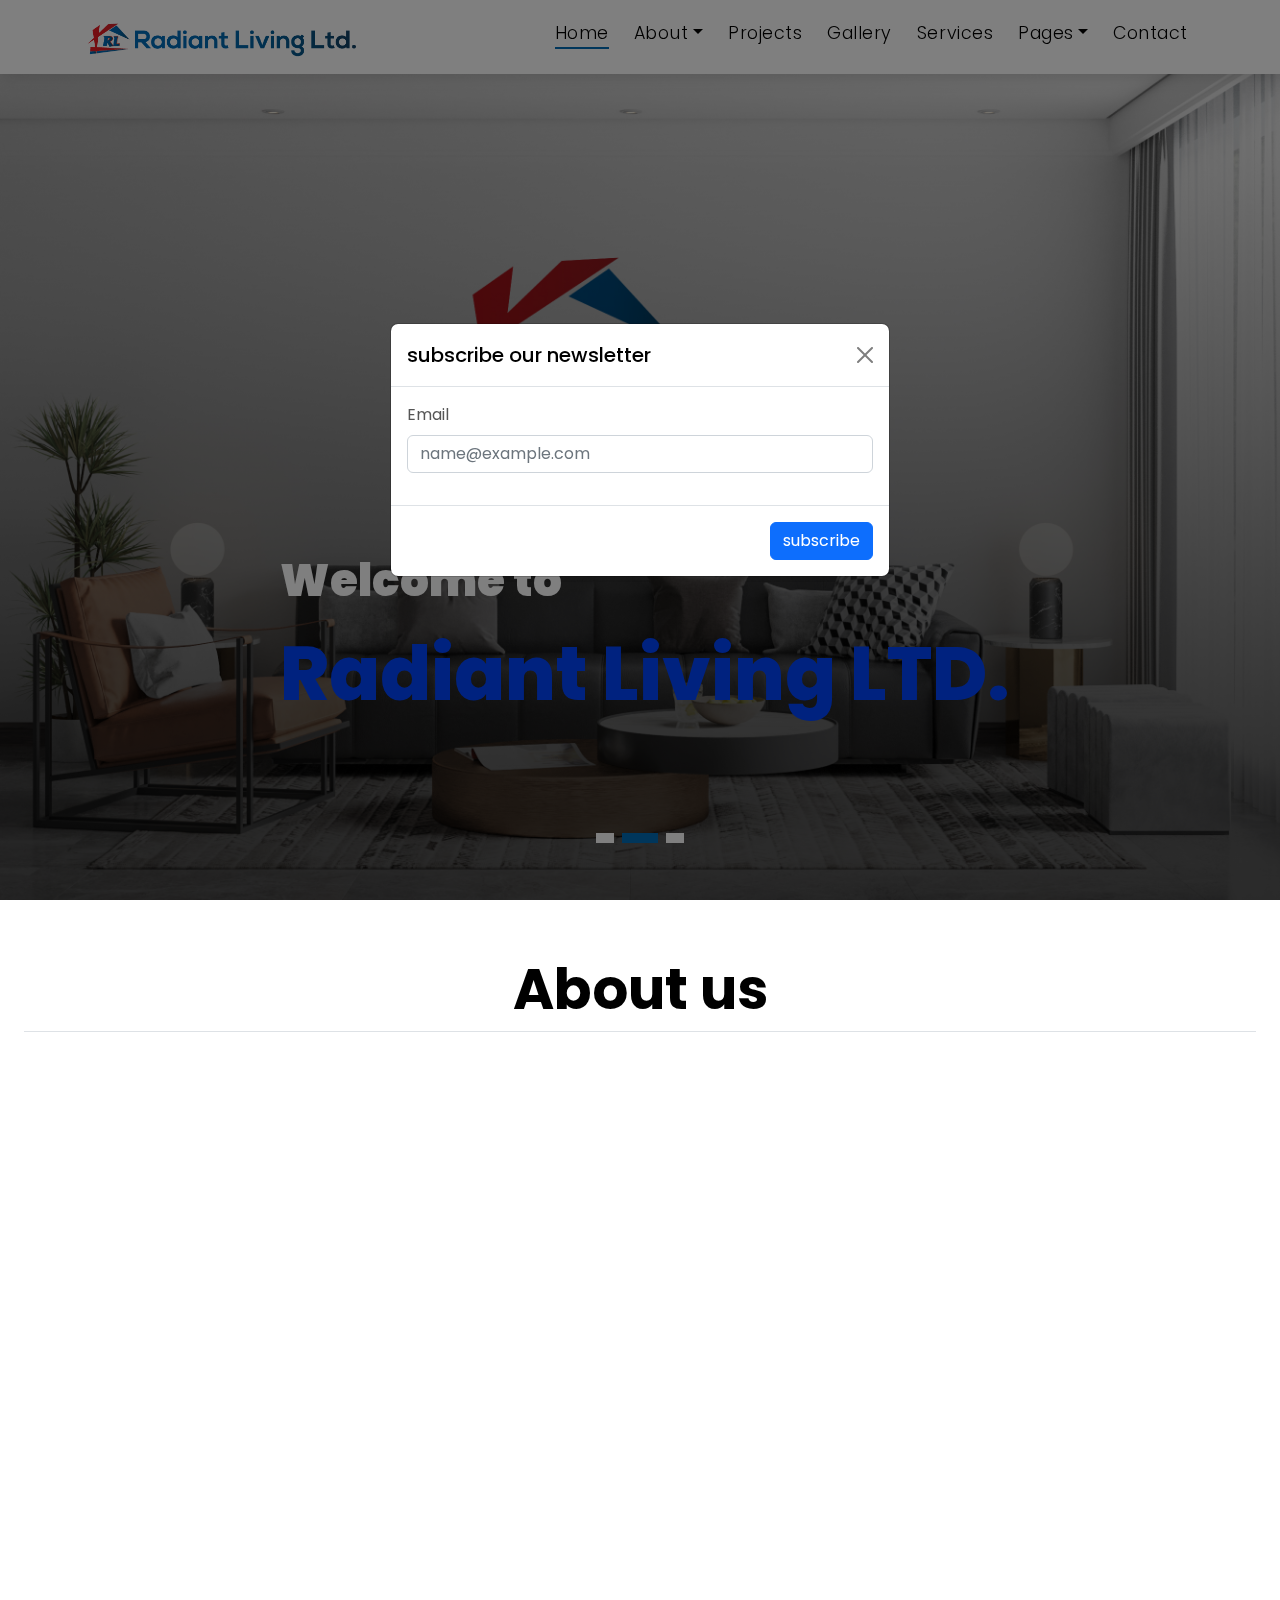
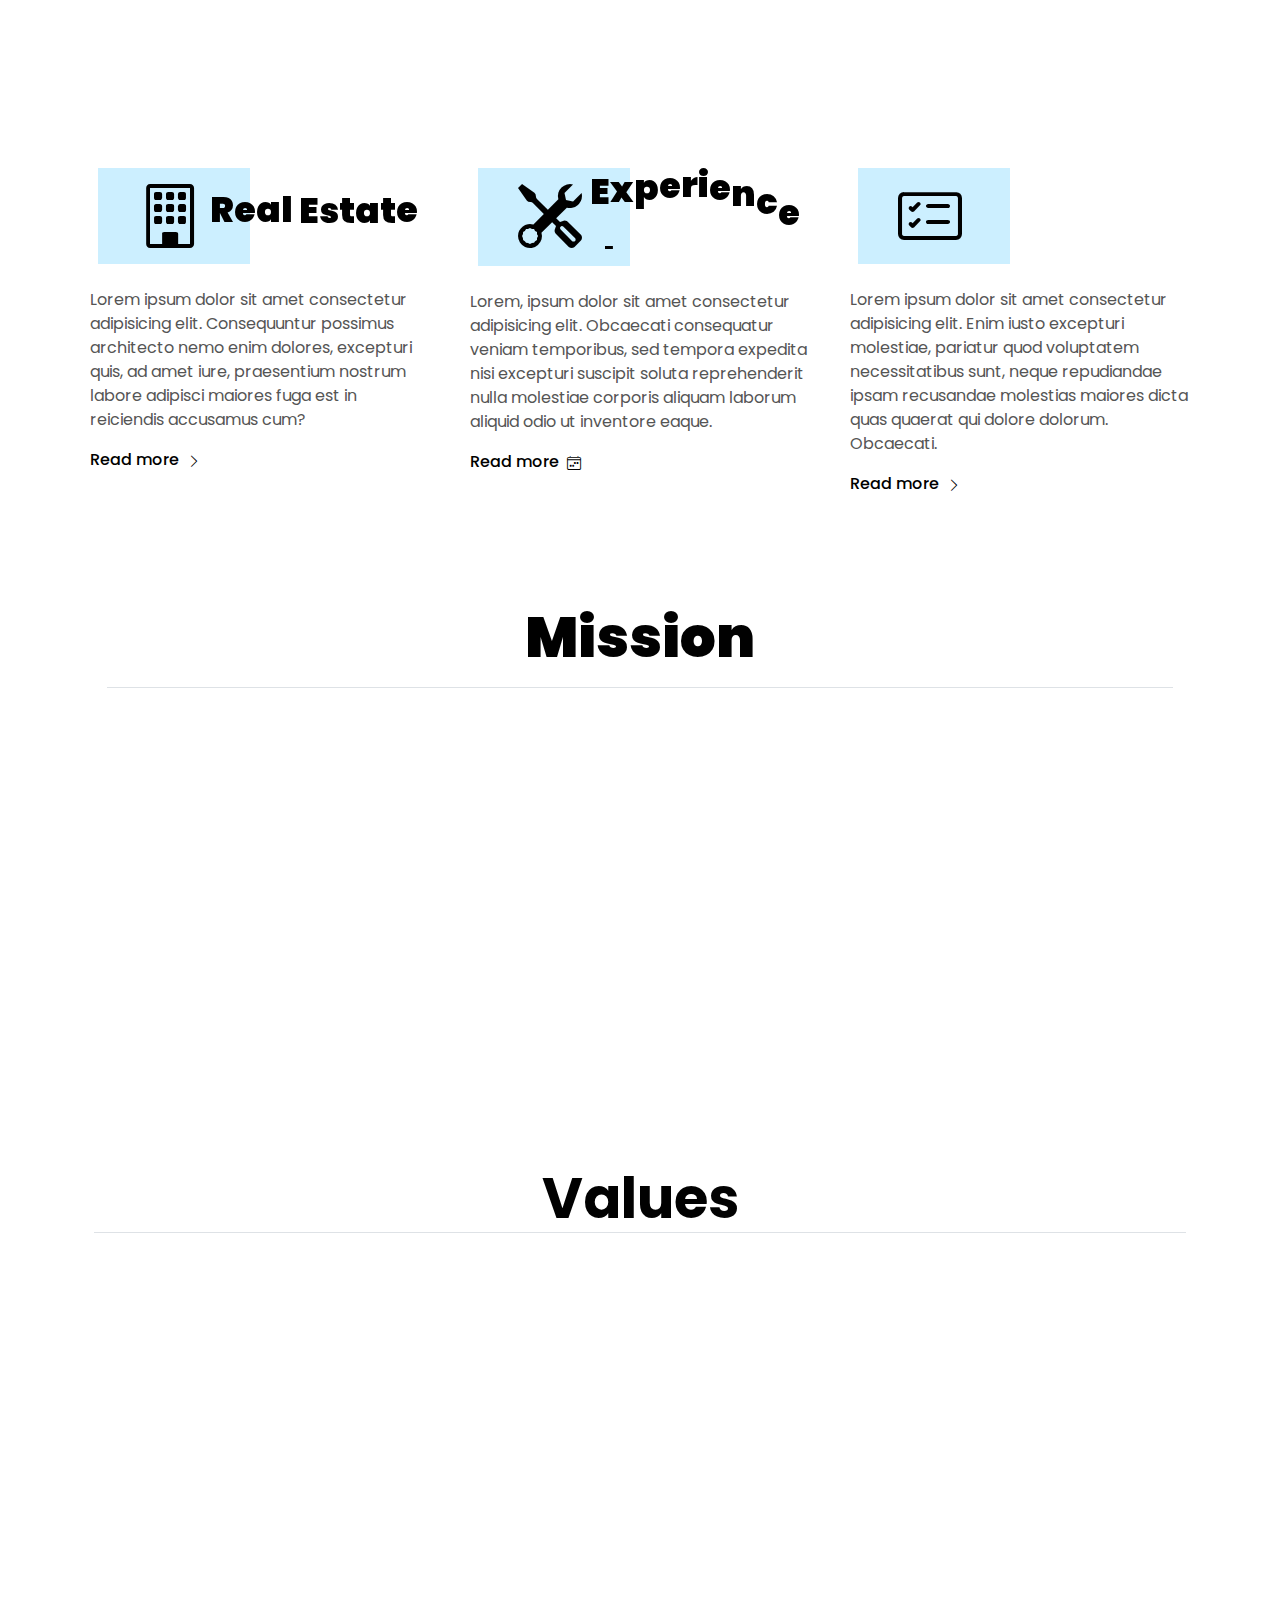
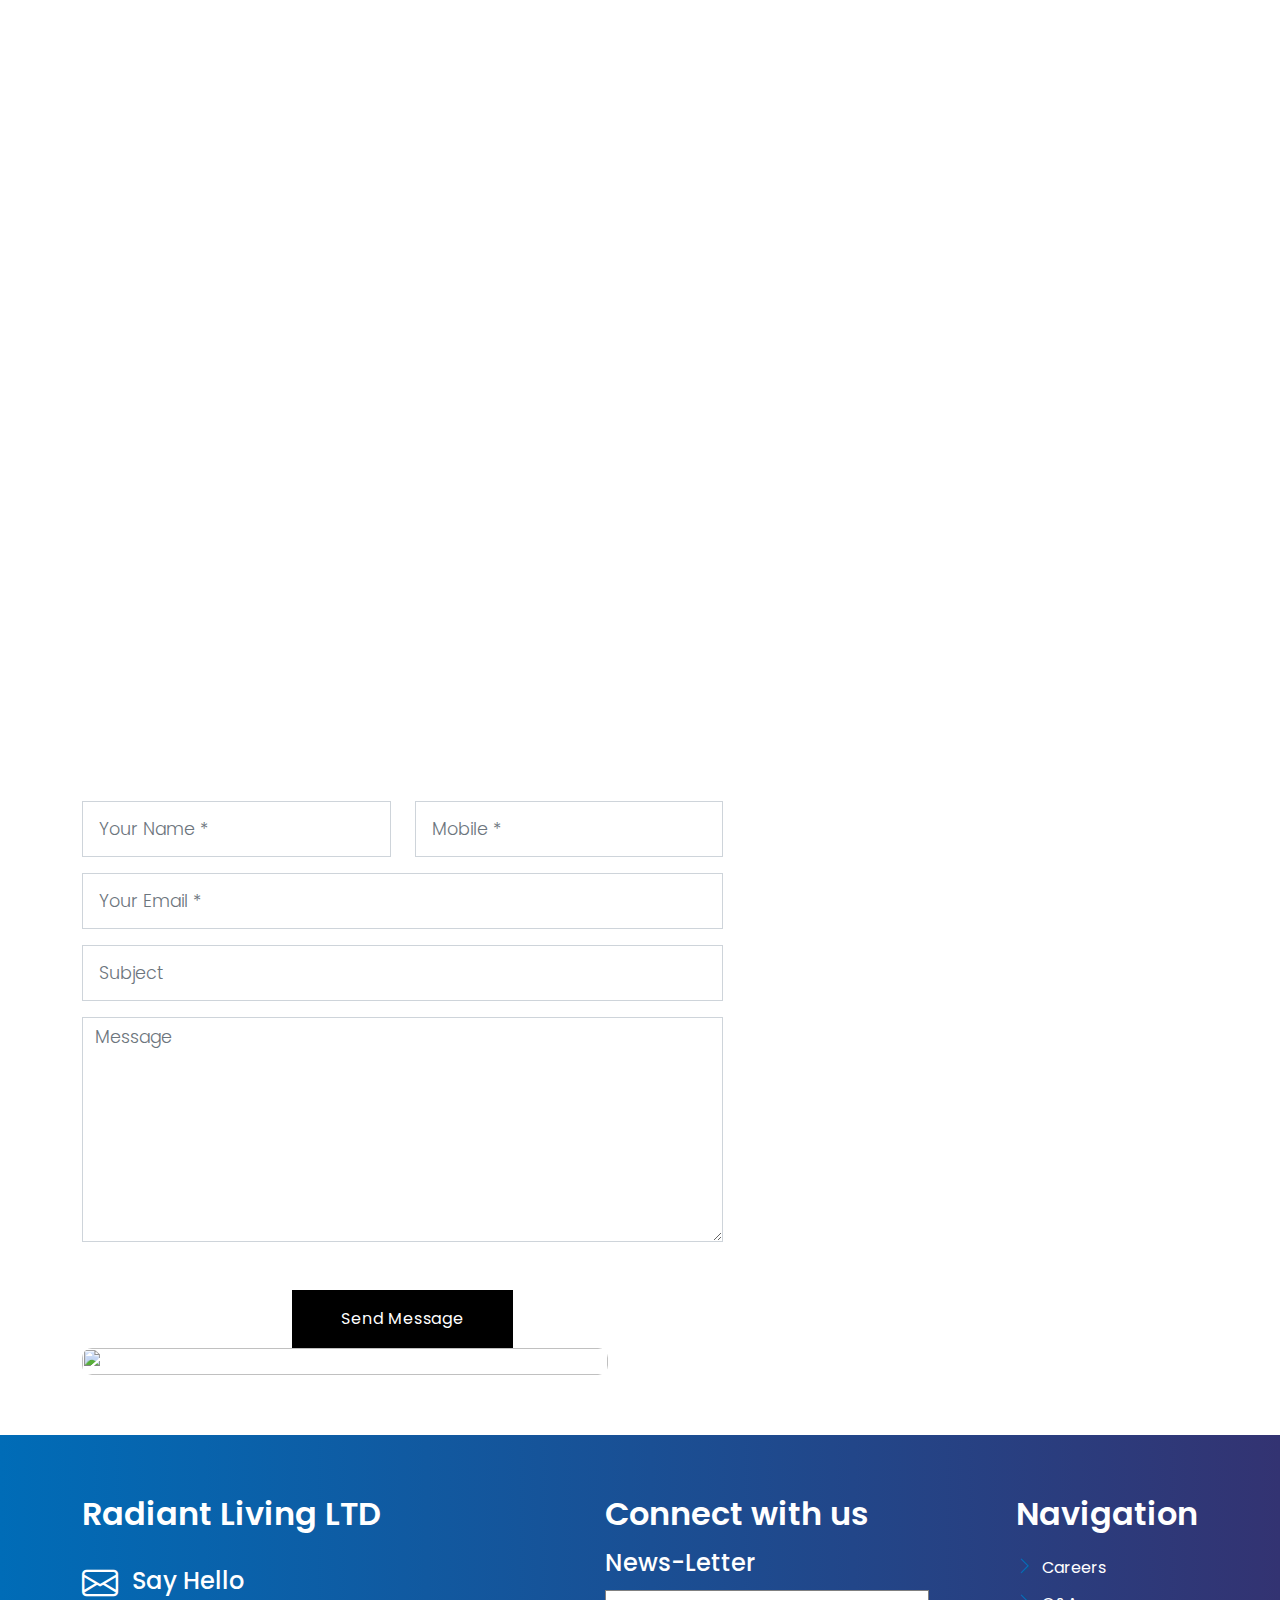
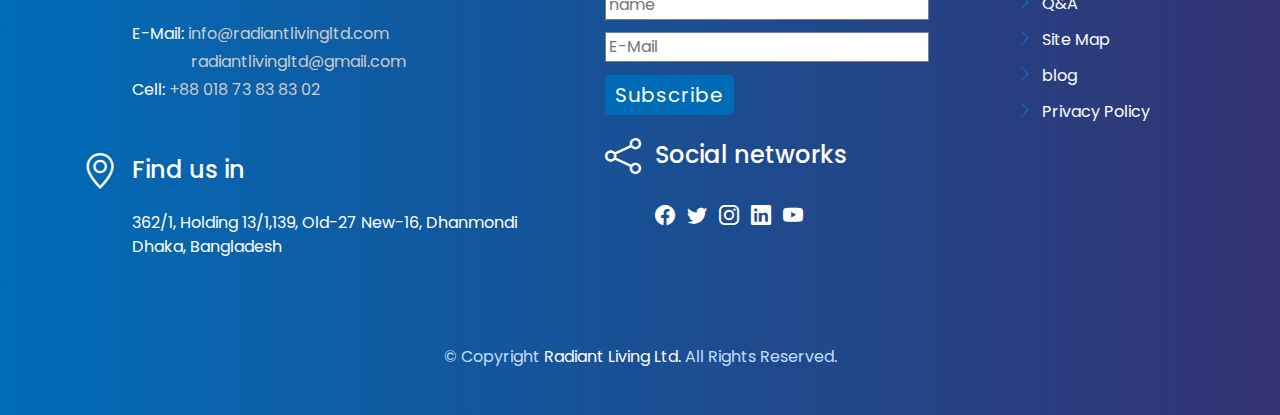
==== index.html @ 693e2603 "add for test" ====
<!DOCTYPE html>
<html lang="en">
  <head>
    <meta charset="utf-8" />
    <meta content="width=device-width, initial-scale=1.0" name="viewport" />

    <title>Radiant Living Ltd</title>
    <meta content="" name="description" />
    <meta content="" name="keywords" />

    <!-- Favicons -->
    <link href="assets/img/logo/Radiant-Logo_PNG_2.png" rel="icon" />
    <link href="assets/img/Radiant-Logo_PNG_2.png" rel="apple-touch-icon" />

    <!-- Google Fonts -->
    <link
      href="https://fonts.googleapis.com/css?family=Poppins:300,400,500,600,700"
      rel="stylesheet"
    />

    <!-- Vendor CSS Files -->
    <link href="assets/vendor/animate.css/animate.min.css" rel="stylesheet" />
    <link
      href="assets/vendor/bootstrap/css/bootstrap.min.css"
      rel="stylesheet"
    />

    <link href="https://unpkg.com/aos@2.3.1/dist/aos.css" rel="stylesheet" />
    <link
      href="assets/vendor/bootstrap-icons/bootstrap-icons.css"
      rel="stylesheet"
    />
    <link href="assets/vendor/swiper/swiper-bundle.min.css" rel="stylesheet" />

    <!-- Template Main CSS File -->
    <link href="assets/css/style.css" rel="stylesheet" />
  </head>

  <body>
    <!-- modul  -->
    <!-- Button trigger modal -->
    <!-- Messenger Chat plugin Code -->
    <!-- Messenger Chat Plugin Code -->
    <div id="fb-root"></div>

    <!-- Your Chat Plugin code -->
    <div id="fb-customer-chat" class="fb-customerchat"></div>

    <script>
      var chatbox = document.getElementById("fb-customer-chat");
      chatbox.setAttribute("page_id", "110182125174076");
      chatbox.setAttribute("attribution", "biz_inbox");
    </script>

    <!-- Your SDK code -->
    <script>
      window.fbAsyncInit = function () {
        FB.init({
          xfbml: true,
          version: "v16.0",
        });
      };

      (function (d, s, id) {
        var js,
          fjs = d.getElementsByTagName(s)[0];
        if (d.getElementById(id)) return;
        js = d.createElement(s);
        js.id = id;
        js.src = "https://connect.facebook.net/en_US/sdk/xfbml.customerchat.js";
        fjs.parentNode.insertBefore(js, fjs);
      })(document, "script", "facebook-jssdk");
    </script>
    <!-- masssanger cahat -->

    <!-- Modal -->
    <div
      class="modal fade"
      id="exampleModal"
      tabindex="-1"
      aria-labelledby="exampleModalLabel"
      aria-hidden="true"
    >
      <div class="modal-dialog modal-dialog-centered">
        <div class="modal-content">
          <form method="post" autocomplete="off" name="google-sheet">
            <div class="modal-header">
              <h1 class="modal-title fs-5" id="exampleModalLabel">
                subscribe our newsletter
              </h1>
              <button
                type="button"
                class="btn-close"
                data-bs-dismiss="modal"
                aria-label="Close"
              ></button>
            </div>
            <div class="modal-body">
              <div class="mb-3">
                <label for="exampleFormControlInput1" class="form-label"
                  >Email</label
                >
                <input
                  type="email"
                  name="email"
                  class="form-control"
                  id="exampleFormControlInput1"
                  placeholder="name@example.com"
                />
              </div>
            </div>
            <div class="modal-footer">
              <button type="submit" class="btn btn-primary">subscribe</button>
            </div>
          </form>
        </div>
      </div>
    </div>

    <!-- ======= Header/Navbar ======= -->
    <nav
      class="navbar navbar-default navbar-trans navbar-expand-lg fixed-top py-2"
    >
      <div class="container">
        <button
          class="navbar-toggler collapsed"
          type="button"
          data-bs-toggle="collapse"
          data-bs-target="#navbarDefault"
          aria-controls="navbarDefault"
          aria-expanded="false"
          aria-label="Toggle navigation"
        >
          <span></span>
          <span></span>
          <span></span>
        </button>
        <a class="navbar-brand text-brand" href="index.html"
          ><img
            class="llogo"
            src="./assets/img/logo/Radiant-Logo_PNG-3.png"
            alt=""
        /></a>
        <button
          type="button"
          class="btn btn-primary"
          data-bs-toggle="modal"
          data-bs-target="#exampleModal"
          id="modbtn1"
          style="opacity: 0"
        ></button>
        <div
          class="navbar-collapse collapse justify-content-end"
          id="navbarDefault"
        >
          <ul class="navbar-nav">
            <li class="nav-item">
              <a
                class="nav-link active"
                style="font-weight: 300"
                href="index.html"
                >Home</a
              >
            </li>

            <li class="nav-item dropdown">
              <a
                class="nav-link dropdown-toggle"
                href="#"
                id="navbarDropdown"
                role="button"
                data-bs-toggle="dropdown"
                aria-haspopup="true"
                aria-expanded="false"
                style="font-weight: 300"
                >About</a
              >
              <div class="dropdown-menu">
                <a class="dropdown-item" href="./about.html">About us</a>
                <a class="dropdown-item" href="#mission">Mission and Valus</a>
                <a class="dropdown-item" href="agents-grid.html"
                  >Managing Director Message</a
                >
                <a class="dropdown-item" href="agent-single.html"
                  >Agent Single</a
                >
              </div>
            </li>

            <li class="nav-item">
              <a
                class="nav-link"
                style="font-weight: 300"
                href="property-grid.html"
                >Projects</a
              >
            </li>

            <li class="nav-item">
              <a class="nav-link" style="font-weight: 300" href="blog-grid.html"
                >Gallery</a
              >
            </li>
            <li class="nav-item">
              <a class="nav-link" style="font-weight: 300" href="blog-grid.html"
                >Services</a
              >
            </li>

            <li class="nav-item dropdown">
              <a
                class="nav-link dropdown-toggle"
                href="#"
                id="navbarDropdown"
                role="button"
                data-bs-toggle="dropdown"
                aria-haspopup="true"
                aria-expanded="false"
                style="font-weight: 300"
                >Pages</a
              >
              <div class="dropdown-menu">
                <a class="dropdown-item" href="property-single.html">blog</a>
                <a class="dropdown-item" href="blog-single.html">Blog Single</a>
                <a class="dropdown-item" href="agents-grid.html">Agents Grid</a>
                <a class="dropdown-item" href="agent-single.html"
                  >Agent Single</a
                >
              </div>
            </li>
            <li class="nav-item">
              <a class="nav-link" style="font-weight: 300" href="contact.html"
                >Contact</a
              >
            </li>
          </ul>
        </div>
      </div>
    </nav>
    <!-- End Header/Navbar -->

    <!-- ======= Intro Section ======= -->
    <div class="intro intro-carousel swiper position-relative">
      <div class="overlaynh">
        <div class="cc">
          <div class="upnh ml7">
            <span class="text-wrapper">
              <span class="letters">Welcome to</span>
            </span>
          </div>
          <div class="upnhtext">Radiant Living LTD.</div>
        </div>
      </div>
      <div class="swiper-wrapper" speed="5000">
        <div
          class="swiper-slide carousel-item-a intro-item bg-image"
          style="background-image: url(assets/img/logo/Logo_mockup_1.jpg)"
        >
          <div class="overlay overlay-a"></div>
          <div class="intro-content display-table">
            <div class="table-cell">
              <div class="container">
                <div class="row">
                  <div class="col-lg-8">
                    <div class="intro-body">
                      <!-- <h1
                        class="intro-title"
                        style="font-size: 35px; top: 170px; position: relative"
                      >
                        <span class="color-b">our</span> mission is to provide
                        the highest quality real estate services to our clients
                      </h1> -->
                      <p class="intro-subtitle intro-price"></p>
                    </div>
                  </div>
                </div>
              </div>
            </div>
          </div>
        </div>
        <div
          class="swiper-slide carousel-item-a intro-item bg-image"
          style="background-image: url(assets/img/logo/Logo_mockup_3.jpg)"
        >
          <div class="overlay overlay-a"></div>
          <div class="intro-content display-table">
            <div class="table-cell">
              <div class="container">
                <div class="row">
                  <div class="col-lg-8">
                    <div class="intro-body">
                      <!-- <h1
                        class="intro-title"
                        style="font-size: 35px; top: 170px; position: relative"
                      >
                        We invite you to experience the
                        <span class="color-b">Radiant Living Ltd.</span>
                      </h1> -->
                      <p class="intro-subtitle intro-price"></p>
                    </div>
                  </div>
                </div>
              </div>
            </div>
          </div>
        </div>
        <div
          class="swiper-slide carousel-item-a intro-item bg-image"
          style="background-image: url(assets/img/logo/Logo_mockup_2.jpg)"
        >
          <div class="overlay overlay-a"></div>
          <div class="intro-content display-table">
            <div class="table-cell">
              <div class="container">
                <div class="row">
                  <div class="col-lg-8">
                    <div class="intro-body">
                      <!-- <h1
                        class="intro-title"
                        style="font-size: 35px; top: 170px; position: relative"
                      >
                        <span class="color-b">Radiant Living Ltd.</span> is a
                        new and exciting real estate company based in Bangladesh
                      </h1> -->
                      <p class="intro-subtitle intro-price"></p>
                    </div>
                  </div>
                </div>
              </div>
            </div>
          </div>
        </div>
      </div>
      <div class="swiper-pagination"></div>
    </div>
    <!-- End Intro Section -->

    <main id="main">
      <!-- invite  -->
      <div class="px-4 my-5 text-center" style="object-fit: cover">
        <h1 class="display-5 fw-bold mlwellcome border-bottom py-2">
          About us
        </h1>
        <div class="col-lg-10 mx-auto" data-aos="fade-up">
          <p style="text-align: justify; max-width: 1400px; margin: auto">
            Radiant Living Ltd. is a new and exciting real estate company based
            in Bangladesh, founded to meet the growing demand for housing and
            commercial space in the country. We are dedicated to providing
            high-end service quality to our clients and making the process of
            finding the right accommodation or commercial space as stress-free
            as possible.
            <br />
            <br />
            Our team of experienced professionals is passionate about the real
            estate industry and committed to delivering the best possible
            results. We believe that every client is unique, and that's why we
            take a personalized approach to each and every project, ensuring
            that we fully understand our clients' needs and requirements.
            <br />
            <br />
            At Radiant Living Ltd., we stand out from other real estate
            companies by placing a strong emphasis on our clients' needs and
            providing quality services. Our goal is to provide a complete and
            comprehensive real estate solution that exceeds your expectations,
            from start to finish. We are committed to delivering the highest
            standards of work quality, ensuring that you receive the best
            possible service from our team.
            <br />
            <br />
            We offer a wide range of real estate services, including the search
            and acquisition of residential and commercial properties, property
            management, and investment opportunities. Whether you are a
            first-time home buyer, a seasoned investor, or a business owner
            looking for a new commercial space, we are here to help you find the
            perfect solution that meets your needs and exceeds your
            expectations.
            <br />
            <br />
            We invite you to experience the Radiant Living Ltd. difference and
            discover why we are the best choice for your real estate needs.
            Contact us today to learn more about our services and how we can
            help you find your dream home or commercial space.
          </p>
          <div class="d-grid gap-2 d-sm-flex justify-content-sm-center"></div>
        </div>
      </div>
      <!-- ======= Services Section ======= -->
      <section id="about" class="section-services section-t8">
        <div class="container">
          <div class="row">
            <div class="col-md-12">
              <div class="title-wrap d-flex justify-content-between">
                <div class="title-box">
                  <h2 class="title-a"></h2>
                </div>
              </div>
            </div>
          </div>
          <div class="row">
            <div class="col-md-4">
              <div class="card-box-c foo">
                <div class="card-header-c d-flex">
                  <div class="card-box-ico">
                    <span class="bi bi-building"></span>
                    <!-- <span class="bi bi-cart"></span> -->
                  </div>
                  <div class="card-title-c align-self-center">
                    <h2 class="title-c ml6">
                      <span class="text-wrapper">
                        <span class="letters">Real Estate</span>
                      </span>
                    </h2>
                  </div>
                </div>
                <div class="card-body-c">
                  <p class="content-c">
                    Lorem ipsum dolor sit amet consectetur adipisicing elit.
                    Consequuntur possimus architecto nemo enim dolores,
                    excepturi quis, ad amet iure, praesentium nostrum labore
                    adipisci maiores fuga est in reiciendis accusamus cum?
                  </p>
                </div>
                <div class="card-footer-c">
                  <a href="#" class="link-c link-icon"
                    >Read more
                    <span class="bi bi-chevron-right"></span>
                  </a>
                </div>
              </div>
            </div>
            <div class="col-md-4">
              <div class="card-box-c foo">
                <div class="card-header-c d-flex">
                  <div class="card-box-ico">
                    <span class="bi bi-tools"></span>
                  </div>
                  <div class="card-title-c align-self-center">
                    <h2 class="title-c ml6">
                      <span class="text-wrapper">
                        <span class="letters">Experienced</span>
                      </span>
                    </h2>
                  </div>
                </div>
                <div class="card-body-c">
                  <p class="content-c">
                    Lorem, ipsum dolor sit amet consectetur adipisicing elit.
                    Obcaecati consequatur veniam temporibus, sed tempora
                    expedita nisi excepturi suscipit soluta reprehenderit nulla
                    molestiae corporis aliquam laborum aliquid odio ut inventore
                    eaque.
                  </p>
                </div>
                <div class="card-footer-c">
                  <a href="#" class="link-c link-icon"
                    >Read more
                    <span class="bi bi-calendar4-week"></span>
                  </a>
                </div>
              </div>
            </div>
            <div class="col-md-4">
              <div class="card-box-c foo">
                <div class="card-header-c d-flex">
                  <div class="card-box-ico">
                    <span class="bi bi-card-checklist"></span>
                  </div>
                  <div class="card-title-c align-self-center">
                    <div class="card-title-c align-self-center">
                      <h2 class="title-c ml6">
                        <span class="text-wrapper">
                          <span class="letters">Services</span>
                        </span>
                      </h2>
                    </div>
                  </div>
                </div>
                <div class="card-body-c">
                  <p class="content-c">
                    Lorem ipsum dolor sit amet consectetur adipisicing elit.
                    Enim iusto excepturi molestiae, pariatur quod voluptatem
                    necessitatibus sunt, neque repudiandae ipsam recusandae
                    molestias maiores dicta quas quaerat qui dolore dolorum.
                    Obcaecati.
                  </p>
                </div>
                <div class="card-footer-c">
                  <a href="#" class="link-c link-icon"
                    >Read more
                    <span class="bi bi-chevron-right"></span>
                  </a>
                </div>
              </div>
            </div>
          </div>
        </div>
      </section>
      <div class="navtomission"></div>
      <!-- End Services Section -->
      <div style="height: 50px" id="mission"></div>
      <div class="misso border-bottom py-2 container col-lg-10">
        <h1 class="ml2">Mission</h1>
      </div>
      <div class="px-4 my-5 nhboxsec center" style="object-fit: cover">
        <div class="imgbox" data-aos="fade-down-right">
          <img
            src="./assets/img/logo/Logo_mockup_2.jpg"
            alt="radiantlivingltd"
          />
        </div>
        <div class="textbox" data-aos="fade-up-left">
          <p class="lead mb-4">
            At Radiant Living Ltd., our mission is to provide the highest
            quality real estate services to our clients, while creating a
            positive and lasting impact in the communities we serve. We strive
            to make the process of finding the right home or commercial space as
            seamless and stress-free as possible, and to deliver exceptional
            results that exceed our clients' expectations.
          </p>
        </div>
      </div>
      <!-- invite  -->

      <!-- ======= Latest Properties Section ======= -->

      <!-- End Latest Properties Section -->

      <!-- ======= Agents Section ======= -->

      <!-- End Agents Section -->

      <!-- ======= Latest News Section ======= -->

      <!-- End Latest News Section -->

      <!-- ======= Testimonials Section ======= -->

      <!-- //value //list stRT  -->
      <div class="container px-4 py-5" id="icon-grid">
        <h1 class="display-5 centernh fw-bold ml2 border-bottom">Values</h1>
        <!-- <h2 class="pb-2  border-bottom"></h2> -->

        <div
          class="row row-cols-1 row-cols-sm-2 row-cols-md-3 row-cols-lg-3 g-4 py-5"
        >
          <div
            class="col d-flex align-items-start"
            data-aos="flip-right"
            data-aos-duration="1500"
          >
            <div class="iconv">
              <i class="bi bi-file-person"></i>
            </div>
            <div>
              <h3 class="fw-bold mb-0 fs-4">Customer Focus</h3>
              <p>
                Our top priority is always the satisfaction of our clients, and
                we go above and beyond to meet their needs and exceed their
                expectatio.
              </p>
            </div>
          </div>
          <div
            class="col d-flex align-items-start"
            data-aos="flip-right"
            data-aos-duration="1500"
          >
            <div class="iconv">
              <i class="bi bi-award-fill"></i>
            </div>

            <div>
              <h3 class="fw-bold mb-0 fs-4">Quality Service</h3>
              <p>
                We are committed to delivering high-end service quality and
                ensuring the highest standards of work quality in everything we
                do.
              </p>
            </div>
          </div>
          <div
            class="col d-flex align-items-start"
            data-aos="flip-right"
            data-aos-duration="1500"
          >
            <div class="iconv">
              <i class="bi bi-vector-pen"></i>
            </div>
            <div>
              <h3 class="fw-bold mb-0 fs-4">Professionalism</h3>
              <p>
                Our team of experienced professionals is dedicated to conducting
                business with integrity, transparency, and professionalism at
                all times.
              </p>
            </div>
          </div>
          <div
            class="col d-flex align-items-start"
            data-aos="flip-right"
            data-aos-duration="1500"
          >
            <div class="iconv">
              <i class="bi bi-person-hearts"></i>
            </div>
            <div>
              <h3 class="fw-bold mb-0 fs-4">Personalized Approach</h3>
              <p>
                We understand that every client is unique, and that's why we
                take a personalized approach to each and every project, ensuring
                that we fully understand our clients' needs and requirements.
              </p>
            </div>
          </div>
          <div
            class="col d-flex align-items-start"
            data-aos="flip-right"
            data-aos-duration="1500"
          >
            <div class="iconv">
              <i class="bi bi-binoculars-fill"></i>
            </div>
            <div>
              <h3 class="fw-bold mb-0 fs-4">Innovation</h3>
              <p>
                We are dedicated to staying at the forefront of the real estate
                industry and continuously exploring new and innovative solutions
                to provide the best possible results for our clients.
              </p>
            </div>
          </div>
          <div
            class="col d-flex align-items-start"
            data-aos="flip-right"
            data-aos-duration="1500"
          >
            <div class="iconv">
              <i class="bi bi-people-fill"></i>
            </div>
            <div>
              <h3 class="fw-bold mb-0 fs-4">Community Involvement</h3>
              <p>
                We believe in giving back to the communities we serve and are
                committed to creating a positive and lasting impact through our
                actions and initiatives.
              </p>
            </div>
          </div>
        </div>
      </div>
      <!-- //value //list stRT  -->

      <!-- End Testimonials Section -->
    </main>
    <!-- End #main -->

    <!-- ======= Contact Single ======= -->
    <section class="contact">
      <div class="container">
        <div class="row">
          <div class="col-sm-12">
            <div class="contact-map box">
              <div id="map" class="contact-map">
                <iframe
                  src="https://www.google.com/maps/embed?pb=!1m14!1m12!1m3!1d4191.7096643163295!2d90.37258325147928!3d23.756113190828124!2m3!1f0!2f0!3f0!3m2!1i1024!2i768!4f13.1!5e0!3m2!1sbn!2sbd!4v1676731752852!5m2!1sbn!2sbd"
                  width="100%"
                  height="450"
                  frameborder="0"
                  style="border: 0"
                  allowfullscreen
                ></iframe>
              </div>
            </div>
          </div>
          <div class="col-sm-12 section-t8">
            <div class="row">
              <div class="col-md-7">
                <form
                  action="forms/contact.php"
                  method="post"
                  role="form"
                  class="php-email-form"
                >
                  <div class="row">
                    <div class="col-md-6 mb-3">
                      <div class="form-group">
                        <input
                          type="text"
                          name="name"
                          class="form-control form-control-lg form-control-a"
                          placeholder="Your Name *"
                          required
                        />
                      </div>
                    </div>
                    <div class="col-md-6 mb-3">
                      <div class="form-group">
                        <input
                          name="phone"
                          type="text"
                          class="form-control form-control-lg form-control-a"
                          placeholder="Mobile *"
                          required
                        />
                      </div>
                    </div>
                    <div class="col-md-12 mb-3">
                      <div class="form-group">
                        <input
                          type="email"
                          name="email"
                          class="form-control form-control-lg form-control-a"
                          placeholder="Your Email *"
                          required
                        />
                      </div>
                    </div>
                    <div class="col-md-12 mb-3">
                      <div class="form-group">
                        <input
                          type="text"
                          name="subject"
                          class="form-control form-control-lg form-control-a"
                          placeholder="Subject"
                          required
                        />
                      </div>
                    </div>
                    <div class="col-md-12">
                      <div class="form-group">
                        <textarea
                          name="message"
                          class="form-control"
                          name="message"
                          cols="45"
                          rows="8"
                          placeholder="Message"
                          required
                        ></textarea>
                      </div>
                    </div>
                    <div class="col-md-12 my-3">
                      <div class="mb-3">
                        <div class="loading">Loading</div>
                        <div class="error-message"></div>
                        <div class="sent-message">
                          Your message has been sent. Thank you!
                        </div>
                      </div>
                    </div>

                    <div class="col-md-12 text-center">
                      <button type="submit" class="btn btn-a">
                        Send Message
                      </button>
                    </div>
                  </div>
                </form>
              </div>
              <!-- right / -->
              <div class="contactimg">
                <img
                  src="./assets/img/rand/Radiant Contact Image_1.jpg"
                  alt=""
                />
              </div>
            </div>
          </div>
        </div>
      </div>
    </section>

    <!-- //calto cection  -->

    <!-- section cal to action  -->
    <section class="section-footer">
      <div class="container">
        <div class="row nh">
          <div class="col-sm-12 col-md-4">
            <div class="widget-a">
              <div class="w-header-a">
                <h3 class="w-title-a text-brand">Radiant Living LTD</h3>
              </div>
              <!-- say hello  -->
              <div class="icon-box section-b2">
                <div class="icon-box-icon">
                  <span class="bi bi-envelope"></span>
                </div>
                <div class="icon-box-content table-cell">
                  <div class="icon-box-title">
                    <h4 class="icon-title">Say Hello</h4>
                  </div>
                  <div class="icon-box-content">
                    <p class="mb-1">
                      E-Mail:
                      <span class="color-a">info@radiantlivingltd.com</span>
                    </p>
                    <p class="mb-1 spa">
                      <span class="color-a">radiantlivingltd@gmail.com</span>
                    </p>
                    <p class="mb-1">
                      Cell:
                      <span class="color-a">+88 018 73 83 83 02</span>
                    </p>
                  </div>
                </div>
              </div>
              <!-- address  -->
              <div class="icon-box section-b2">
                <div class="icon-box-icon">
                  <span class="bi bi-geo-alt"></span>
                </div>
                <div class="icon-box-content table-cell">
                  <div class="icon-box-title">
                    <h4 class="icon-title">Find us in</h4>
                  </div>
                  <div class="icon-box-content">
                    <p class="mb-1">
                      362/1, Holding 13/1,139, Old-27 New-16, Dhanmondi
                      <br />
                      Dhaka, Bangladesh
                    </p>
                  </div>
                </div>
              </div>
            </div>
          </div>
          <!-- middel  -->
          <!-- //// -->
          <div class="col-sm-12 col-md-4 section-md-t3">
            <div class="widget-a">
              <div class="w-header-a">
                <h3 class="w-title-a text-brand">Connect with us</h3>
              </div>
              <div class="w-body-a mb-2">
                <div>
                  <h4>News-Letter</h4>
                </div>
                <div class="py-1 my-1 newsinpfo">
                  <input type="text" placeholder="name" required />
                </div>
                <div class="py-1 my-1 newsinpfo">
                  <input type="email" placeholder="E-Mail" required />
                </div>
                <div class="newsinpfo">
                  <button type="submit">Subscribe</button>
                </div>
              </div>
              <div class="w-body-a">
                <div style="max-width: auto" class="icon-box">
                  <div class="icon-box-icon">
                    <span class="bi bi-share"></span>
                  </div>

                  <div class="icon-box-content table-cell">
                    <div class="icon-box-title">
                      <h4 class="icon-title">Social networks</h4>
                    </div>
                    <div class="icon-box-content">
                      <div class="socials-footer">
                        <ul class="list-inline">
                          <li class="list-inline-item">
                            <a
                              target="_blank"
                              href="https://www.facebook.com/radiantlivingltd"
                              class="link-one"
                            >
                              <i class="bi bi-facebook" aria-hidden="true"></i>
                            </a>
                          </li>
                          <li class="list-inline-item">
                            <a
                              target="_blank"
                              href="https://www.facebook.com/radiantlivingltd"
                              class="link-one"
                            >
                              <i class="bi bi-twitter" aria-hidden="true"></i>
                            </a>
                          </li>
                          <li class="list-inline-item">
                            <a
                              target="_blank"
                              href="https://www.facebook.com/radiantlivingltd"
                              class="link-one"
                            >
                              <i class="bi bi-instagram" aria-hidden="true"></i>
                            </a>
                          </li>
                          <li class="list-inline-item">
                            <a
                              target="_blank"
                              href="https://www.facebook.com/radiantlivingltd"
                              class="link-one"
                            >
                              <i class="bi bi-linkedin" aria-hidden="true"></i>
                            </a>
                          </li>
                          <li class="list-inline-item">
                            <a
                              target="_blank"
                              href="https://www.facebook.com/radiantlivingltd"
                              class="link-one"
                            >
                              <i class="bi bi-youtube" aria-hidden="true"></i>
                            </a>
                          </li>
                        </ul>
                      </div>
                    </div>
                  </div>
                </div>
              </div>
            </div>
          </div>
          <!-- ////test  -->

          <!-- middel end -->
          <div class="col-sm-12 col-md-4 section-md-t3">
            <div class="widget-a">
              <div class="w-header-a">
                <h3 class="w-title-a text-brand">Navigation</h3>
              </div>
              <div class="w-body-a">
                <div class="w-body-a">
                  <ul class="list-unstyled">
                    <li class="item-list-a">
                      <i class="bi bi-chevron-right"></i>
                      <a href="#">Careers</a>
                    </li>
                    <li class="item-list-a">
                      <i class="bi bi-chevron-right"></i> <a href="#">Q&A</a>
                    </li>
                    <li class="item-list-a">
                      <i class="bi bi-chevron-right"></i>
                      <a href="#">Site Map</a>
                    </li>

                    <li class="item-list-a">
                      <i class="bi bi-chevron-right"></i>
                      <a href="#">blog</a>
                    </li>
                    <li class="item-list-a">
                      <i class="bi bi-chevron-right"></i>
                      <a href="#">Privacy Policy</a>
                    </li>
                  </ul>
                </div>
              </div>
            </div>
          </div>
        </div>
      </div>
    </section>
    <footer>
      <div class="container">
        <div class="row">
          <div class="col-md-12">
            <div class="copyright-footer">
              <p class="copyright color-text-a">
                &copy; Copyright
                <span class="color-a">Radiant Living Ltd.</span> All Rights
                Reserved.
              </p>
            </div>
          </div>
        </div>
      </div>
    </footer>
    <!-- End  Footer -->

    <div id="preloader"></div>
    <a
      href="#"
      class="back-to-top d-flex align-items-center justify-content-center"
      ><i class="bi bi-arrow-up-short"></i
    ></a>

    <!-- Vendor JS Files -->

    <script src="assets/vendor/bootstrap/js/bootstrap.bundle.min.js"></script>
    <script src="assets/vendor/swiper/swiper-bundle.min.js"></script>
    <script src="assets/vendor/php-email-form/validate.js"></script>
    <script src="./assets/js/anime.min.js"></script>
    <script src="https://unpkg.com/aos@2.3.1/dist/aos.js"></script>

    <!-- Template Main JS File -->
    <script src="assets/js/main.js"></script>
    <script>
      AOS.init();
    </script>
  </body>
</html>
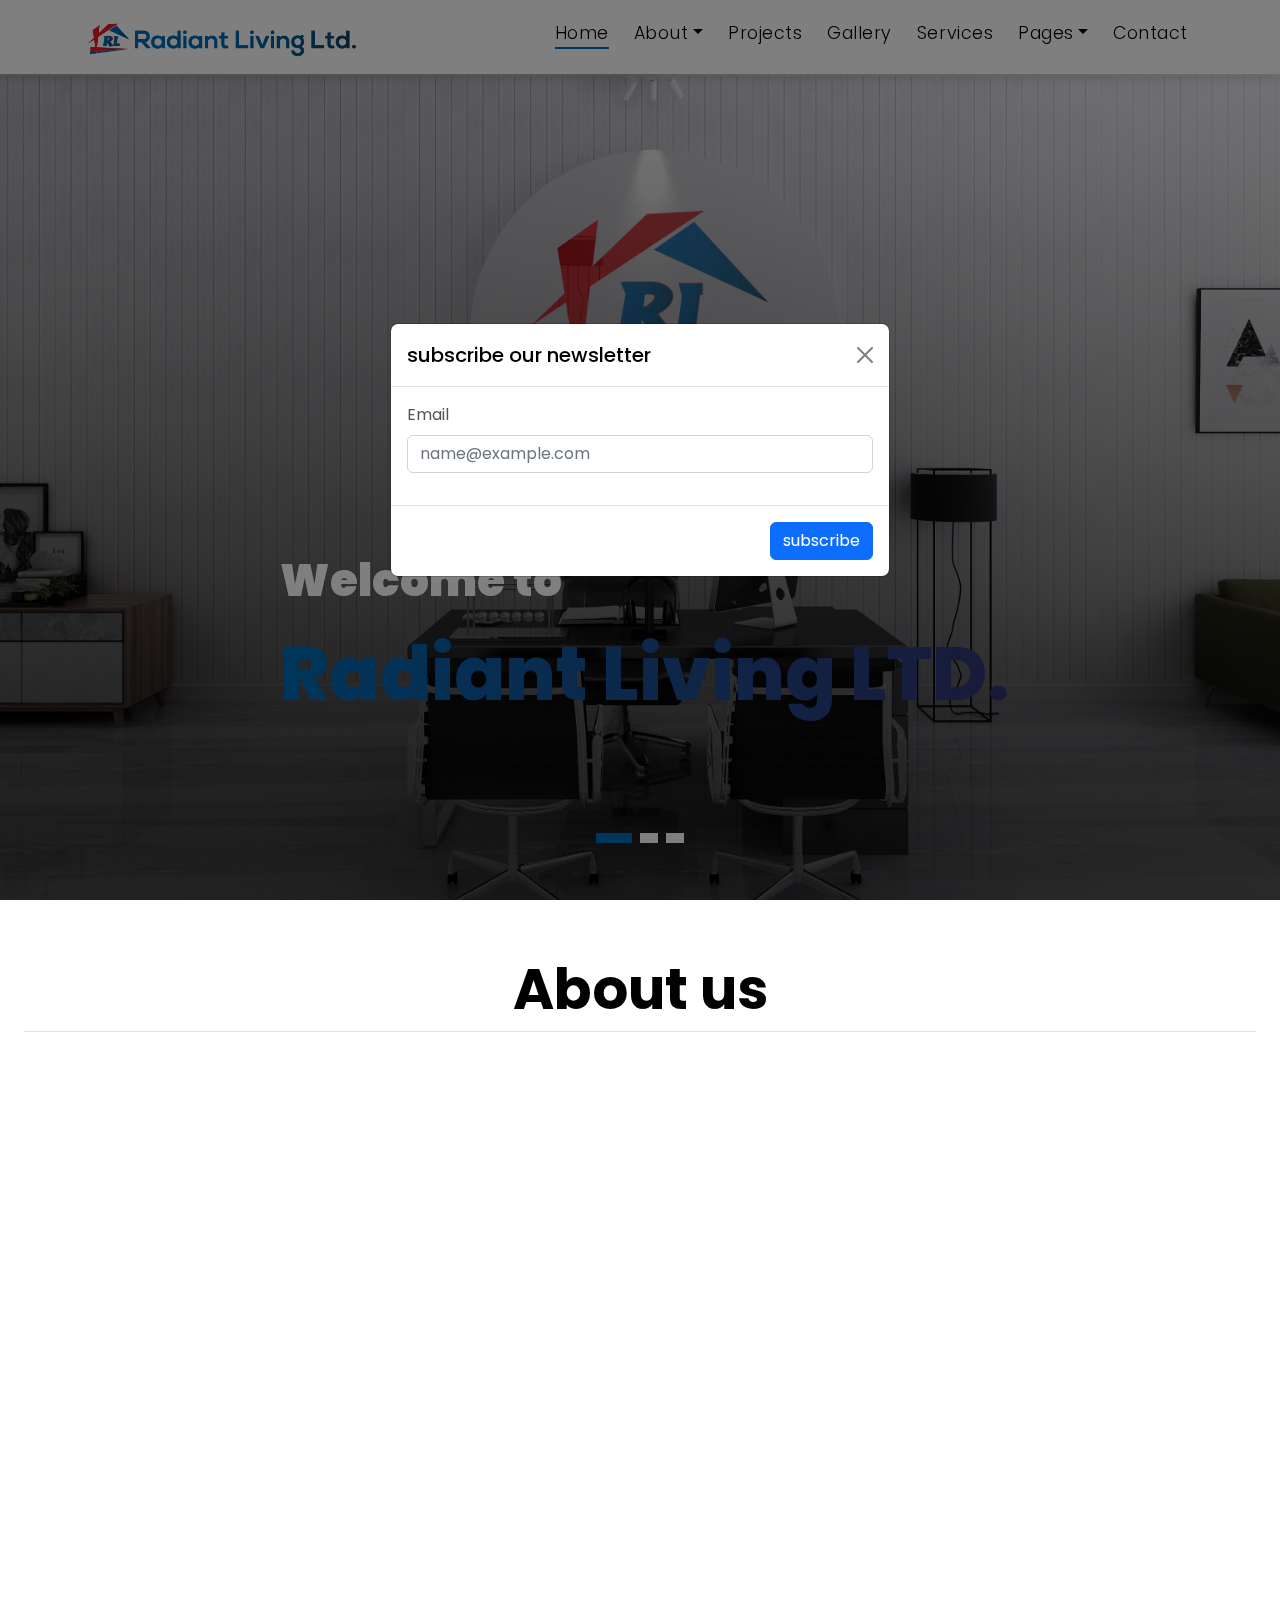
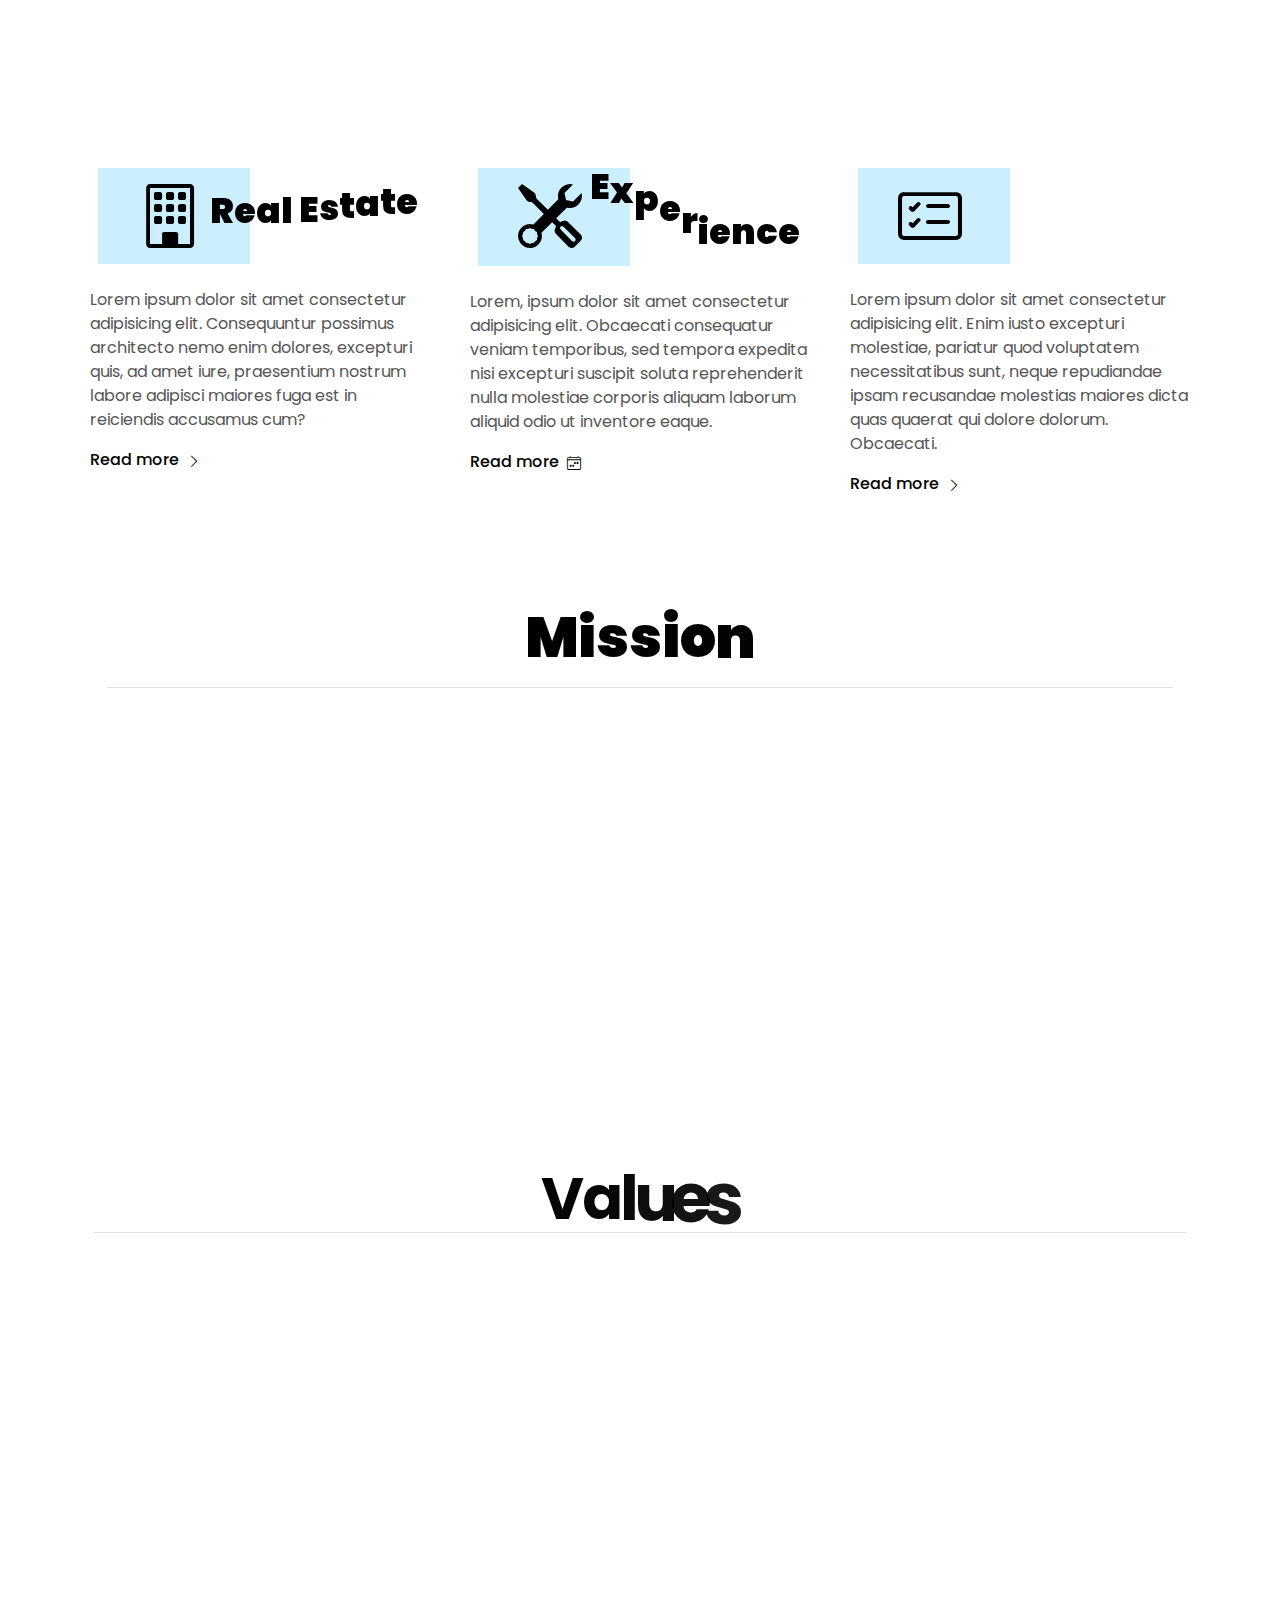
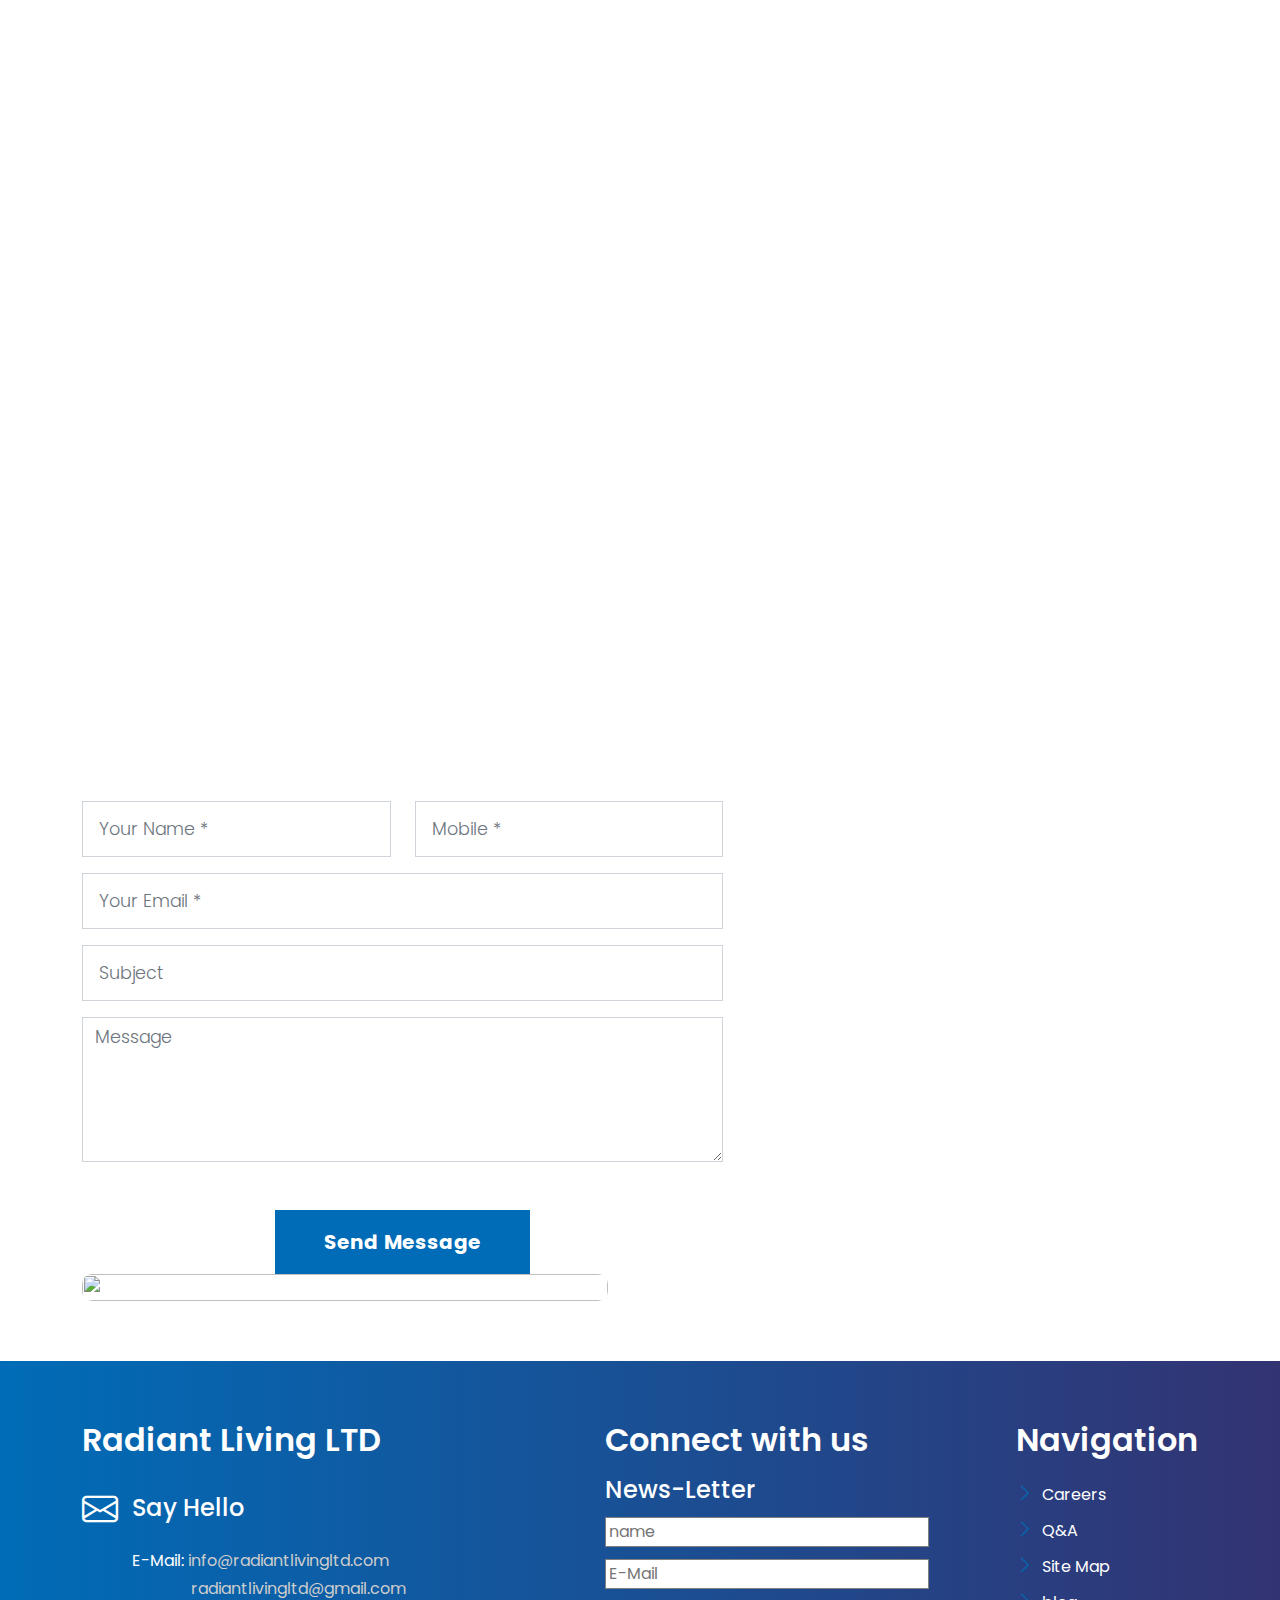
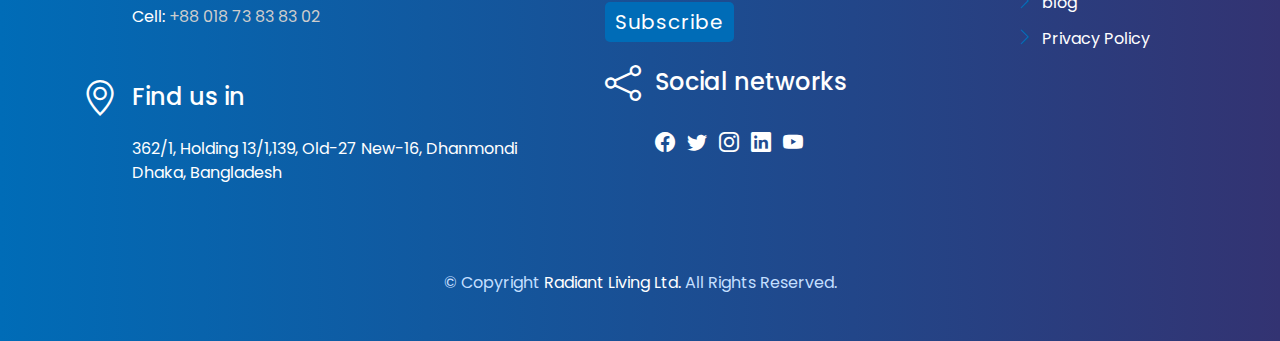
==== commit ec44c5ad: "add new updaet for pich" ====
--- a/index.html
+++ b/index.html
@@ -178,12 +178,10 @@
               <div class="dropdown-menu">
                 <a class="dropdown-item" href="./about.html">About us</a>
                 <a class="dropdown-item" href="#mission">Mission and Valus</a>
-                <a class="dropdown-item" href="agents-grid.html"
+                <a class="dropdown-item" href="./ondev.html"
                   >Managing Director Message</a
                 >
-                <a class="dropdown-item" href="agent-single.html"
-                  >Agent Single</a
-                >
+                <a class="dropdown-item" href="./ondev.html">Our Team</a>
               </div>
             </li>
 
@@ -191,18 +189,18 @@
               <a
                 class="nav-link"
                 style="font-weight: 300"
-                href="property-grid.html"
+                href="./property-grid copy.html"
                 >Projects</a
               >
             </li>
 
             <li class="nav-item">
-              <a class="nav-link" style="font-weight: 300" href="blog-grid.html"
+              <a class="nav-link" style="font-weight: 300" href="./ondev.html"
                 >Gallery</a
               >
             </li>
             <li class="nav-item">
-              <a class="nav-link" style="font-weight: 300" href="blog-grid.html"
+              <a class="nav-link" style="font-weight: 300" href="./service.html"
                 >Services</a
               >
             </li>
@@ -220,16 +218,14 @@
                 >Pages</a
               >
               <div class="dropdown-menu">
-                <a class="dropdown-item" href="property-single.html">blog</a>
-                <a class="dropdown-item" href="blog-single.html">Blog Single</a>
-                <a class="dropdown-item" href="agents-grid.html">Agents Grid</a>
-                <a class="dropdown-item" href="agent-single.html"
-                  >Agent Single</a
-                >
+                <a class="dropdown-item" href="./ondev.html">blog</a>
+                <a class="dropdown-item" href="./ondev.html">Blog Single</a>
+                <a class="dropdown-item" href="./ondev.html">Agents Grid</a>
+                <a class="dropdown-item" href="./ondev.html">Agent Single</a>
               </div>
             </li>
             <li class="nav-item">
-              <a class="nav-link" style="font-weight: 300" href="contact.html"
+              <a class="nav-link" style="font-weight: 300" href="./ondev.html"
                 >Contact</a
               >
             </li>
@@ -733,7 +729,7 @@
                           class="form-control"
                           name="message"
                           cols="45"
-                          rows="8"
+                          rows="5"
                           placeholder="Message"
                           required
                         ></textarea>
@@ -750,7 +746,7 @@
                     </div>
 
                     <div class="col-md-12 text-center">
-                      <button type="submit" class="btn btn-a">
+                      <button type="submit" class="btn btn-a" id="btnsub">
                         Send Message
                       </button>
                     </div>
@@ -759,10 +755,7 @@
               </div>
               <!-- right / -->
               <div class="contactimg">
-                <img
-                  src="./assets/img/rand/Radiant Contact Image_1.jpg"
-                  alt=""
-                />
+                <img src="./assets/img/rand/Radiant Contact Image.jpg" alt="" />
               </div>
             </div>
           </div>
--- a/assets/css/style.css
+++ b/assets/css/style.css
@@ -2239,7 +2239,10 @@
 }
 .overlaynh .cc .upnhtext {
   font-size: 75px;
-  color: rgb(0, 68, 255);
+  color: transparent;
+  background: linear-gradient(90deg, #006cb7 0%, rgba(51, 51, 114, 1) 100%);
+  -webkit-background-clip: text;
+  background-clip: text;
   font-weight: 800;
   position: relative;
   top: -20px;
@@ -2279,7 +2282,6 @@
   }
   .overlaynh .cc .upnhtext {
     font-size: 40px;
-    color: blue;
     font-weight: 800;
     position: relative;
     top: -10px;
@@ -2399,8 +2401,16 @@
 .contactimg img {
   width: 100%;
   height: 100%;
+  background-position: 200px 0px;
+  background-size: 100%;
   object-fit: cover;
   border-radius: 10px;
+}
+
+@media (max-width: 450px) {
+  .contactimg img {
+    display: none;
+  }
 }
 
 .newsinpfo input {
@@ -2481,3 +2491,47 @@
   position: relative;
   top: -200px;
 }
+
+#btnsub {
+  background-color: #006cb7;
+  font-weight: 700;
+  font-size: 20px;
+}
+
+#btnsub:hover {
+  background-color: #d2ecff;
+  color: #002036;
+  box-shadow: 0px 10px 20px -10px black;
+}
+
+.serviceban {
+  background: url(../img/logo/Logo_mockup_2.jpg);
+}
+.headBen {
+  width: 100%;
+  height: 500px;
+  display: flex;
+  justify-content: center;
+  align-items: center;
+  background-attachment: fixed;
+  position: relative;
+  background-size: cover;
+  background-repeat: no-repeat;
+}
+.headBen .tt {
+  padding: 50px 100px;
+  position: relative;
+  top: 50px;
+  border: 1px solid #ffffff27;
+  border-radius: 9px;
+  background: rgba(250, 250, 250, 0.137);
+  backdrop-filter: blur(4px);
+}
+.headBen h1 {
+  font-size: 40px;
+  font-weight: 800;
+  background: linear-gradient(90deg, #006cb7 0%, rgba(51, 51, 114, 1) 100%);
+  color: transparent;
+  background-clip: text;
+  -webkit-background-clip: text;
+}
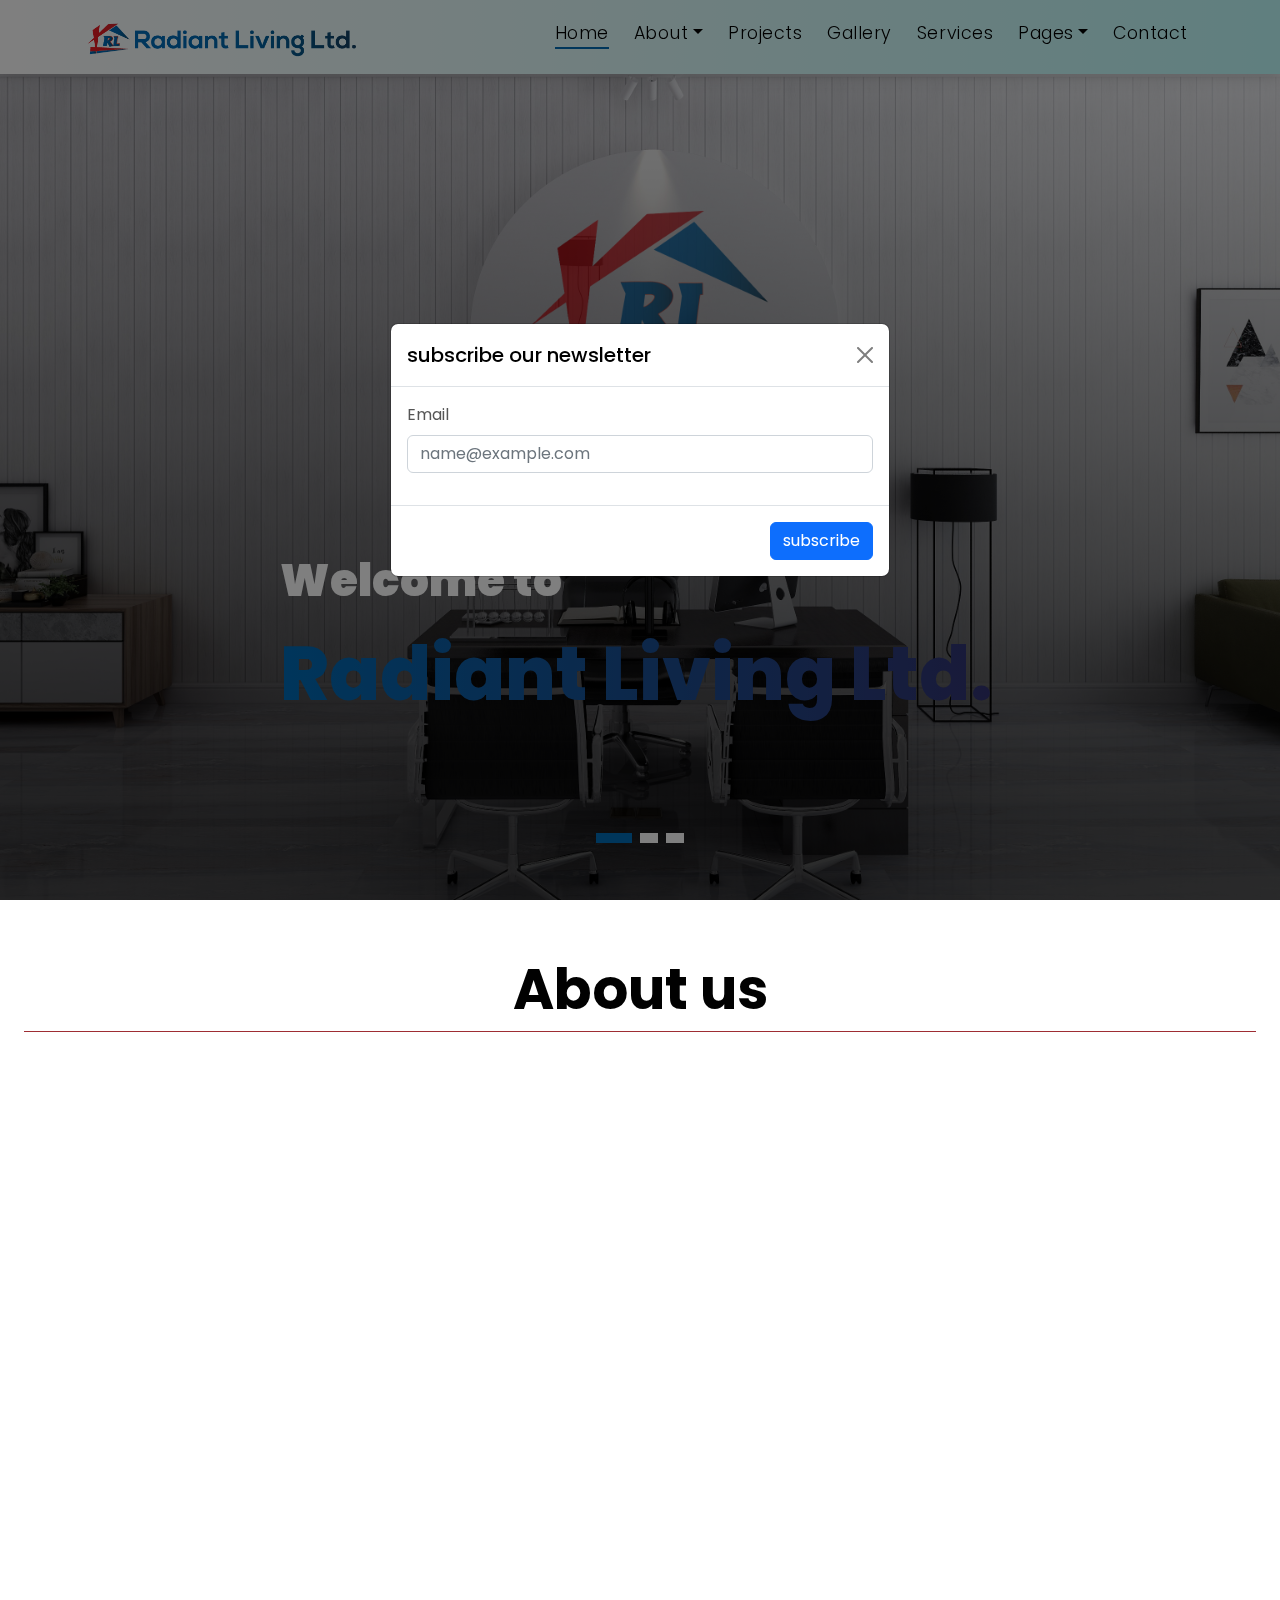
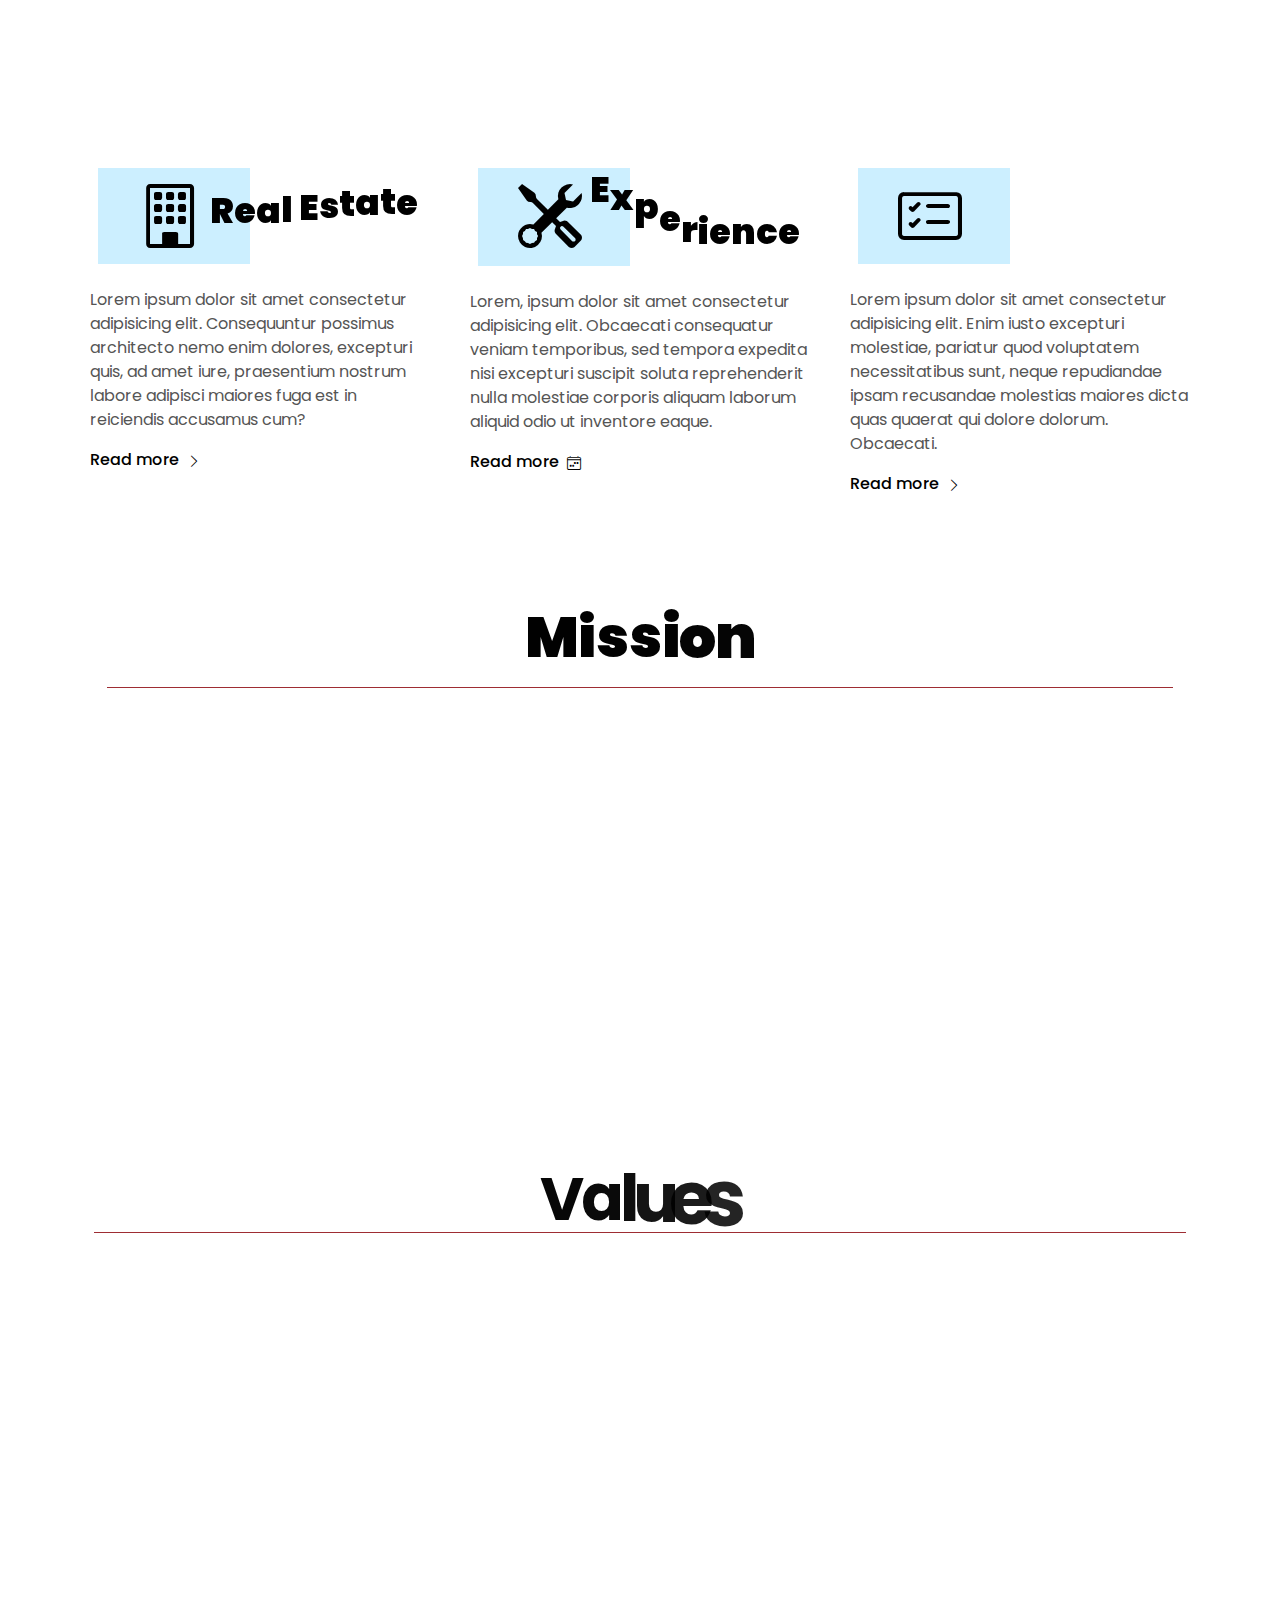
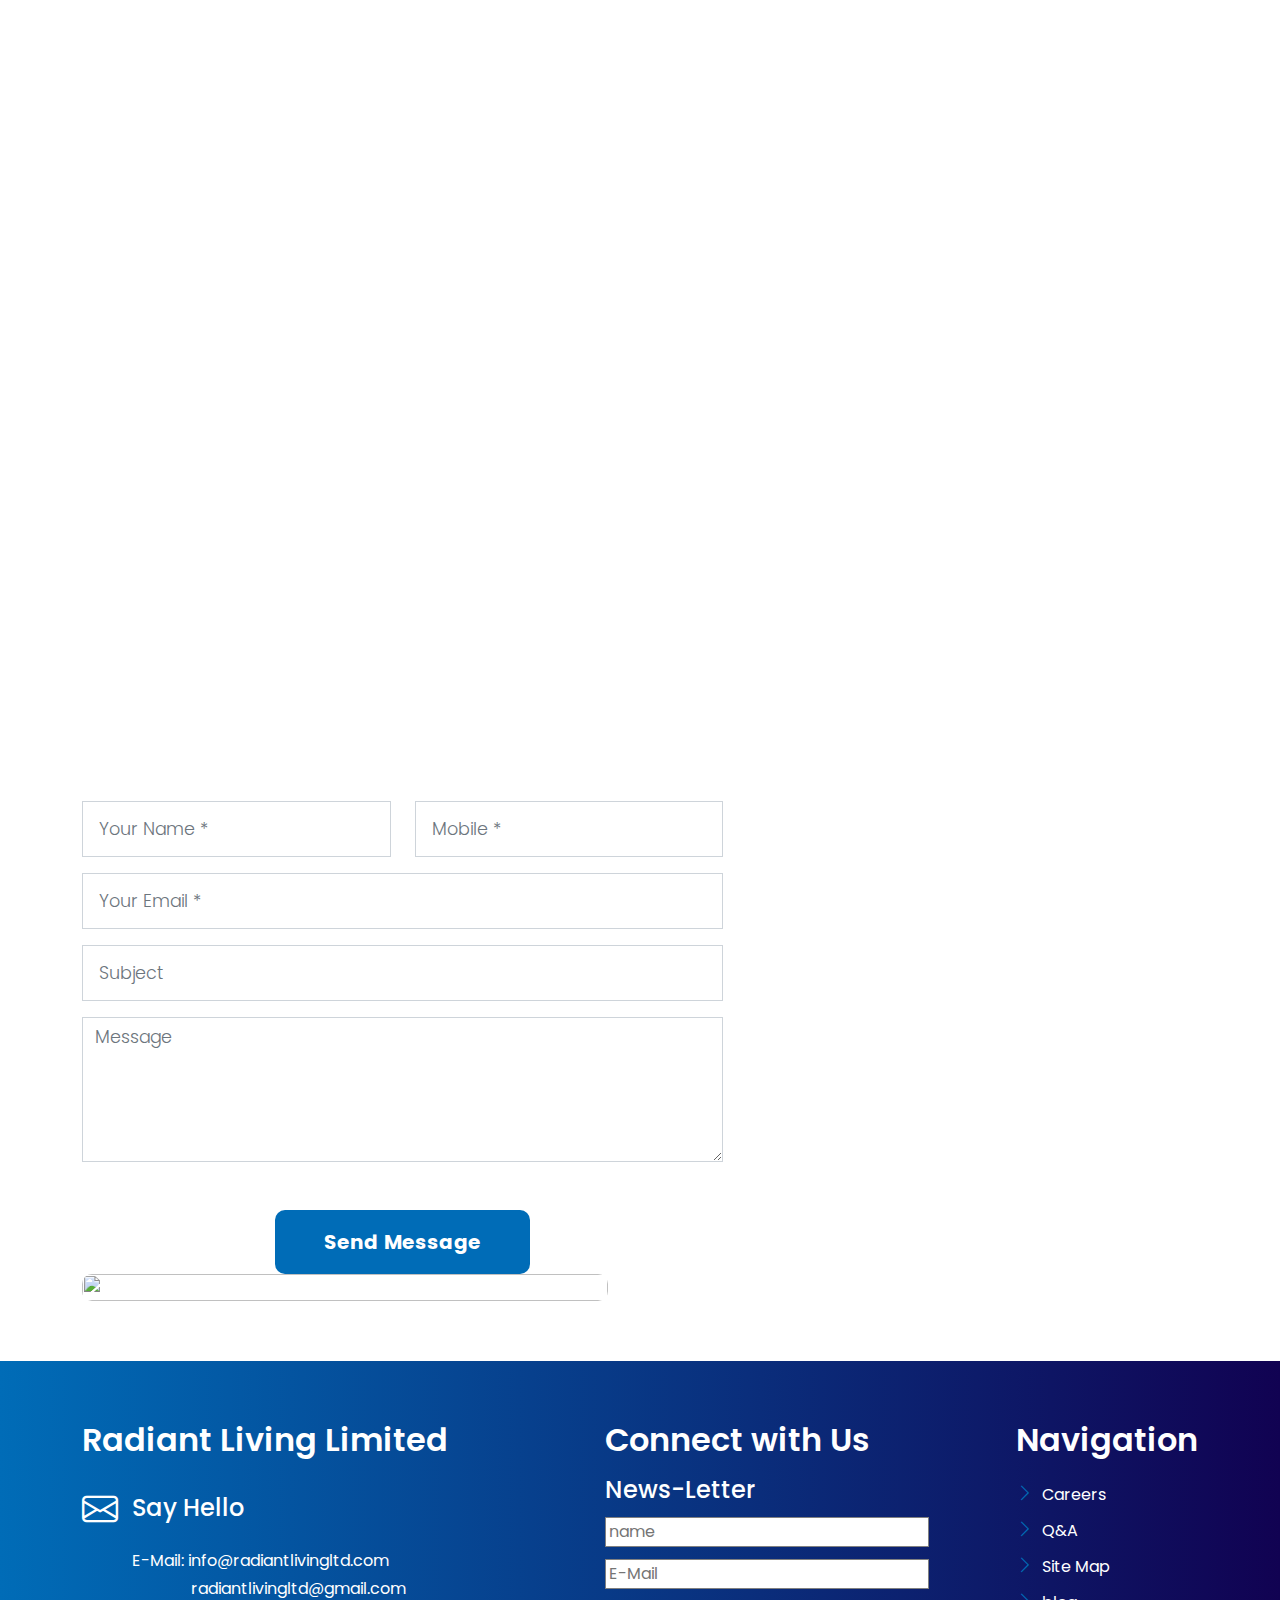
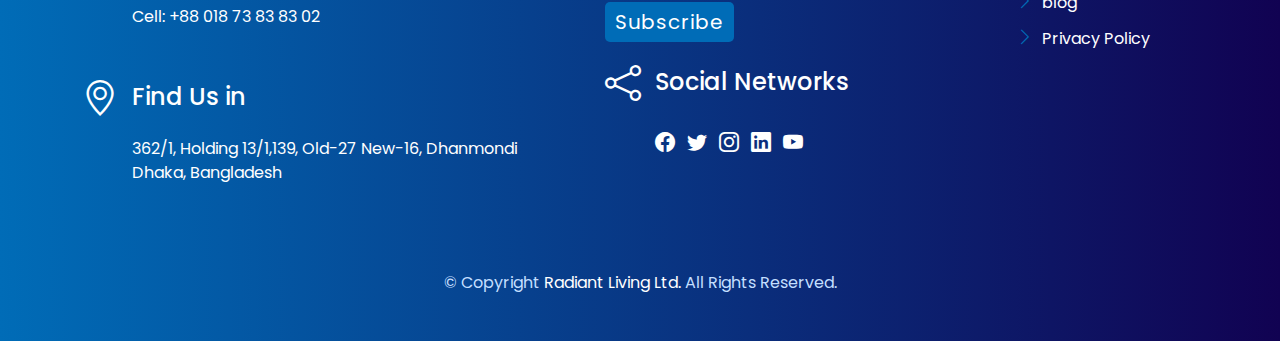
==== commit 2697a9ec: "addd new update" ====
--- a/index.html
+++ b/index.html
@@ -244,7 +244,7 @@
               <span class="letters">Welcome to</span>
             </span>
           </div>
-          <div class="upnhtext">Radiant Living LTD.</div>
+          <div class="upnhtext">Radiant Living Ltd.</div>
         </div>
       </div>
       <div class="swiper-wrapper" speed="5000">
@@ -334,7 +334,7 @@
     <main id="main">
       <!-- invite  -->
       <div class="px-4 my-5 text-center" style="object-fit: cover">
-        <h1 class="display-5 fw-bold mlwellcome border-bottom py-2">
+        <h1 class="display-5 fw-bold mlwellcome border-bottomnh py-2">
           About us
         </h1>
         <div class="col-lg-10 mx-auto" data-aos="fade-up">
@@ -494,7 +494,7 @@
       <div class="navtomission"></div>
       <!-- End Services Section -->
       <div style="height: 50px" id="mission"></div>
-      <div class="misso border-bottom py-2 container col-lg-10">
+      <div class="misso border-bottomnh py-2 container col-lg-10">
         <h1 class="ml2">Mission</h1>
       </div>
       <div class="px-4 my-5 nhboxsec center" style="object-fit: cover">
@@ -533,8 +533,8 @@
 
       <!-- //value //list stRT  -->
       <div class="container px-4 py-5" id="icon-grid">
-        <h1 class="display-5 centernh fw-bold ml2 border-bottom">Values</h1>
-        <!-- <h2 class="pb-2  border-bottom"></h2> -->
+        <h1 class="display-5 centernh fw-bold ml2 border-bottomnh">Values</h1>
+        <!-- <h2 class="pb-2  border-bottomnh"></h2> -->
 
         <div
           class="row row-cols-1 row-cols-sm-2 row-cols-md-3 row-cols-lg-3 g-4 py-5"
@@ -772,7 +772,7 @@
           <div class="col-sm-12 col-md-4">
             <div class="widget-a">
               <div class="w-header-a">
-                <h3 class="w-title-a text-brand">Radiant Living LTD</h3>
+                <h3 class="w-title-a text-brand">Radiant Living Limited</h3>
               </div>
               <!-- say hello  -->
               <div class="icon-box section-b2">
@@ -805,7 +805,7 @@
                 </div>
                 <div class="icon-box-content table-cell">
                   <div class="icon-box-title">
-                    <h4 class="icon-title">Find us in</h4>
+                    <h4 class="icon-title">Find Us in</h4>
                   </div>
                   <div class="icon-box-content">
                     <p class="mb-1">
@@ -823,7 +823,7 @@
           <div class="col-sm-12 col-md-4 section-md-t3">
             <div class="widget-a">
               <div class="w-header-a">
-                <h3 class="w-title-a text-brand">Connect with us</h3>
+                <h3 class="w-title-a text-brand">Connect with Us</h3>
               </div>
               <div class="w-body-a mb-2">
                 <div>
@@ -847,7 +847,7 @@
 
                   <div class="icon-box-content table-cell">
                     <div class="icon-box-title">
-                      <h4 class="icon-title">Social networks</h4>
+                      <h4 class="icon-title">Social Networks</h4>
                     </div>
                     <div class="icon-box-content">
                       <div class="socials-footer">
--- a/assets/css/style.css
+++ b/assets/css/style.css
@@ -623,7 +623,8 @@
 --------------------------------------------------------------*/
 .navbar-default {
   transition: all 0.5s ease-in-out;
-  background-color: #ffffff;
+  /* background-color: #ffffff; */
+  background: linear-gradient(-90deg, #c0ffff, #fff);
   padding-top: 28px;
   padding-bottom: 28px;
   -webkit-backface-visibility: hidden;
@@ -2443,7 +2444,7 @@
 .section-footer,
 footer {
   background: rgb(0, 108, 183);
-  background: linear-gradient(90deg, #006cb7 0%, rgba(51, 51, 114, 1) 100%);
+  background: linear-gradient(90deg, #006cb7 0%, #110252 100%);
   color: #fff;
 }
 
@@ -2457,7 +2458,7 @@
 }
 
 .section-footer .color-a {
-  color: #cdcdcd;
+  color: #ffffff;
 }
 .section-footer h4 {
   color: #fff;
@@ -2496,6 +2497,7 @@
   background-color: #006cb7;
   font-weight: 700;
   font-size: 20px;
+  border-radius: 10px;
 }
 
 #btnsub:hover {
@@ -2535,3 +2537,64 @@
   background-clip: text;
   -webkit-background-clip: text;
 }
+
+.serviceSC {
+  width: 100%;
+  display: flex;
+  justify-content: center;
+  margin: 70px 0;
+}
+.rev {
+  flex-direction: row-reverse;
+}
+.serviceSC .left {
+  flex: 4;
+  position: relative;
+  width: 100%;
+}
+.serviceSC .left img {
+  width: 100%;
+  height: 300px;
+  object-fit: cover;
+  margin-right: 20px;
+  border-radius: 20px;
+  transition: all 0.6s ease;
+}
+.serviceSC .left img:hover {
+  transform: scale(103%) rotate(10deg);
+  box-shadow: 2px 50px 30px -25px #0000004f;
+}
+.serviceSC .right {
+  flex: 7;
+  position: relative;
+  margin-left: 20px;
+  margin-top: 20px;
+}
+
+.serviceSC .right h1 {
+  font-size: 45px;
+  font-weight: 700;
+}
+
+@media (max-width: 550px) {
+  .serviceSC {
+    flex-direction: column;
+  }
+  .rev {
+    flex-direction: column;
+  }
+  .serviceSC .right {
+    flex: 1;
+    margin: 10px;
+  }
+
+  .serviceSC .right h1 {
+    font-size: 30px;
+    margin-bottom: 10px;
+  }
+}
+
+.border-bottomnh {
+  /* border-color: #b02a30; */
+  border-bottom: 1px solid #9e2d33;
+}
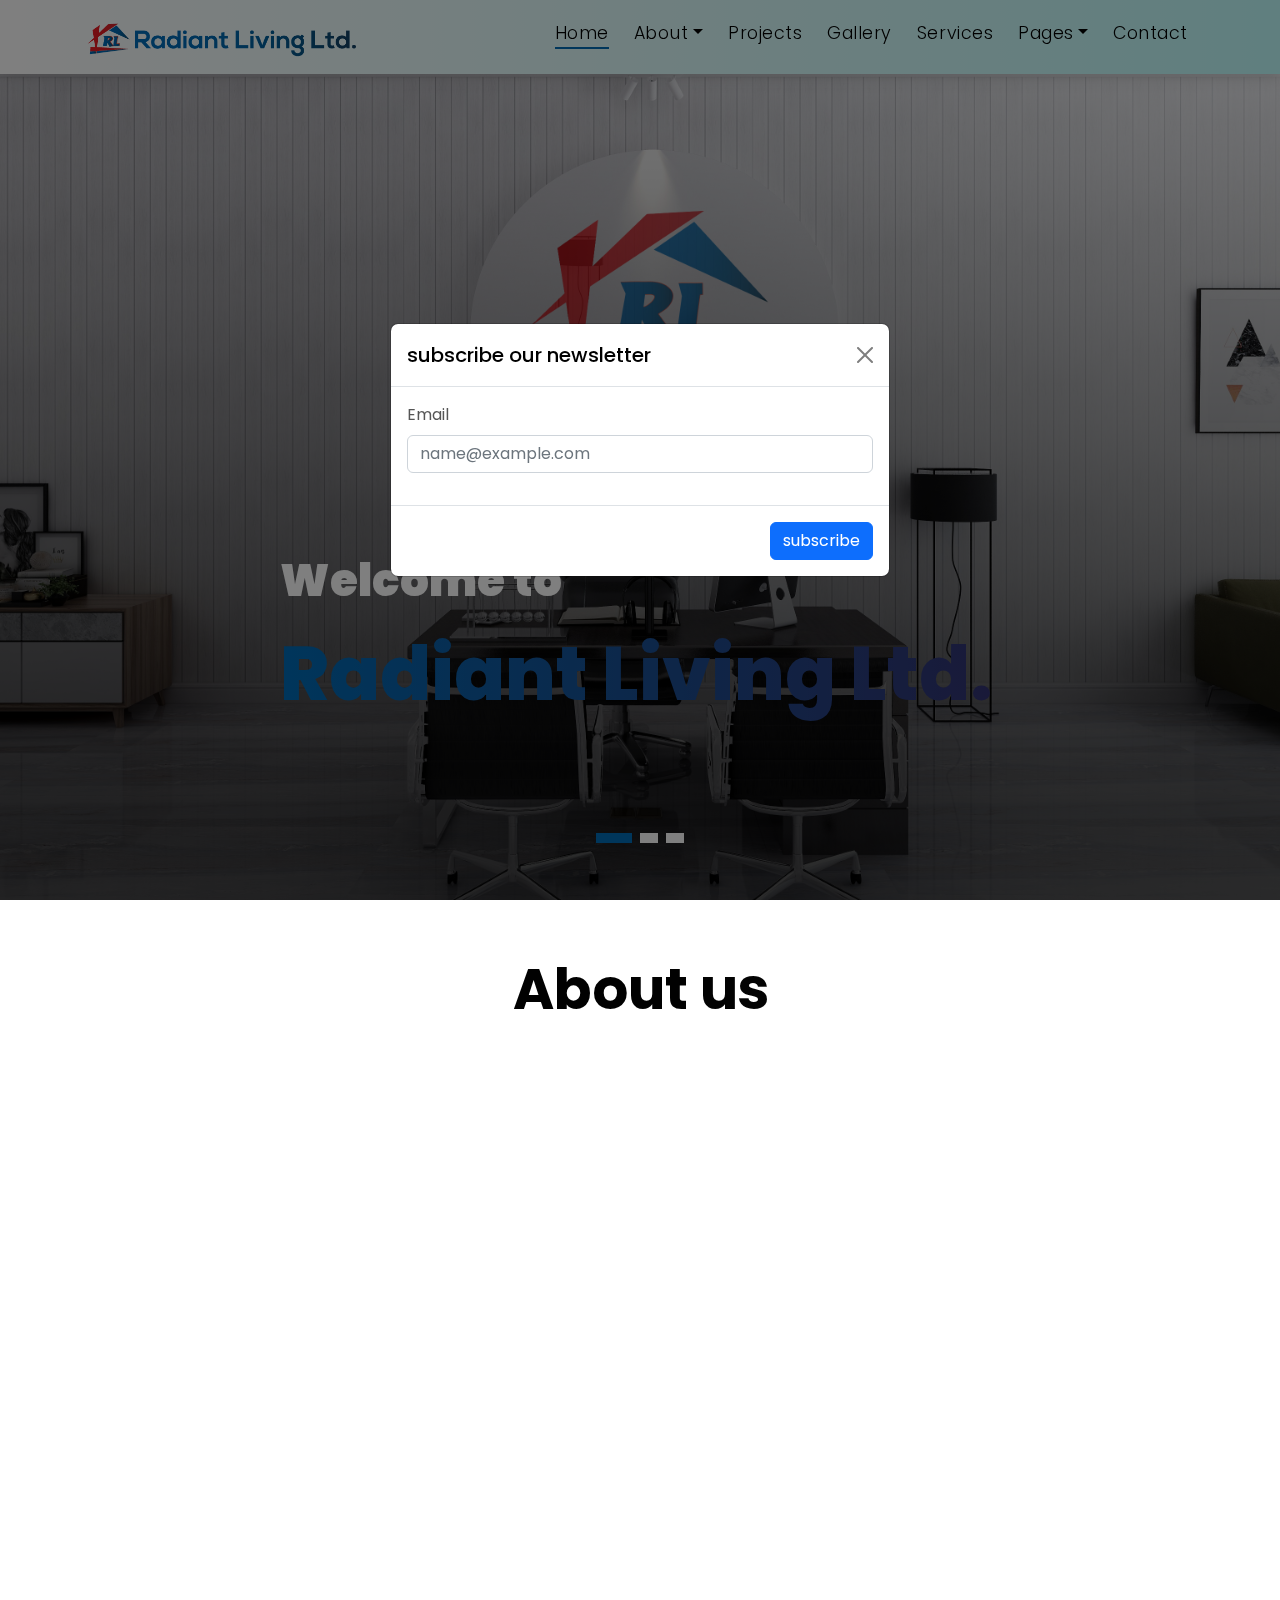
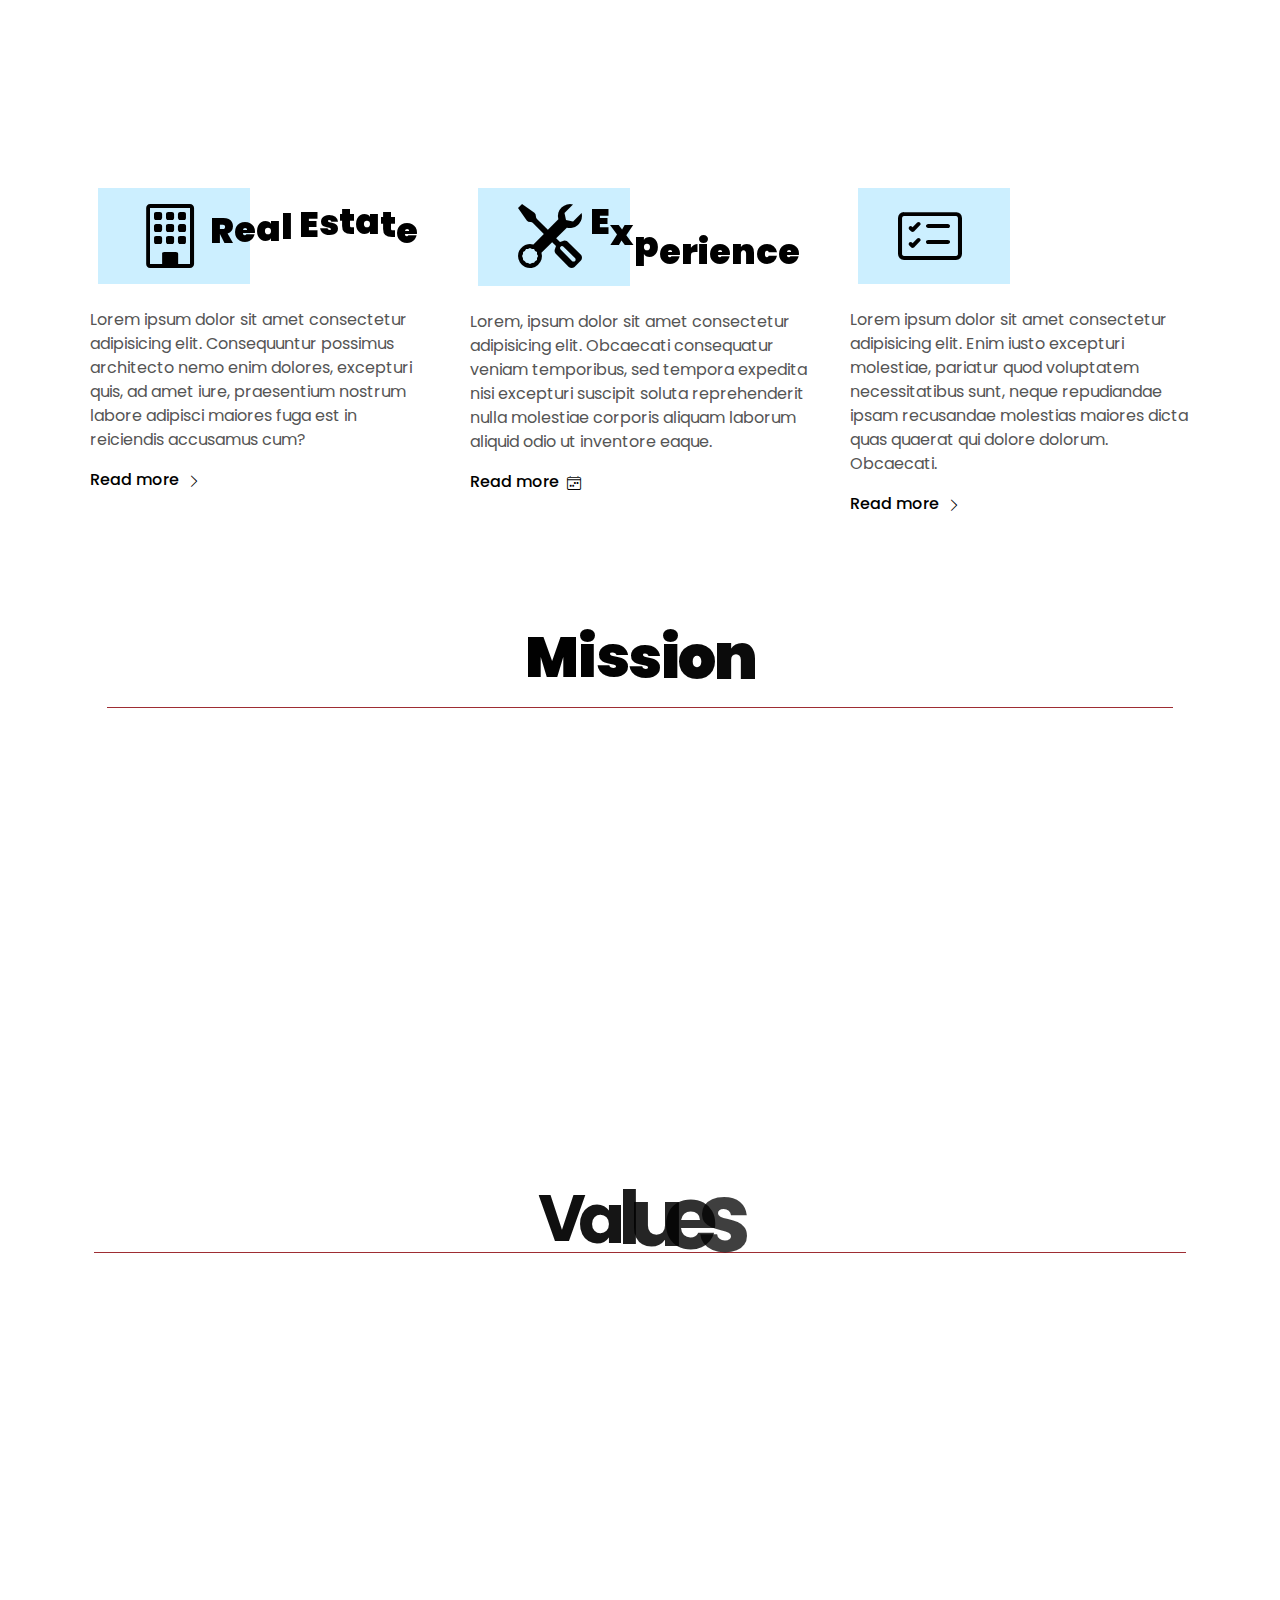
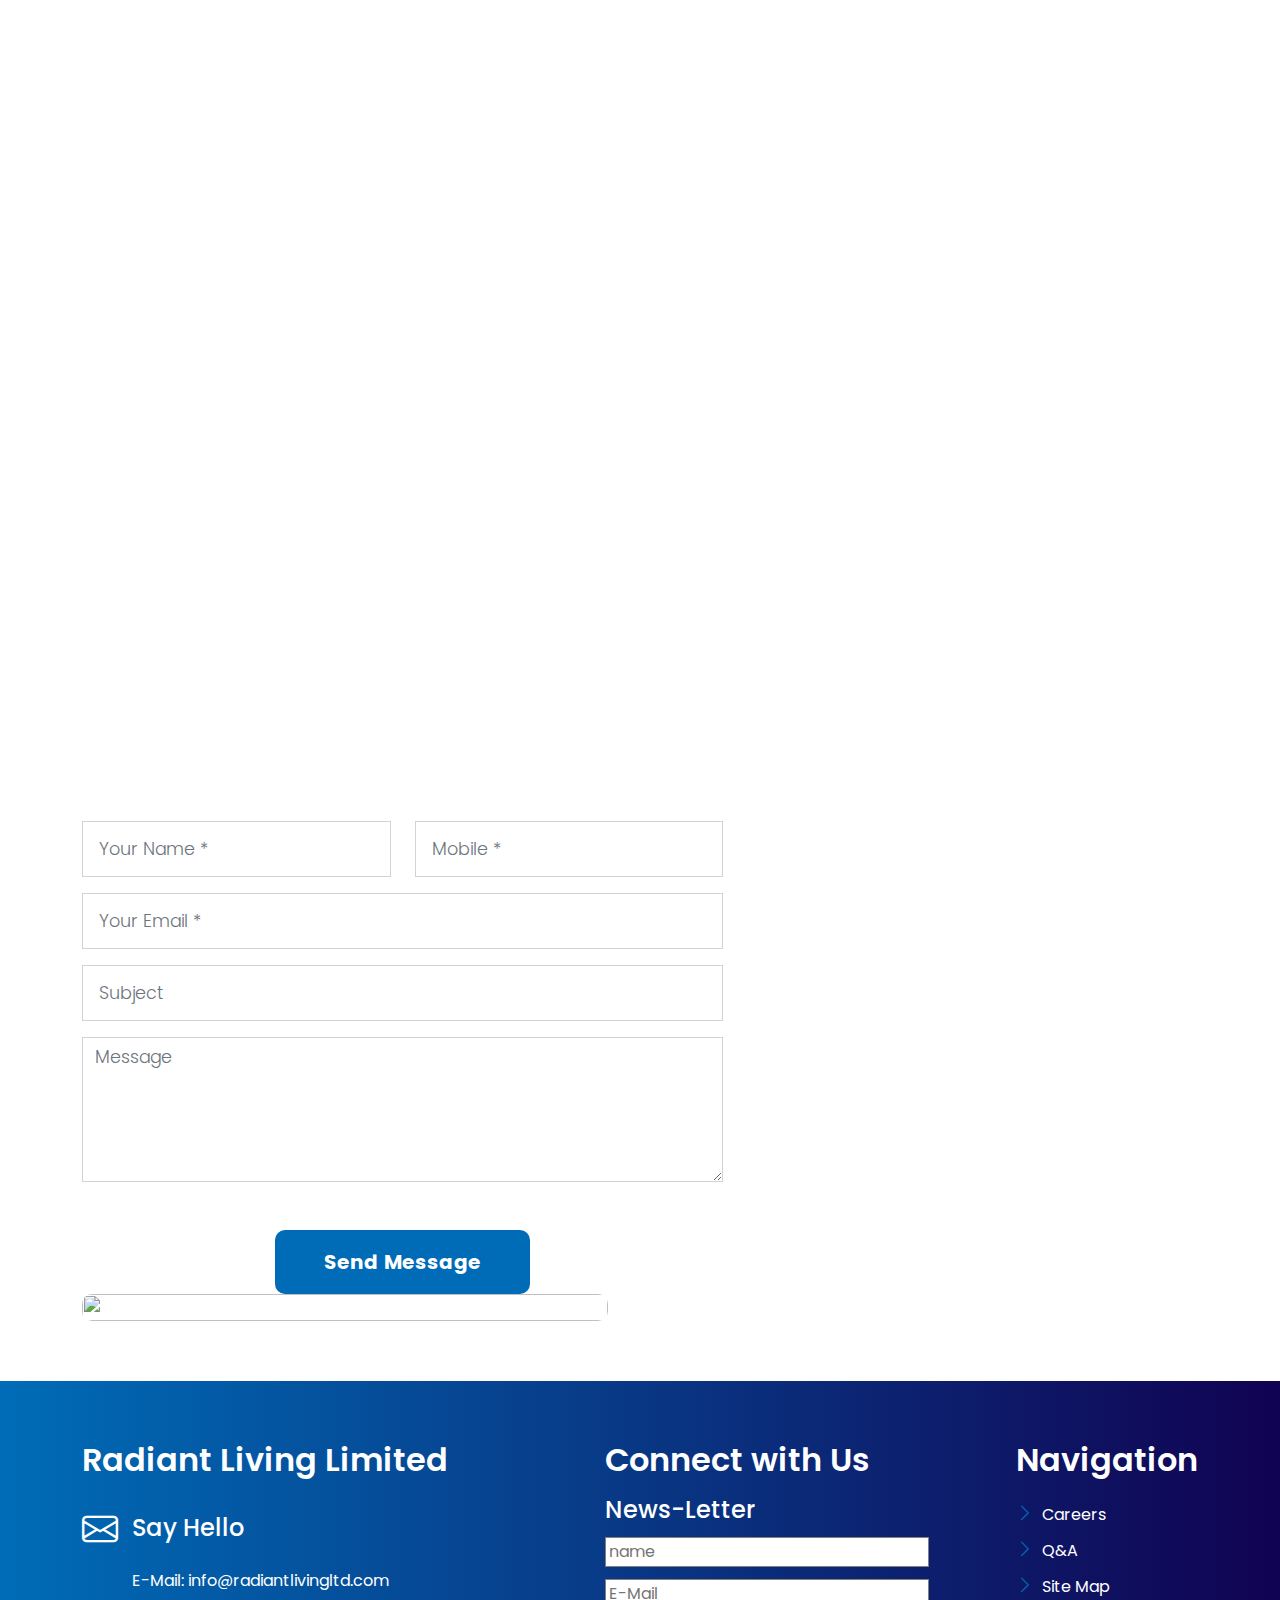
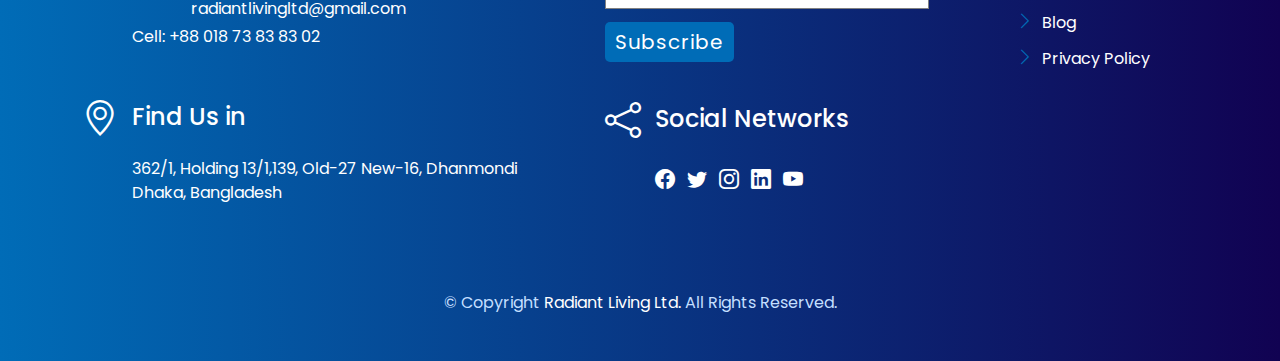
==== commit 4b121643: "add new galary page" ====
--- a/index.html
+++ b/index.html
@@ -177,11 +177,14 @@
               >
               <div class="dropdown-menu">
                 <a class="dropdown-item" href="./about.html">About us</a>
-                <a class="dropdown-item" href="#mission">Mission and Valus</a>
                 <a class="dropdown-item" href="./ondev.html"
                   >Managing Director Message</a
                 >
-                <a class="dropdown-item" href="./ondev.html">Our Team</a>
+                <a class="dropdown-item" href="./ondev.html">Valuable Team</a>
+
+                <a class="dropdown-item" href="./about.html#mission">
+                  Vision ,Mission & Valus</a
+                >
               </div>
             </li>
 
@@ -334,9 +337,13 @@
     <main id="main">
       <!-- invite  -->
       <div class="px-4 my-5 text-center" style="object-fit: cover">
-        <h1 class="display-5 fw-bold mlwellcome border-bottomnh py-2">
-          About us
-        </h1>
+        <h1 class="display-5 fw-bold mlwellcome py-2">About us</h1>
+        <div
+          data-aos="zoom-in"
+          data-aos-duration="2500"
+          style="margin-bottom: 20px"
+          class="border-bottomnh container col-lg-10"
+        ></div>
         <div class="col-lg-10 mx-auto" data-aos="fade-up">
           <p style="text-align: justify; max-width: 1400px; margin: auto">
             Radiant Living Ltd. is a new and exciting real estate company based
@@ -493,6 +500,8 @@
       </section>
       <div class="navtomission"></div>
       <!-- End Services Section -->
+
+      <!-- mission and values  -->
       <div style="height: 50px" id="mission"></div>
       <div class="misso border-bottomnh py-2 container col-lg-10">
         <h1 class="ml2">Mission</h1>
@@ -839,7 +848,8 @@
                   <button type="submit">Subscribe</button>
                 </div>
               </div>
-              <div class="w-body-a">
+              <!-- social link  -->
+              <div style="margin-top: 25px" class="w-body-a">
                 <div style="max-width: auto" class="icon-box">
                   <div class="icon-box-icon">
                     <span class="bi bi-share"></span>
@@ -930,7 +940,7 @@
 
                     <li class="item-list-a">
                       <i class="bi bi-chevron-right"></i>
-                      <a href="#">blog</a>
+                      <a href="#">Blog</a>
                     </li>
                     <li class="item-list-a">
                       <i class="bi bi-chevron-right"></i>
--- a/assets/css/style.css
+++ b/assets/css/style.css
@@ -2241,12 +2241,14 @@
 .overlaynh .cc .upnhtext {
   font-size: 75px;
   color: transparent;
-  background: linear-gradient(90deg, #006cb7 0%, rgba(51, 51, 114, 1) 100%);
+  background: linear-gradient(90deg, #006cb7 0%, rgba(51, 51, 114, 1), #006cb7);
   -webkit-background-clip: text;
+  background-size: 200%;
   background-clip: text;
   font-weight: 800;
   position: relative;
   top: -20px;
+  animation: anim 8s linear infinite;
 }
 .llogo {
   width: 280px;
@@ -2532,10 +2534,33 @@
 .headBen h1 {
   font-size: 40px;
   font-weight: 800;
-  background: linear-gradient(90deg, #006cb7 0%, rgba(51, 51, 114, 1) 100%);
+  background: linear-gradient(90deg, #006cb7, rgba(51, 51, 114, 1), #006cb7);
   color: transparent;
   background-clip: text;
   -webkit-background-clip: text;
+  background-size: 200%;
+  animation: anim 3s linear infinite;
+}
+
+.animegr {
+  background: linear-gradient(90deg, #006cb7, rgba(51, 51, 114, 1), #006cb7);
+  color: transparent;
+  background-clip: text;
+  -webkit-background-clip: text;
+  background-size: 200%;
+  animation: anim 3s linear infinite;
+}
+
+@keyframes anim {
+  0% {
+    background-position: 100%;
+  }
+  50% {
+    background-position: 200%;
+  }
+  100% {
+    background-position: 100%;
+  }
 }
 
 .serviceSC {
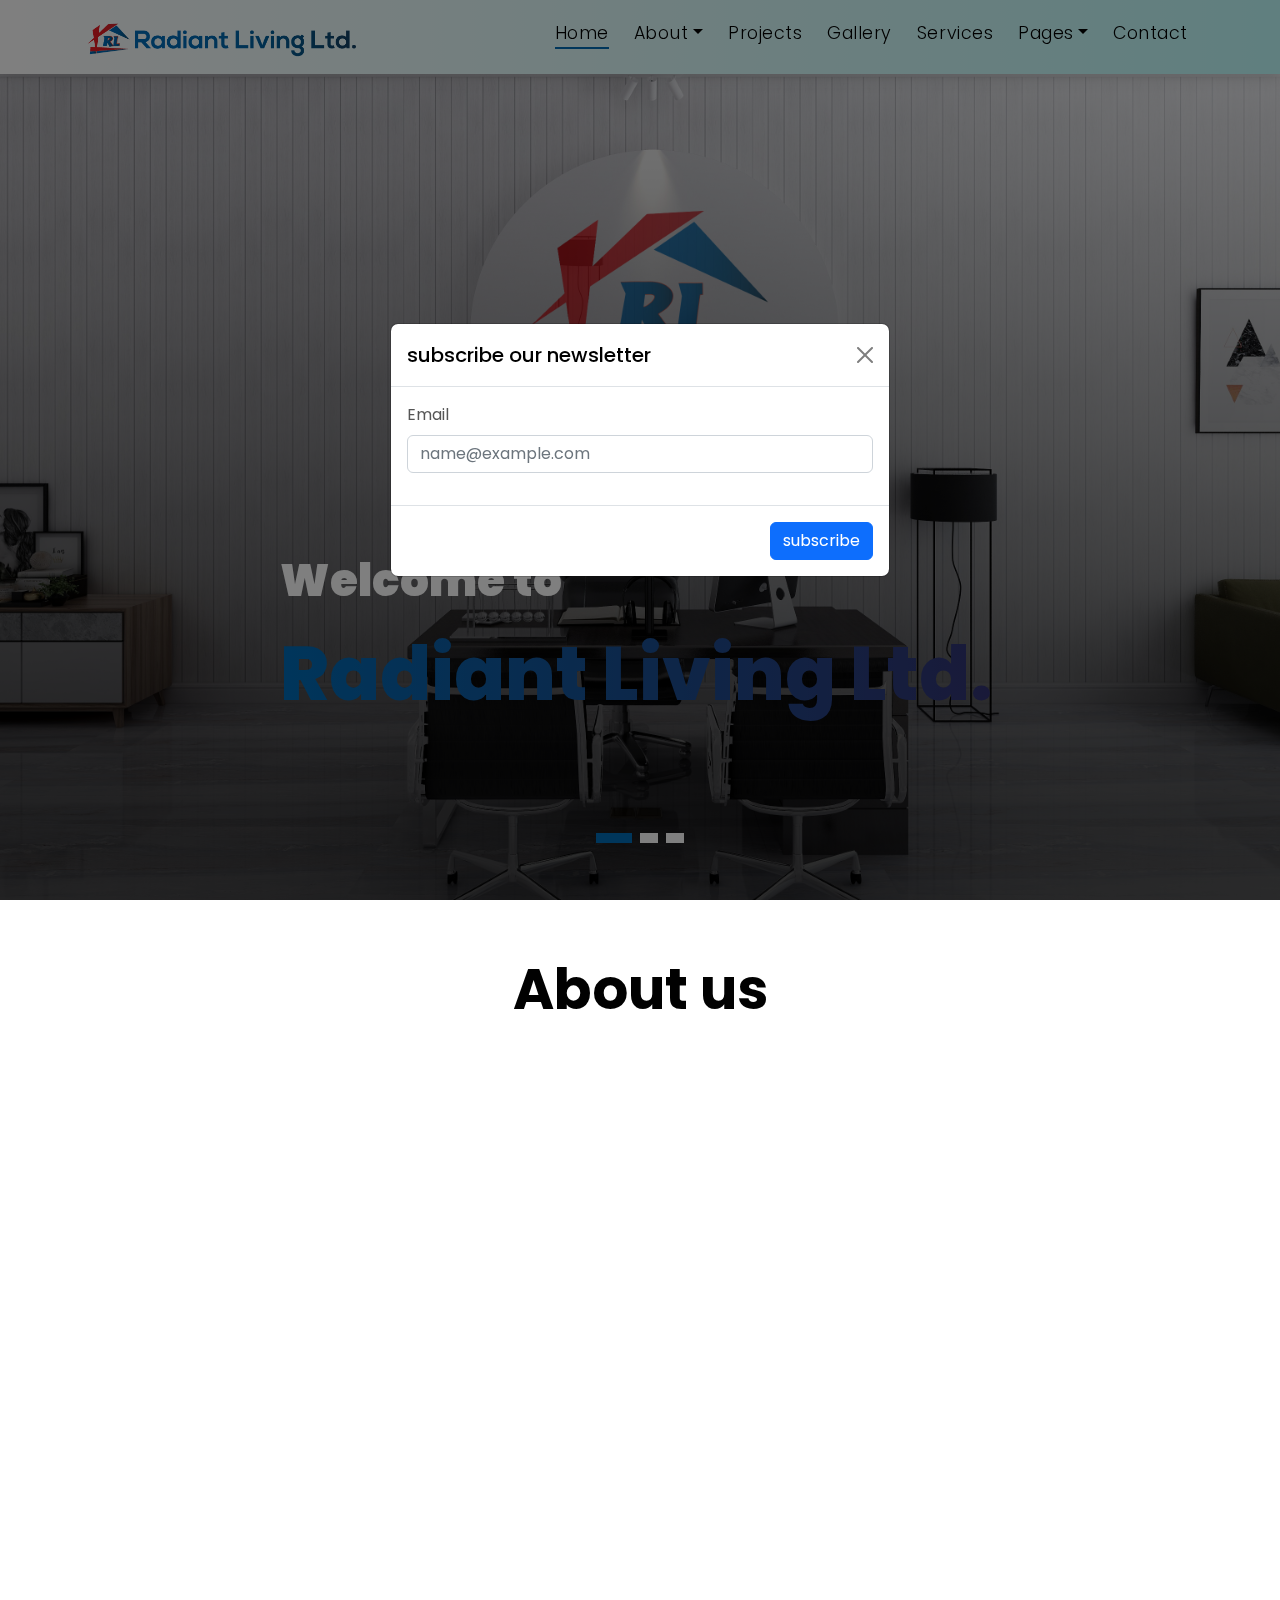
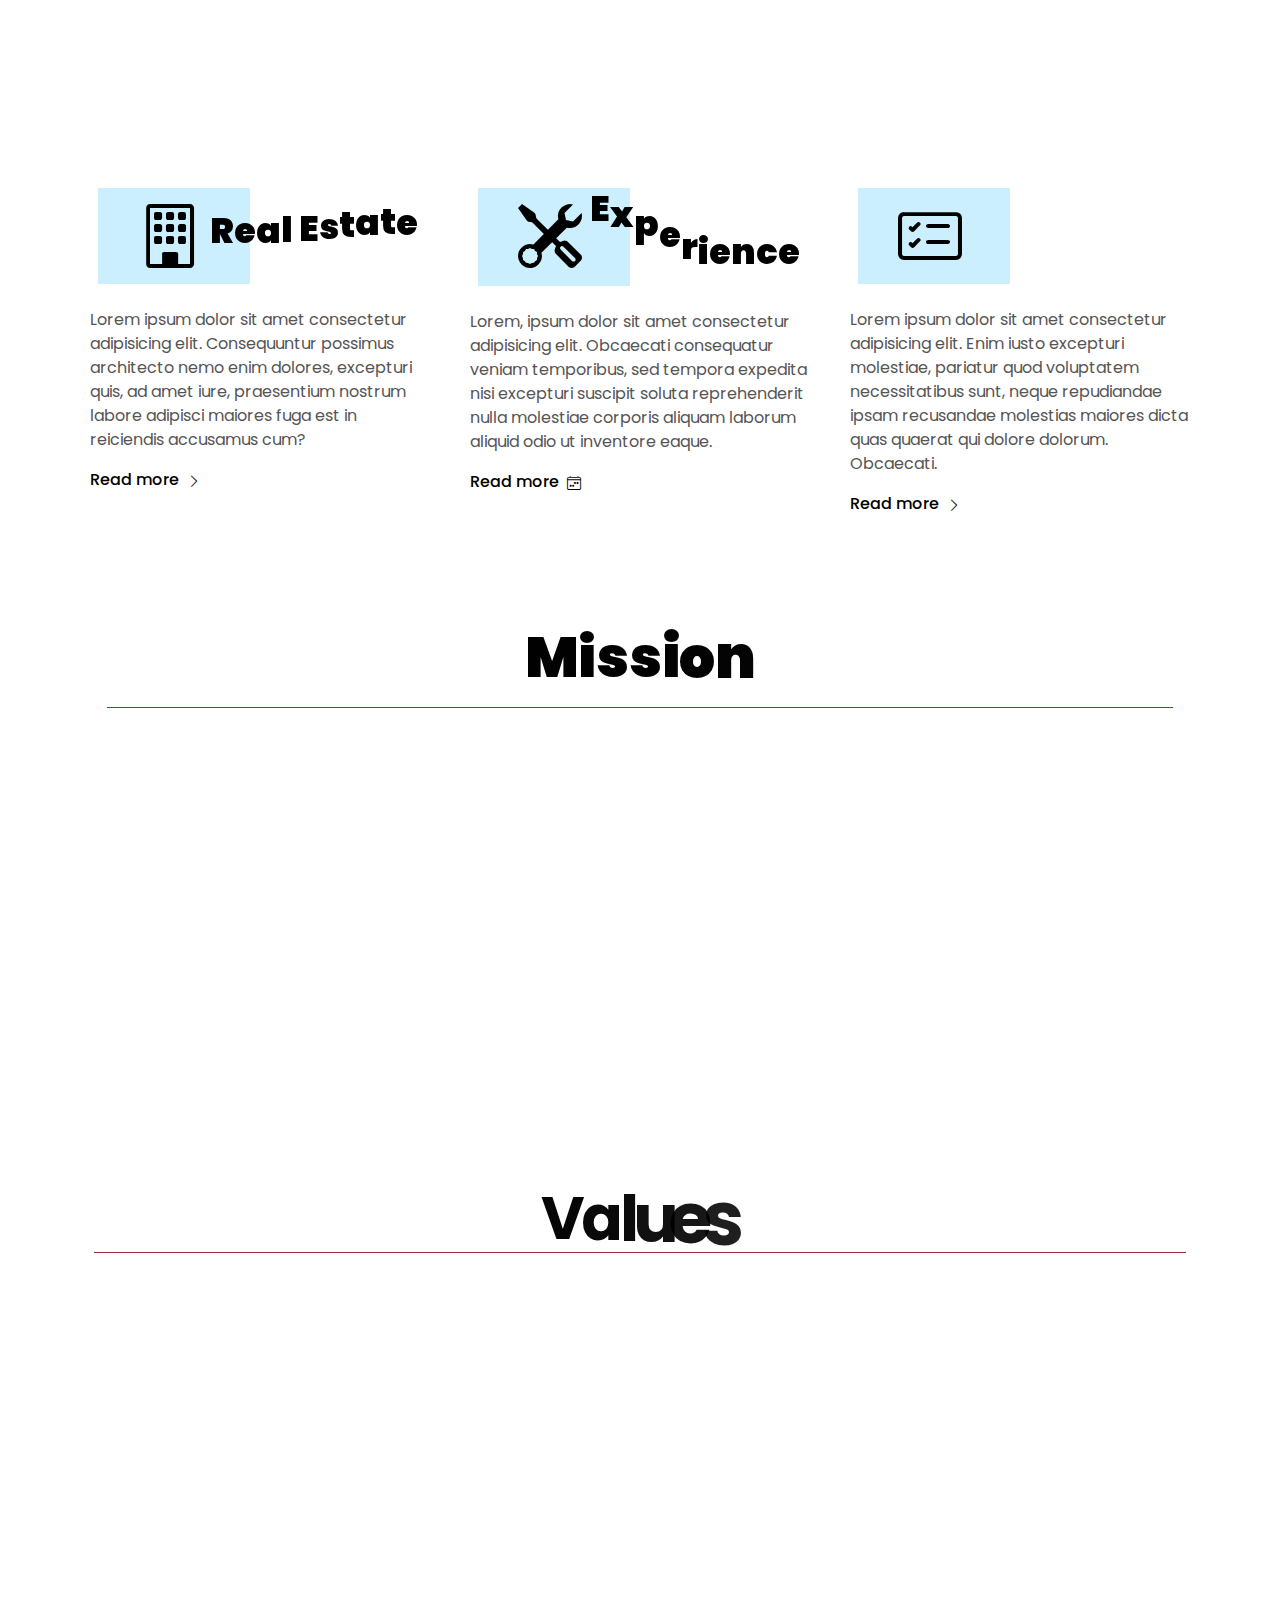
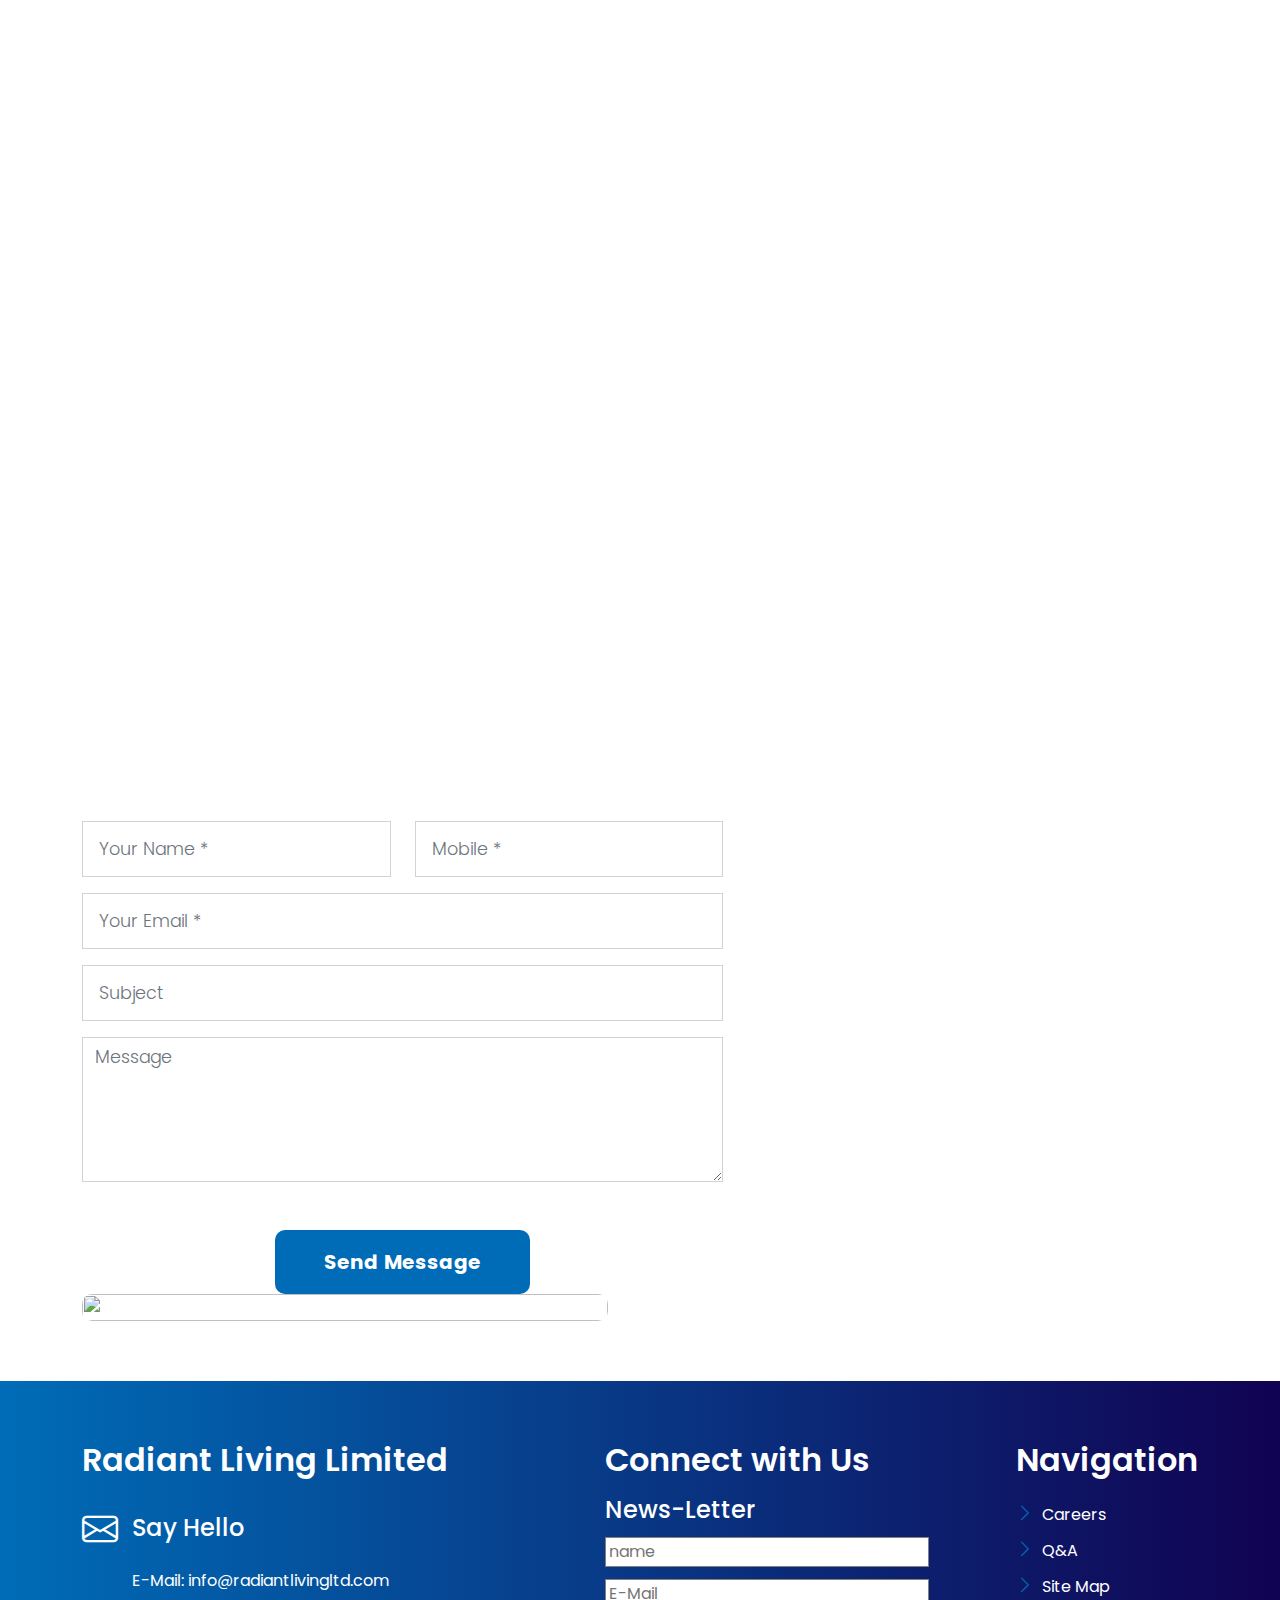
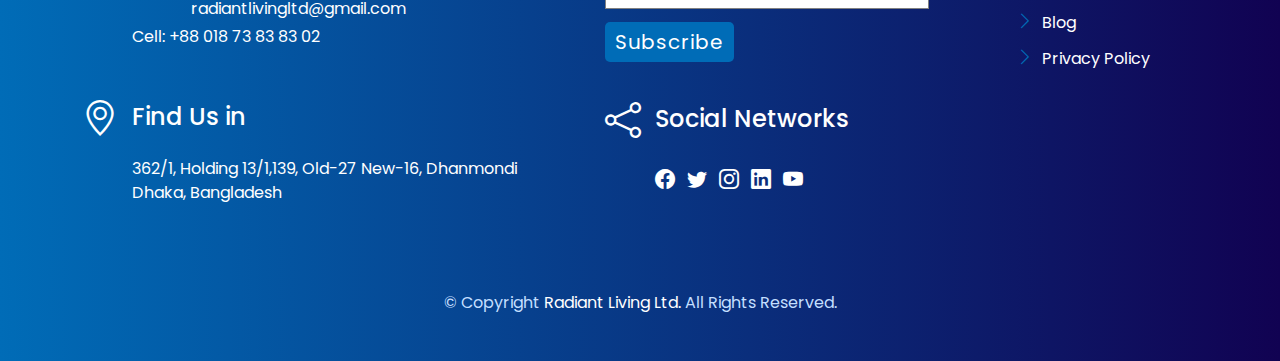
==== commit 633cc4c8: "add new file for test" ====
--- a/index.html
+++ b/index.html
@@ -198,7 +198,7 @@
             </li>
 
             <li class="nav-item">
-              <a class="nav-link" style="font-weight: 300" href="./ondev.html"
+              <a class="nav-link" style="font-weight: 300" href="./gallery.html"
                 >Gallery</a
               >
             </li>
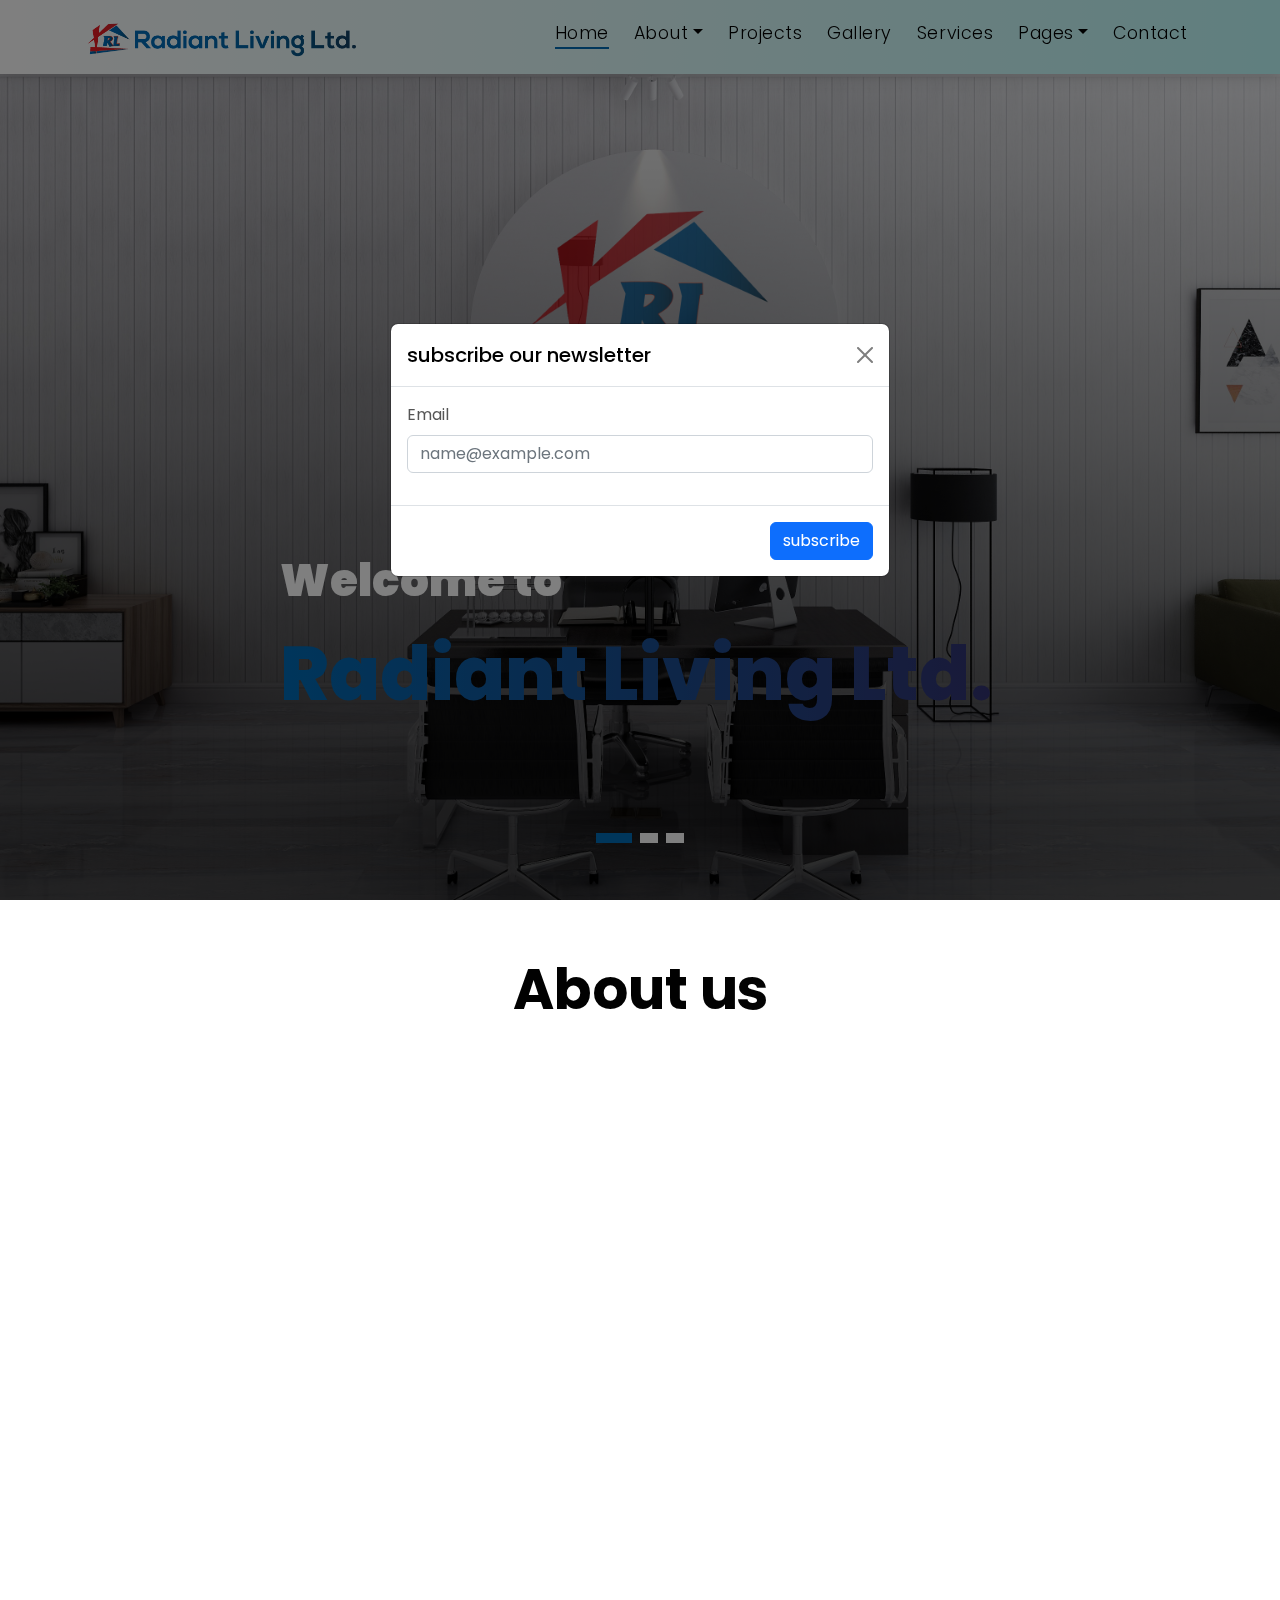
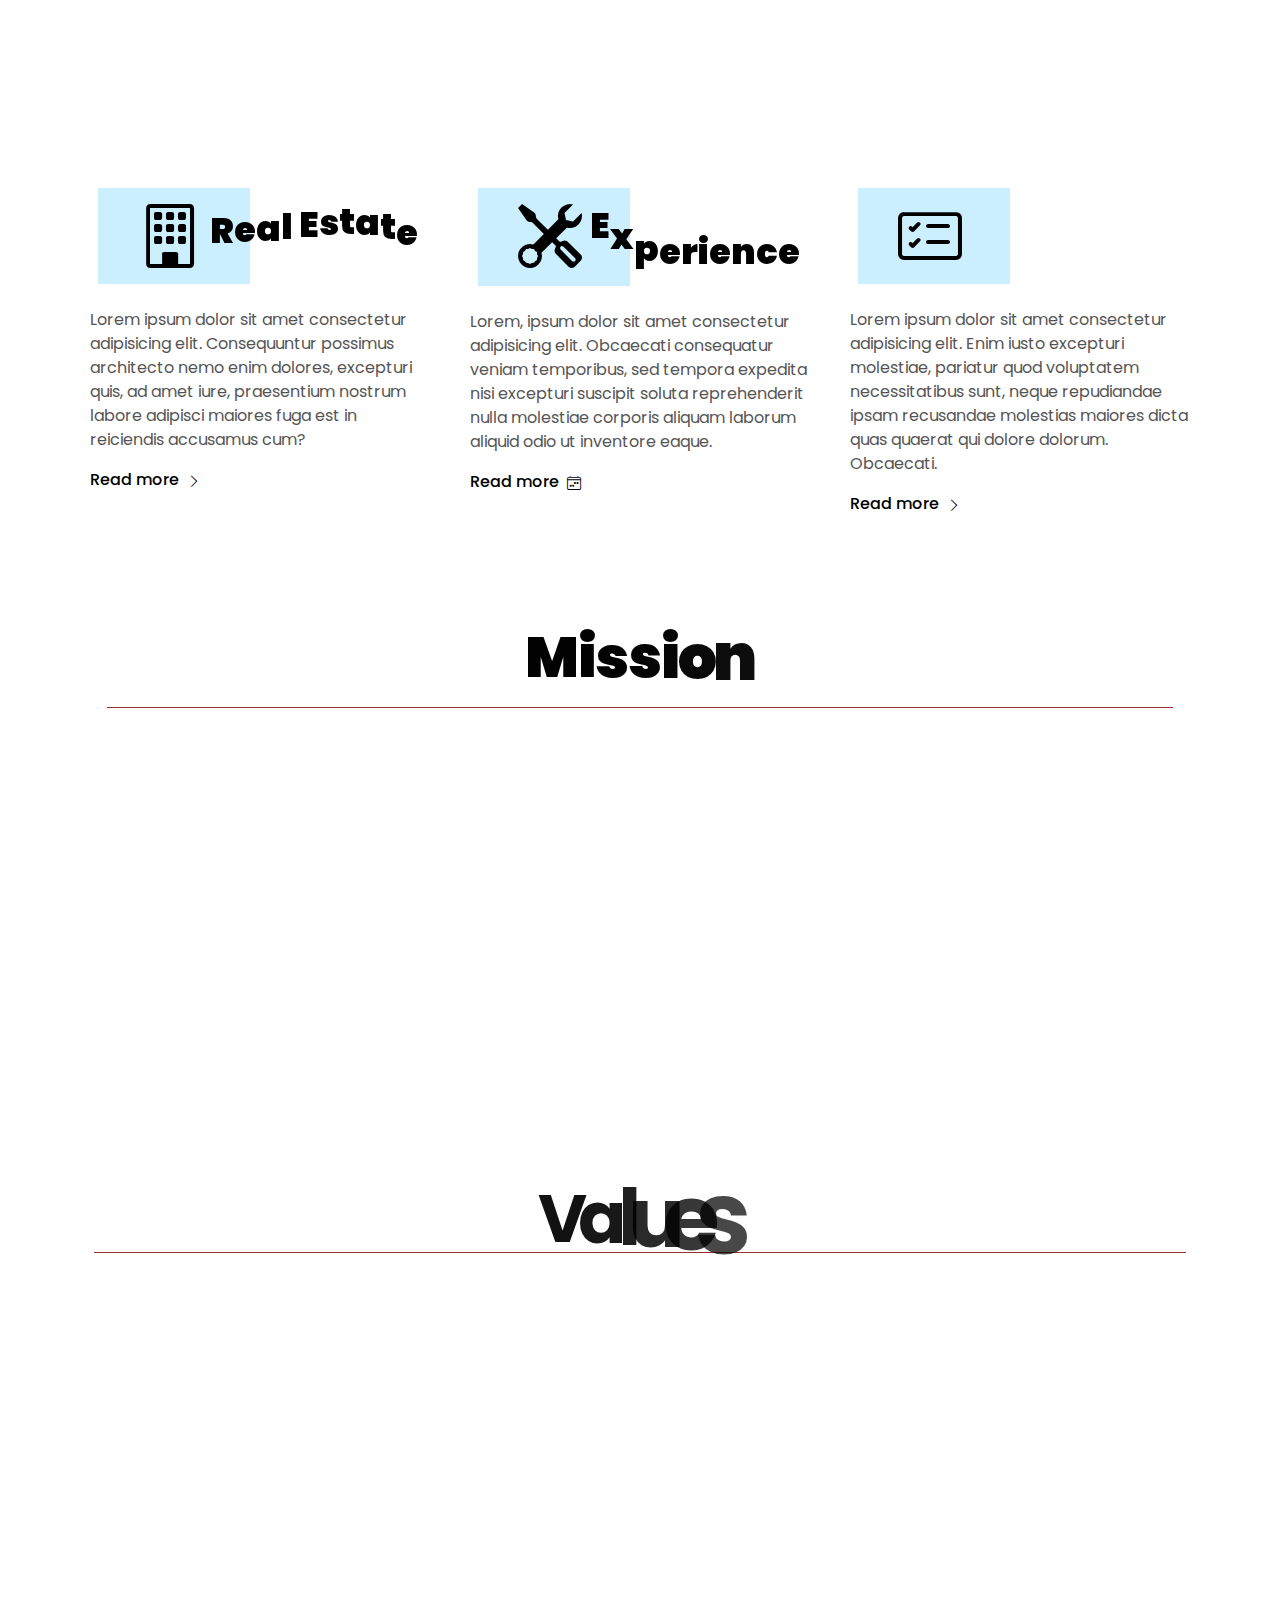
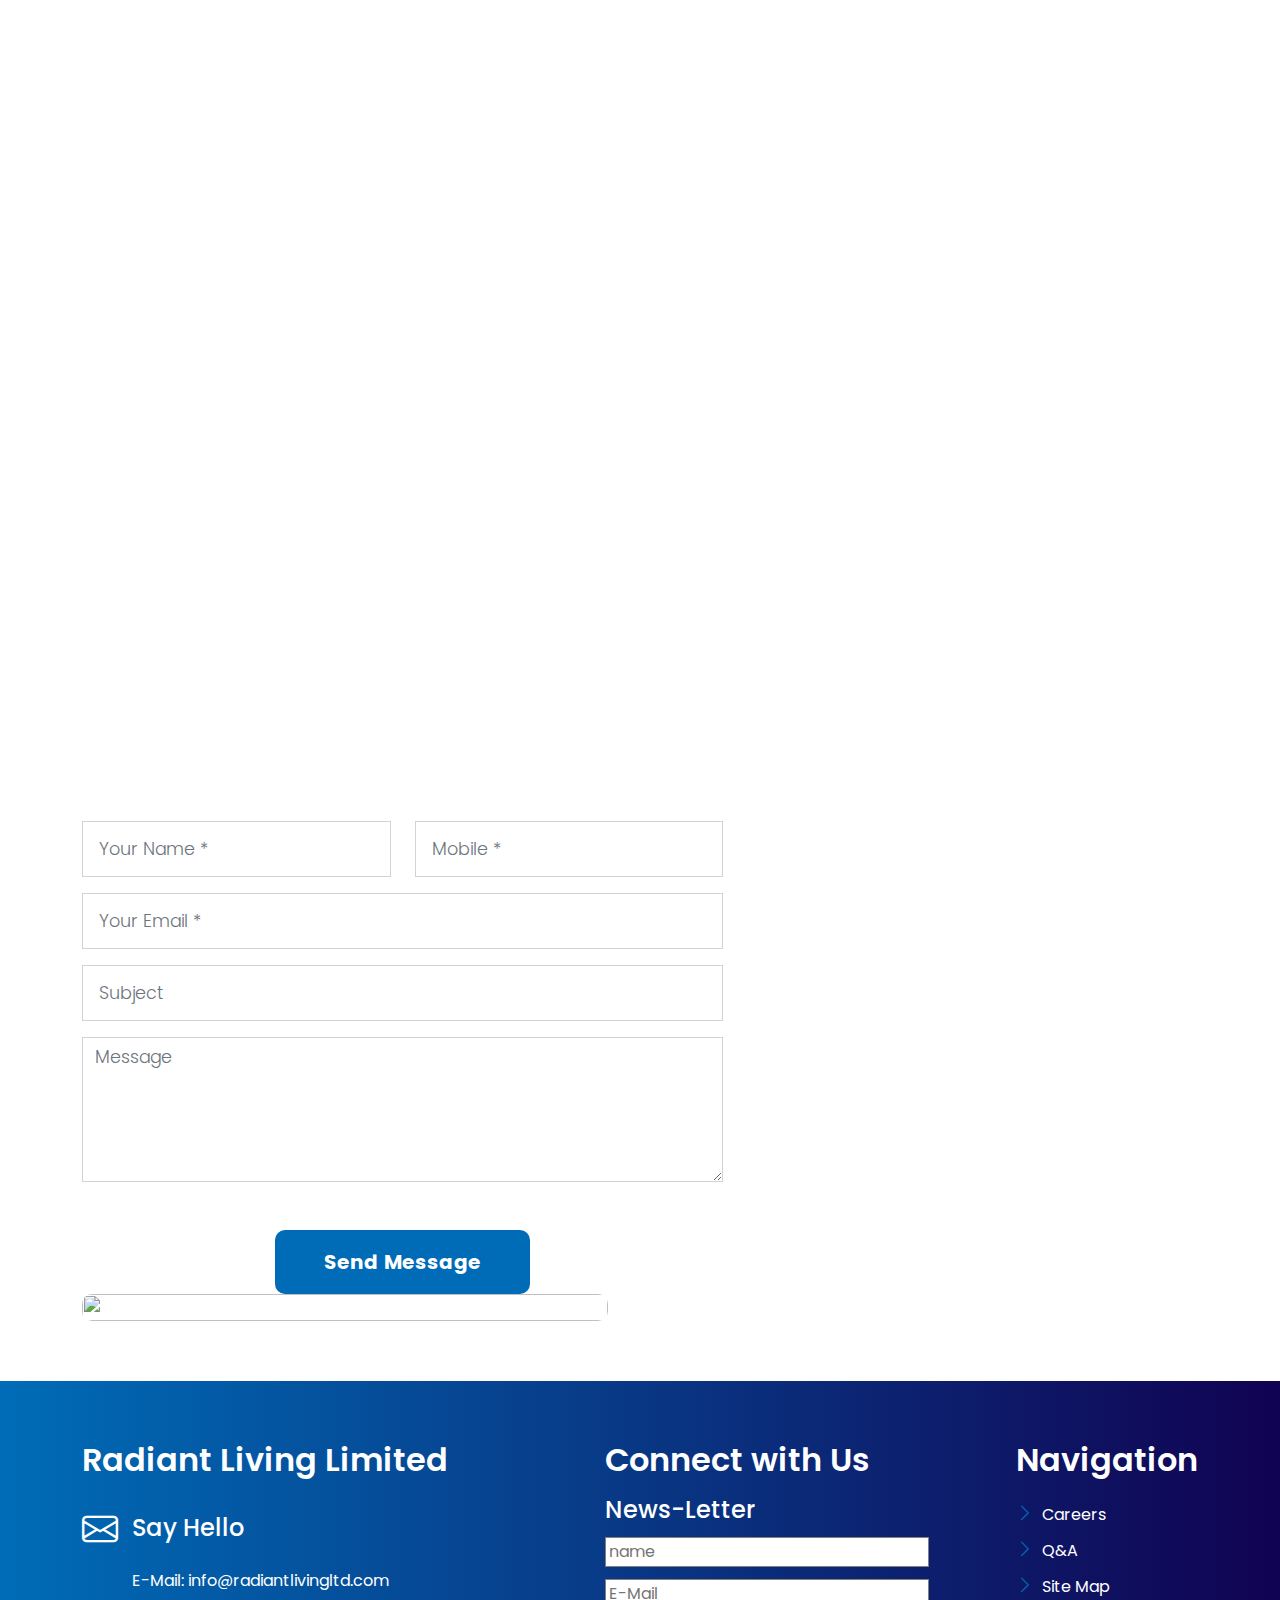
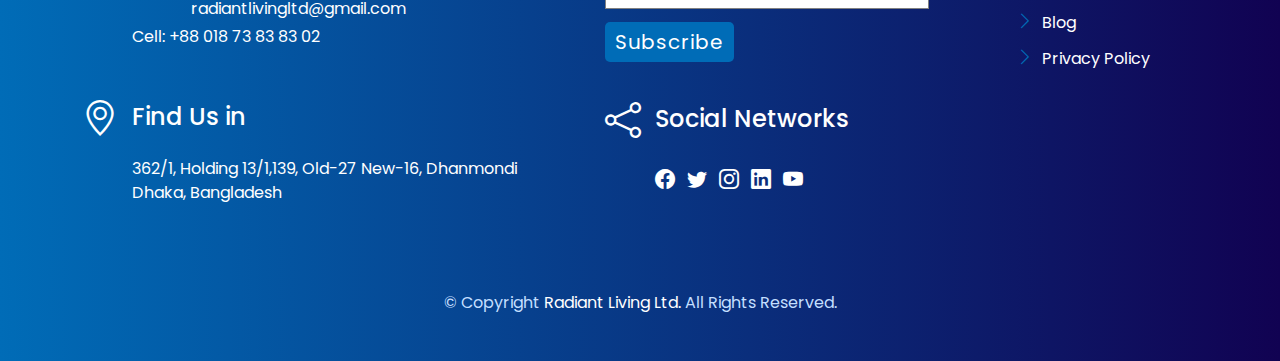
==== commit 92874a32: "add new" ====
--- a/index.html
+++ b/index.html
@@ -228,7 +228,10 @@
               </div>
             </li>
             <li class="nav-item">
-              <a class="nav-link" style="font-weight: 300" href="./ondev.html"
+              <a
+                class="nav-link"
+                style="font-weight: 300"
+                href="index.html#contact"
                 >Contact</a
               >
             </li>
@@ -677,11 +680,11 @@
               </div>
             </div>
           </div>
-          <div class="col-sm-12 section-t8">
+          <div class="col-sm-12 section-t8" id="contact">
             <div class="row">
               <div class="col-md-7">
                 <form
-                  action="forms/contact.php"
+                  action="./sendmail.php"
                   method="post"
                   role="form"
                   class="php-email-form"
@@ -928,7 +931,7 @@
                   <ul class="list-unstyled">
                     <li class="item-list-a">
                       <i class="bi bi-chevron-right"></i>
-                      <a href="#">Careers</a>
+                      <a href="./careers.html">Careers</a>
                     </li>
                     <li class="item-list-a">
                       <i class="bi bi-chevron-right"></i> <a href="#">Q&A</a>
--- a/assets/css/style.css
+++ b/assets/css/style.css
@@ -2623,3 +2623,14 @@
   /* border-color: #b02a30; */
   border-bottom: 1px solid #9e2d33;
 }
+
+.news-img-box {
+  width: 100%;
+  position: relative;
+}
+.news-img-box img {
+  width: 100%;
+}
+.ce {
+  text-align: center;
+}
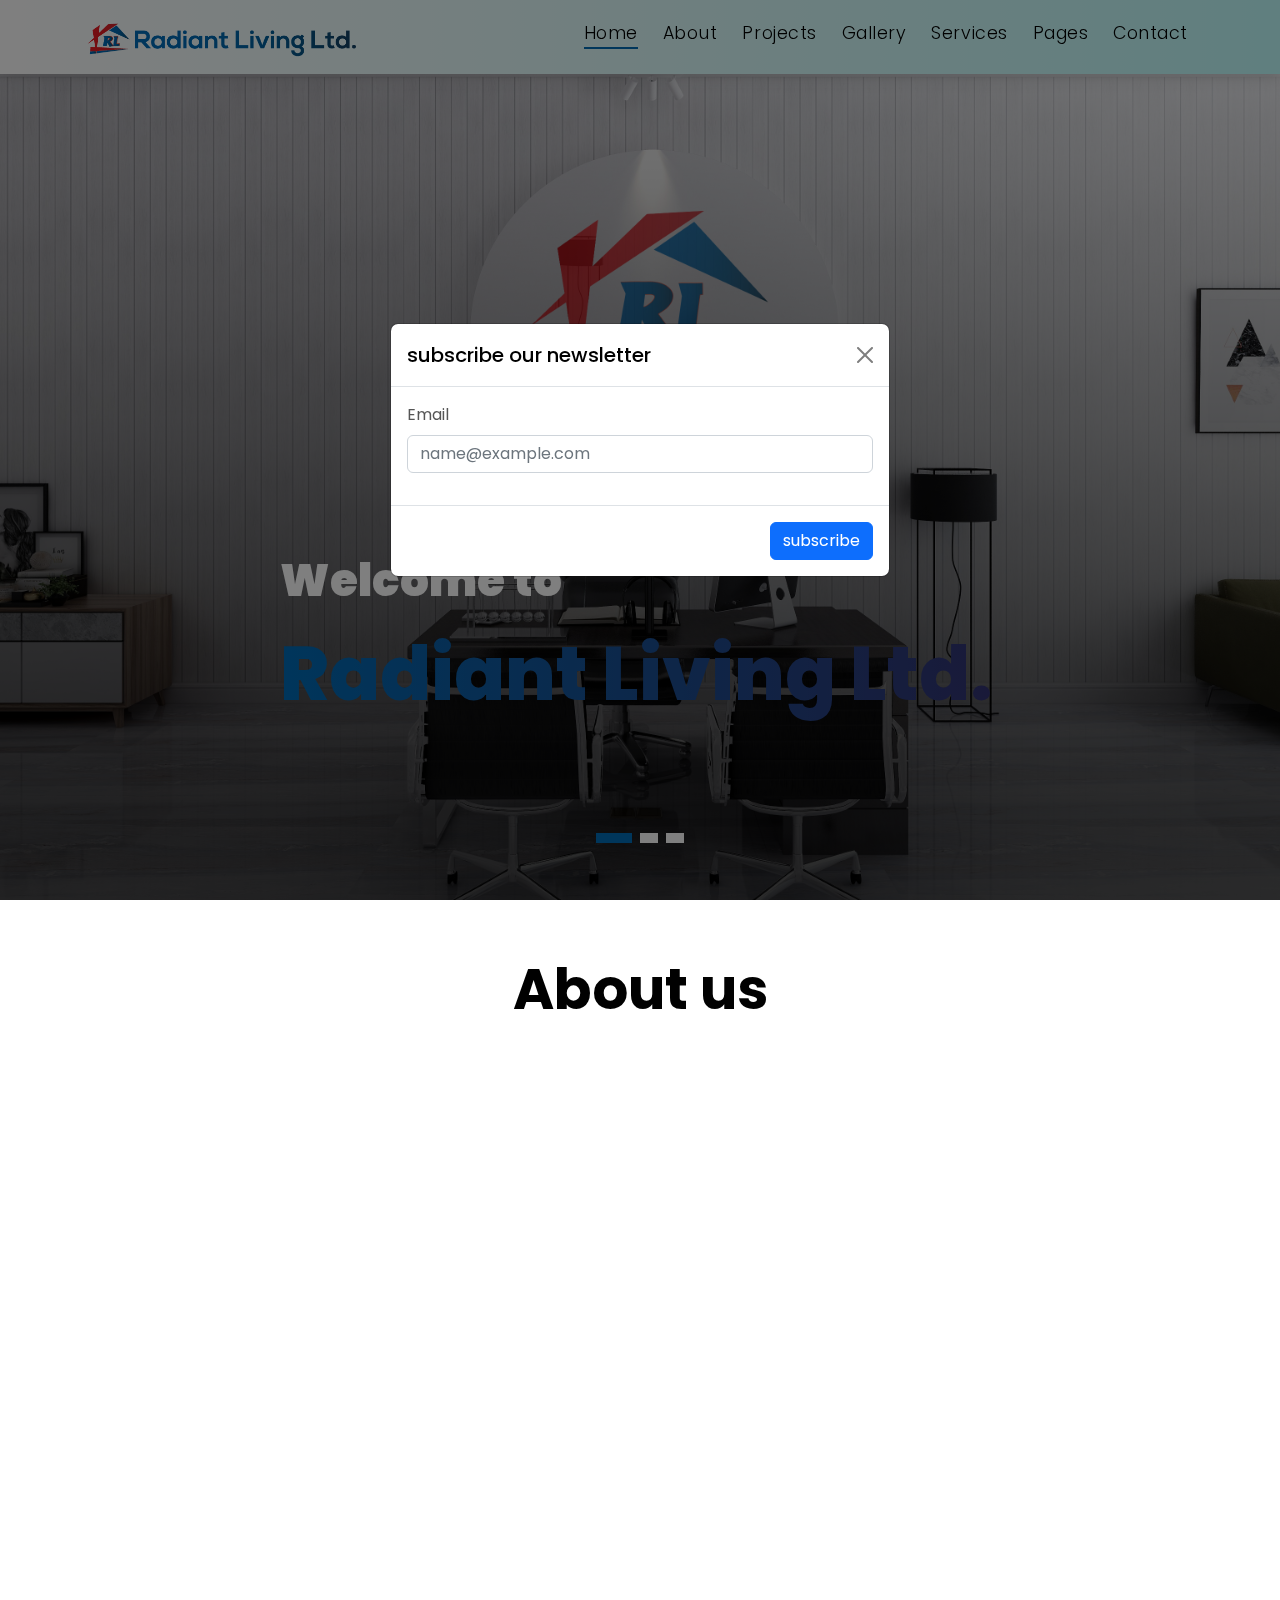
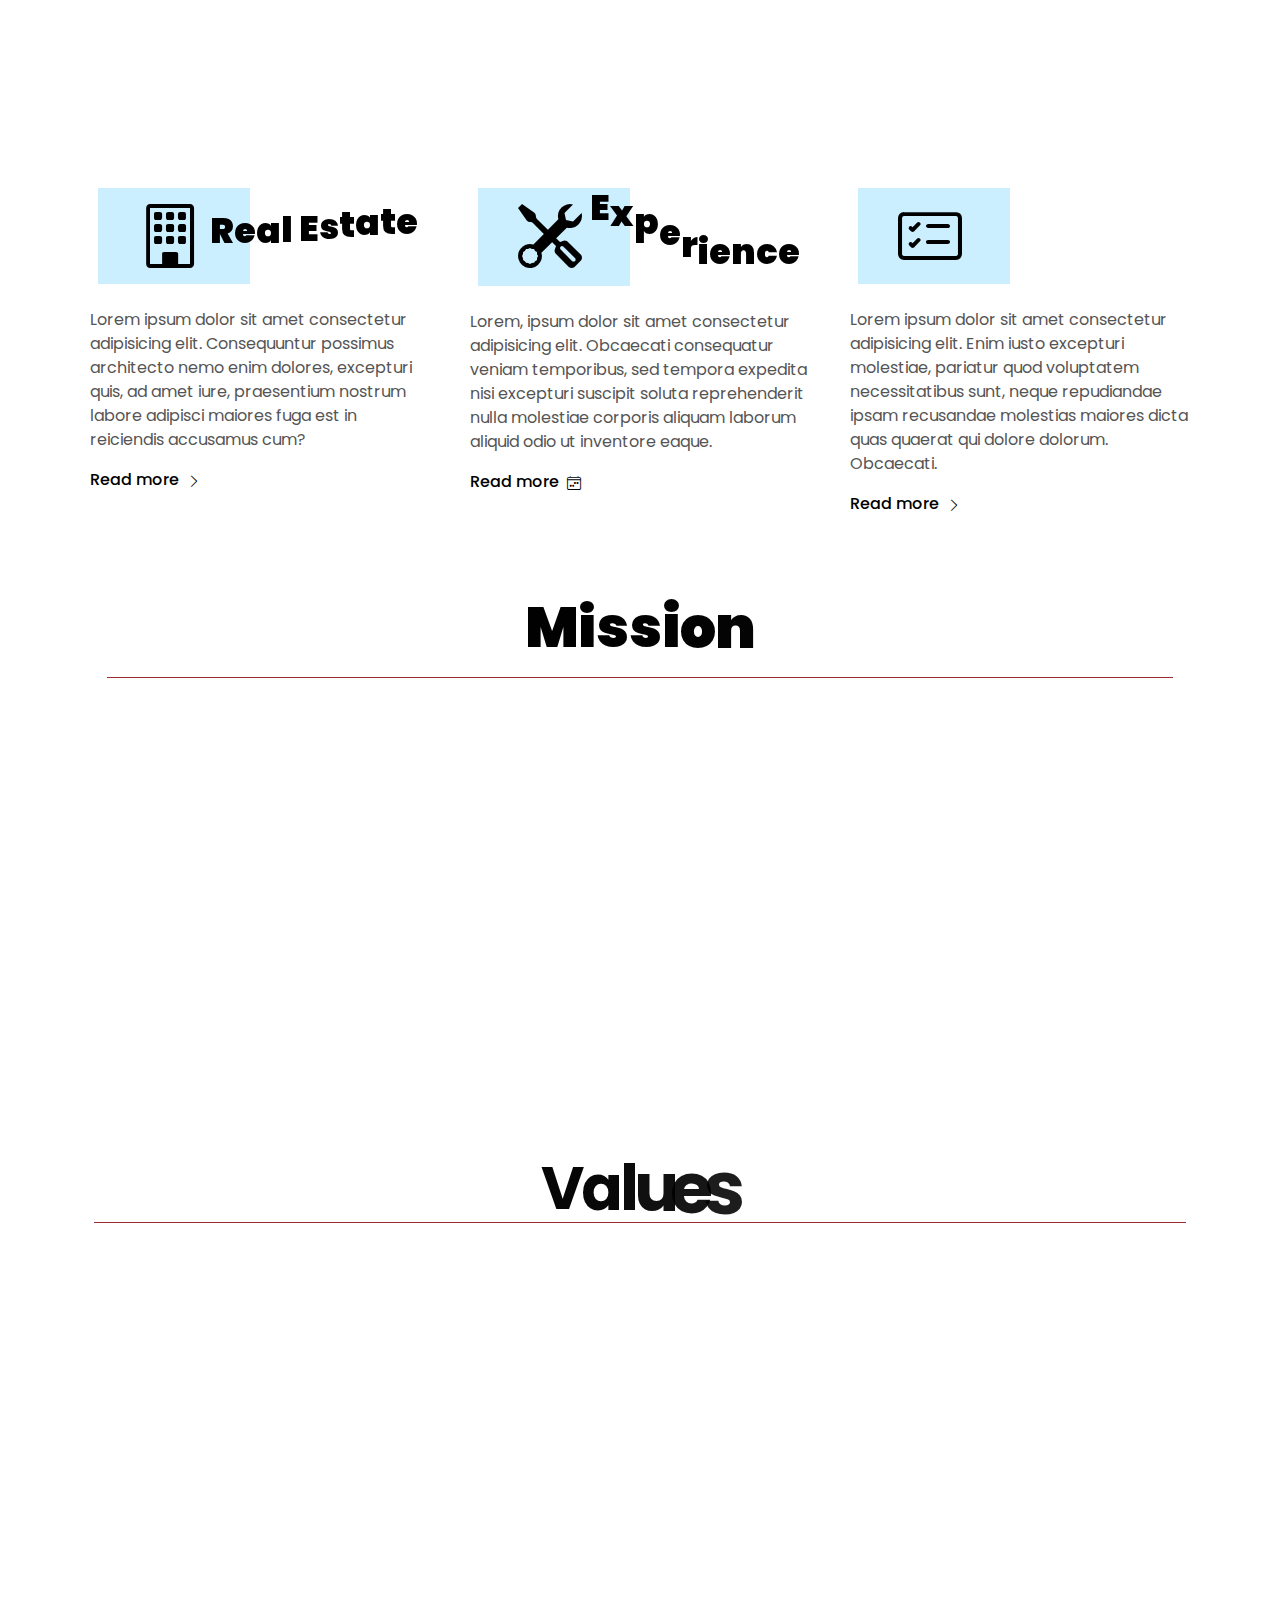
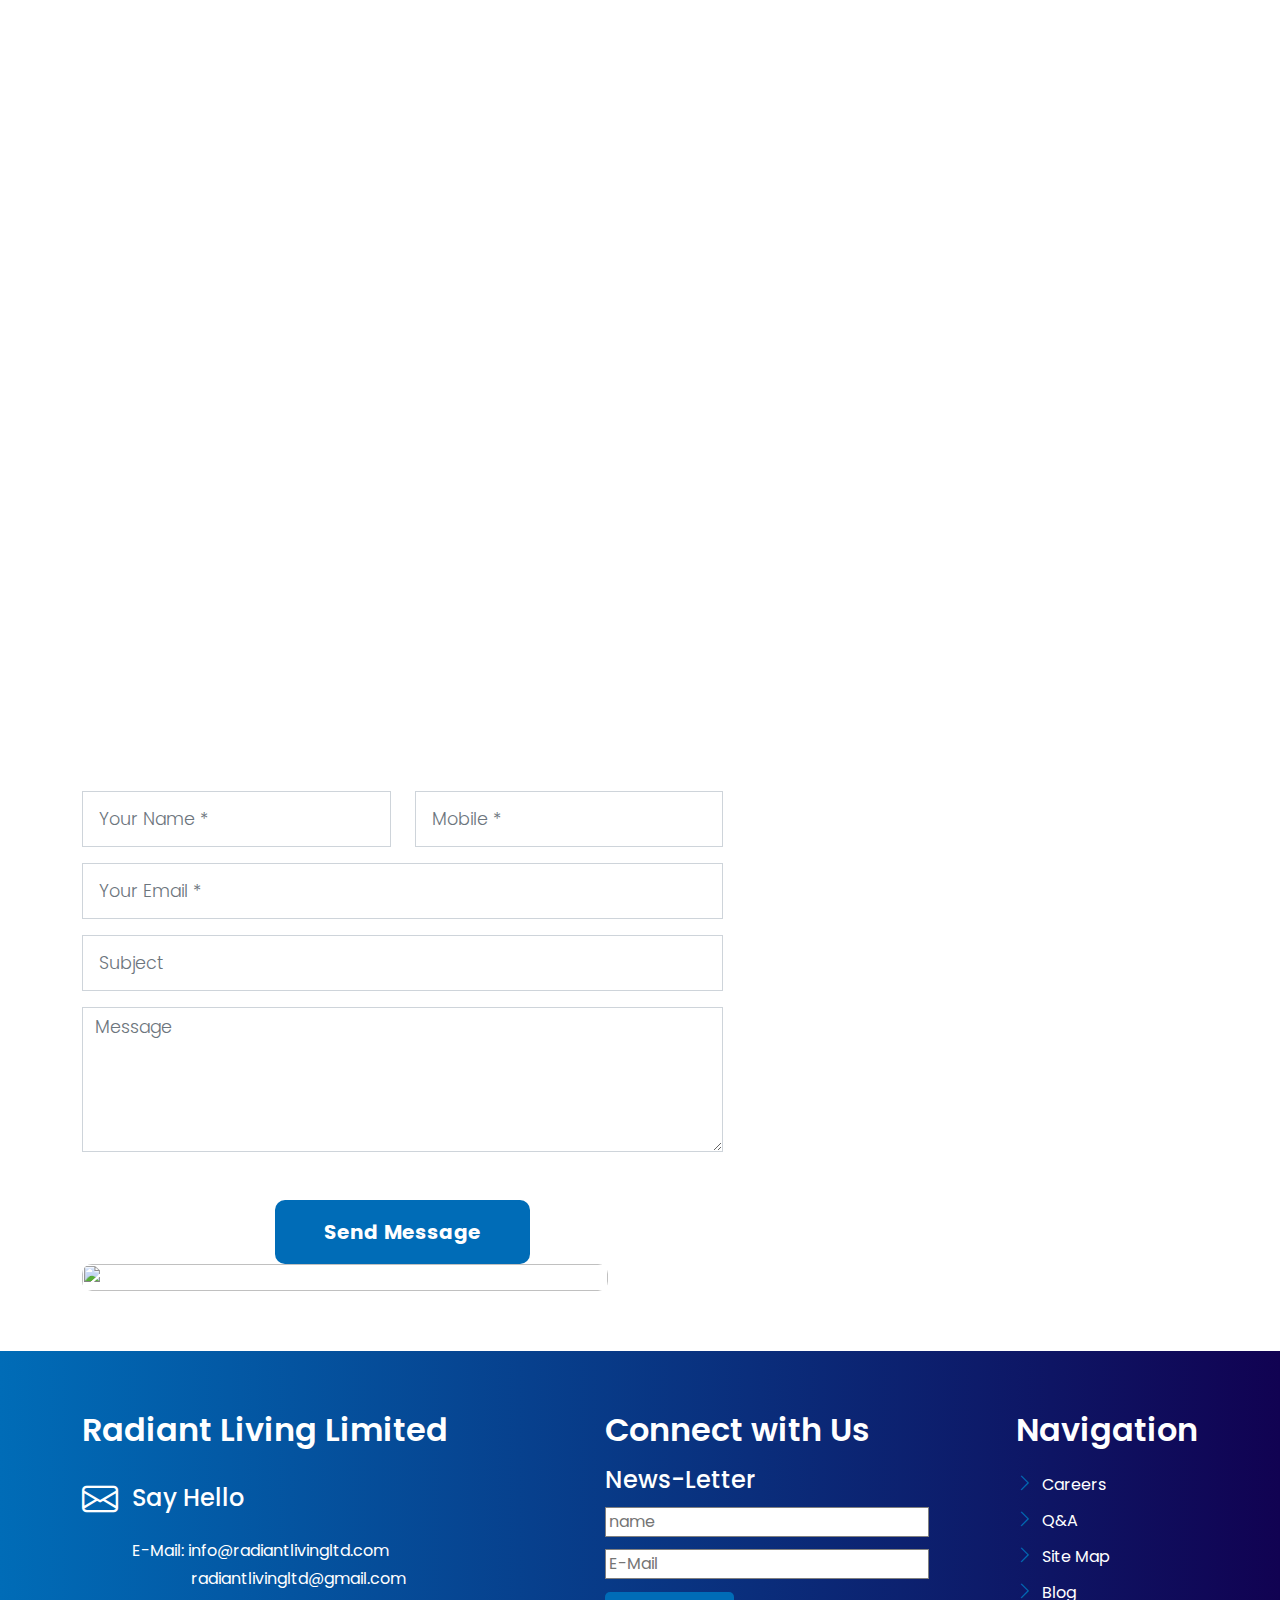
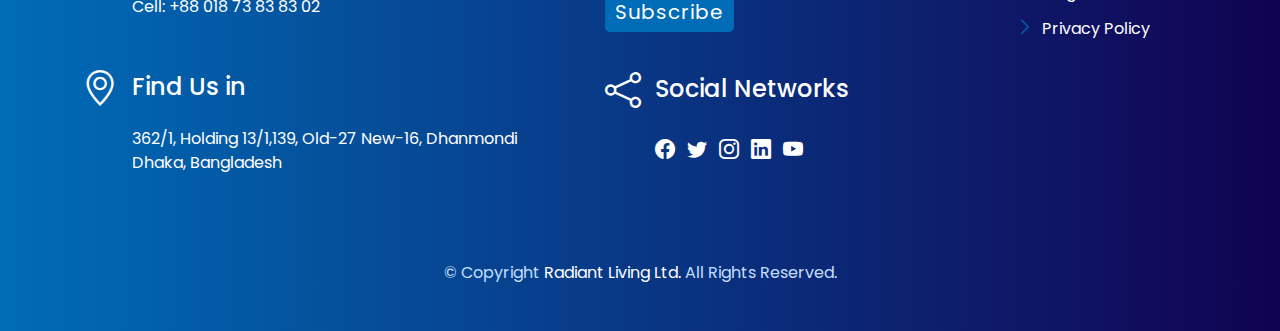
==== commit 6d69f8fc: "add new update" ====
--- a/index.html
+++ b/index.html
@@ -934,7 +934,8 @@
                       <a href="./careers.html">Careers</a>
                     </li>
                     <li class="item-list-a">
-                      <i class="bi bi-chevron-right"></i> <a href="#">Q&A</a>
+                      <i class="bi bi-chevron-right"></i>
+                      <a href="./QNA.html">Q&A</a>
                     </li>
                     <li class="item-list-a">
                       <i class="bi bi-chevron-right"></i>
@@ -947,7 +948,7 @@
                     </li>
                     <li class="item-list-a">
                       <i class="bi bi-chevron-right"></i>
-                      <a href="#">Privacy Policy</a>
+                      <a href="./terms.html">Privacy Policy</a>
                     </li>
                   </ul>
                 </div>
--- a/assets/css/style.css
+++ b/assets/css/style.css
@@ -149,6 +149,9 @@
   color: #000000;
   position: relative;
   font-weight: 600;
+}
+.nav-link {
+  position: relative;
 }
 
 .nav-pills-a.nav-pills .nav-link.active {
@@ -165,7 +168,37 @@
   background-color: #006cb7;
   z-index: 2;
 }
-
+.nav-pills-a.nav-pills .nav-link.active:before {
+  content: "";
+  position: absolute;
+  left: 0;
+  top: -1px;
+  width: 100%;
+  height: 2px;
+  background-color: #006cb7;
+  z-index: 2;
+}
+
+.nav-link::after {
+  content: "";
+  position: absolute;
+  height: 2px;
+  background-color: #006cb7;
+  top: 4px;
+  width: 0%;
+  left: 0px;
+  transition: all 0.3s linear;
+}
+
+.nav-link:hover::after {
+  content: "";
+  position: absolute;
+  height: 2px;
+  background-color: #006cb7;
+  top: 4px;
+  width: 100%;
+  left: 0;
+}
 /*------/ Bg Image /------*/
 .bg-image {
   background-repeat: no-repeat;
@@ -2257,7 +2290,7 @@
   text-align: center;
   position: relative;
   padding-top: 100px;
-  margin-top: 50px;
+  margin-top: 20px;
 }
 @media (max-width: 776px) {
   .llogo {
@@ -2349,6 +2382,10 @@
   padding-top: 20px;
   padding-bottom: 20px;
 }
+
+.rev {
+  flex-direction: row-reverse;
+}
 .nhboxsec .imgbox {
   flex: 6;
 
@@ -2366,10 +2403,16 @@
   padding-left: 30px;
   text-align: justify;
 }
+.rev .textbox {
+  padding-right: 30px;
+}
 
 @media (max-width: 900px) {
   .nhboxsec {
     flex-direction: column;
+  }
+  .rev {
+    flex-direction: column-reverse;
   }
 
   .nhboxsec .textbox {
@@ -2509,7 +2552,7 @@
 }
 
 .serviceban {
-  background: url(../img/logo/Logo_mockup_2.jpg);
+  background: url(https://source.unsplash.com/random/200*600/?realstate);
 }
 .headBen {
   width: 100%;
@@ -2634,3 +2677,13 @@
 .ce {
   text-align: center;
 }
+
+/* //// dropdown reset  */
+.dropdown-toggle::after {
+  border: none;
+}
+
+.about {
+  background: url(../img/pertern/pt1.jpg);
+  background-attachment: fixed;
+}
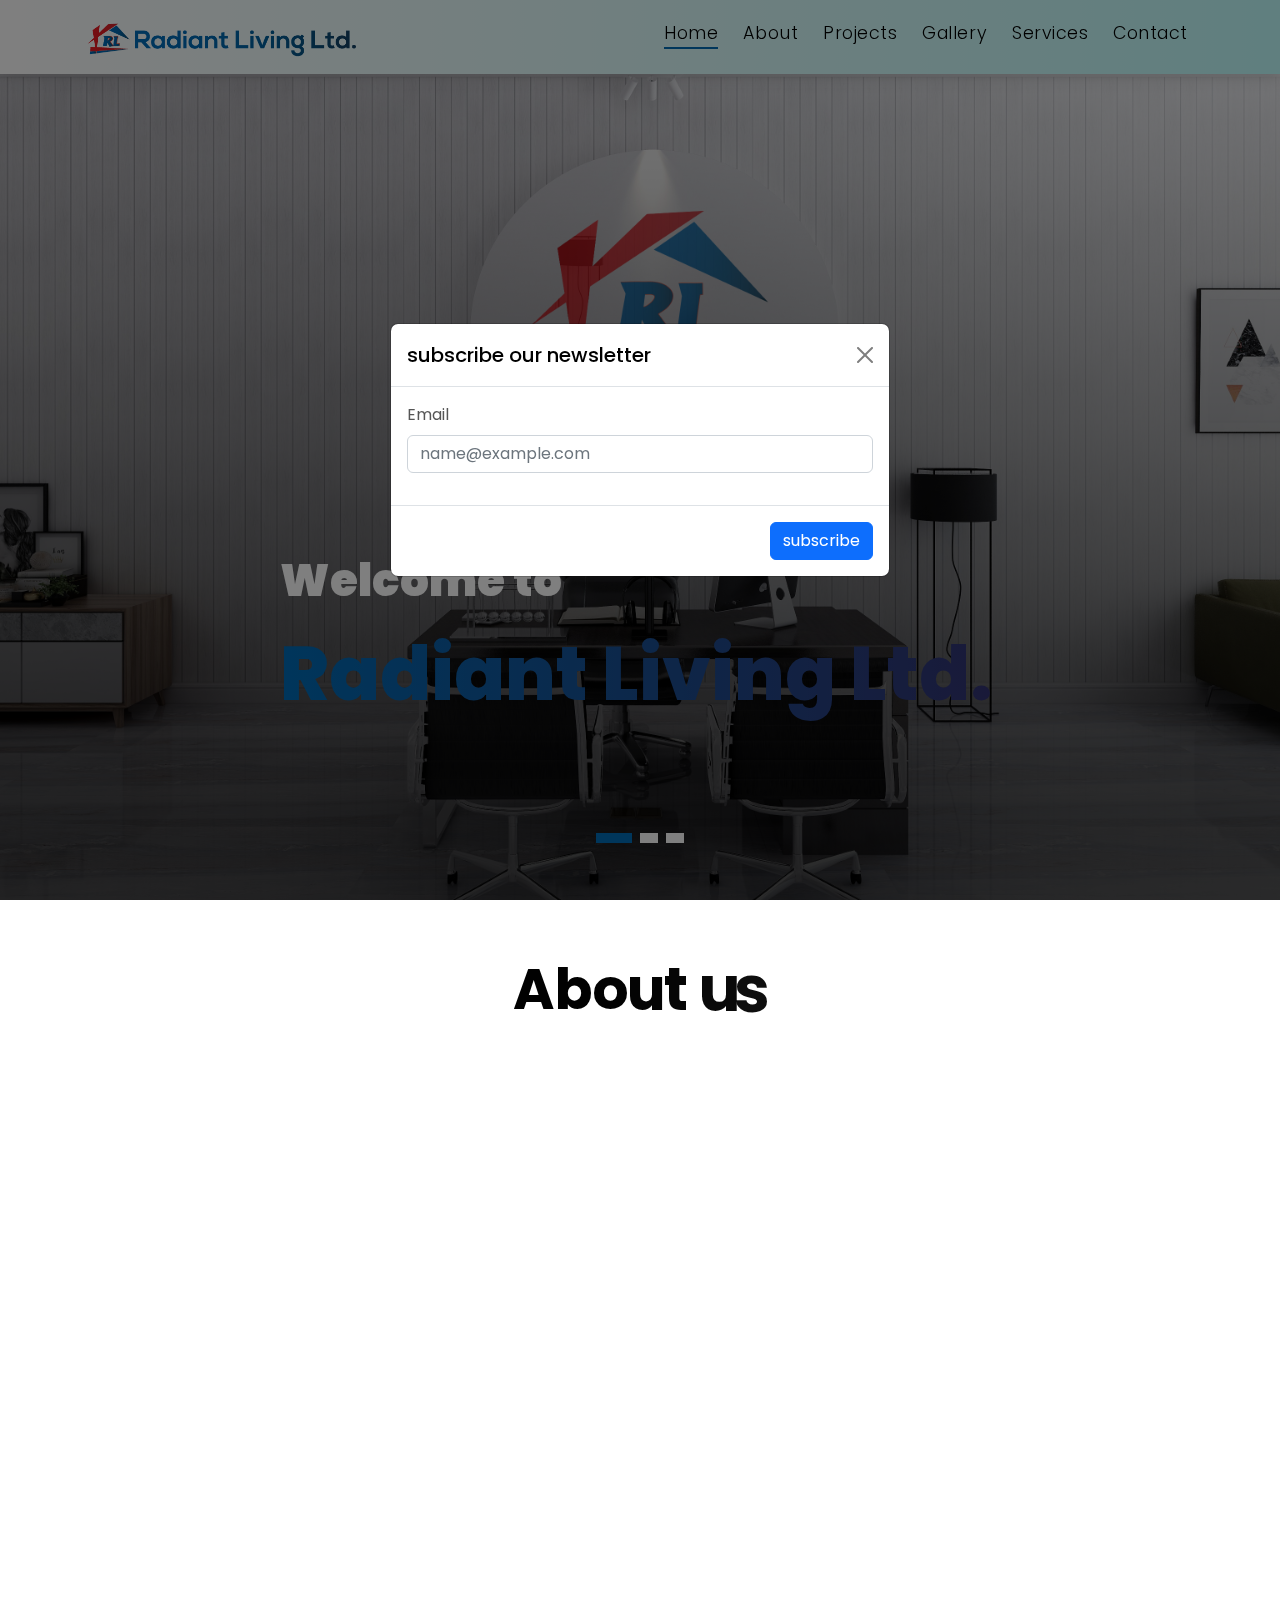
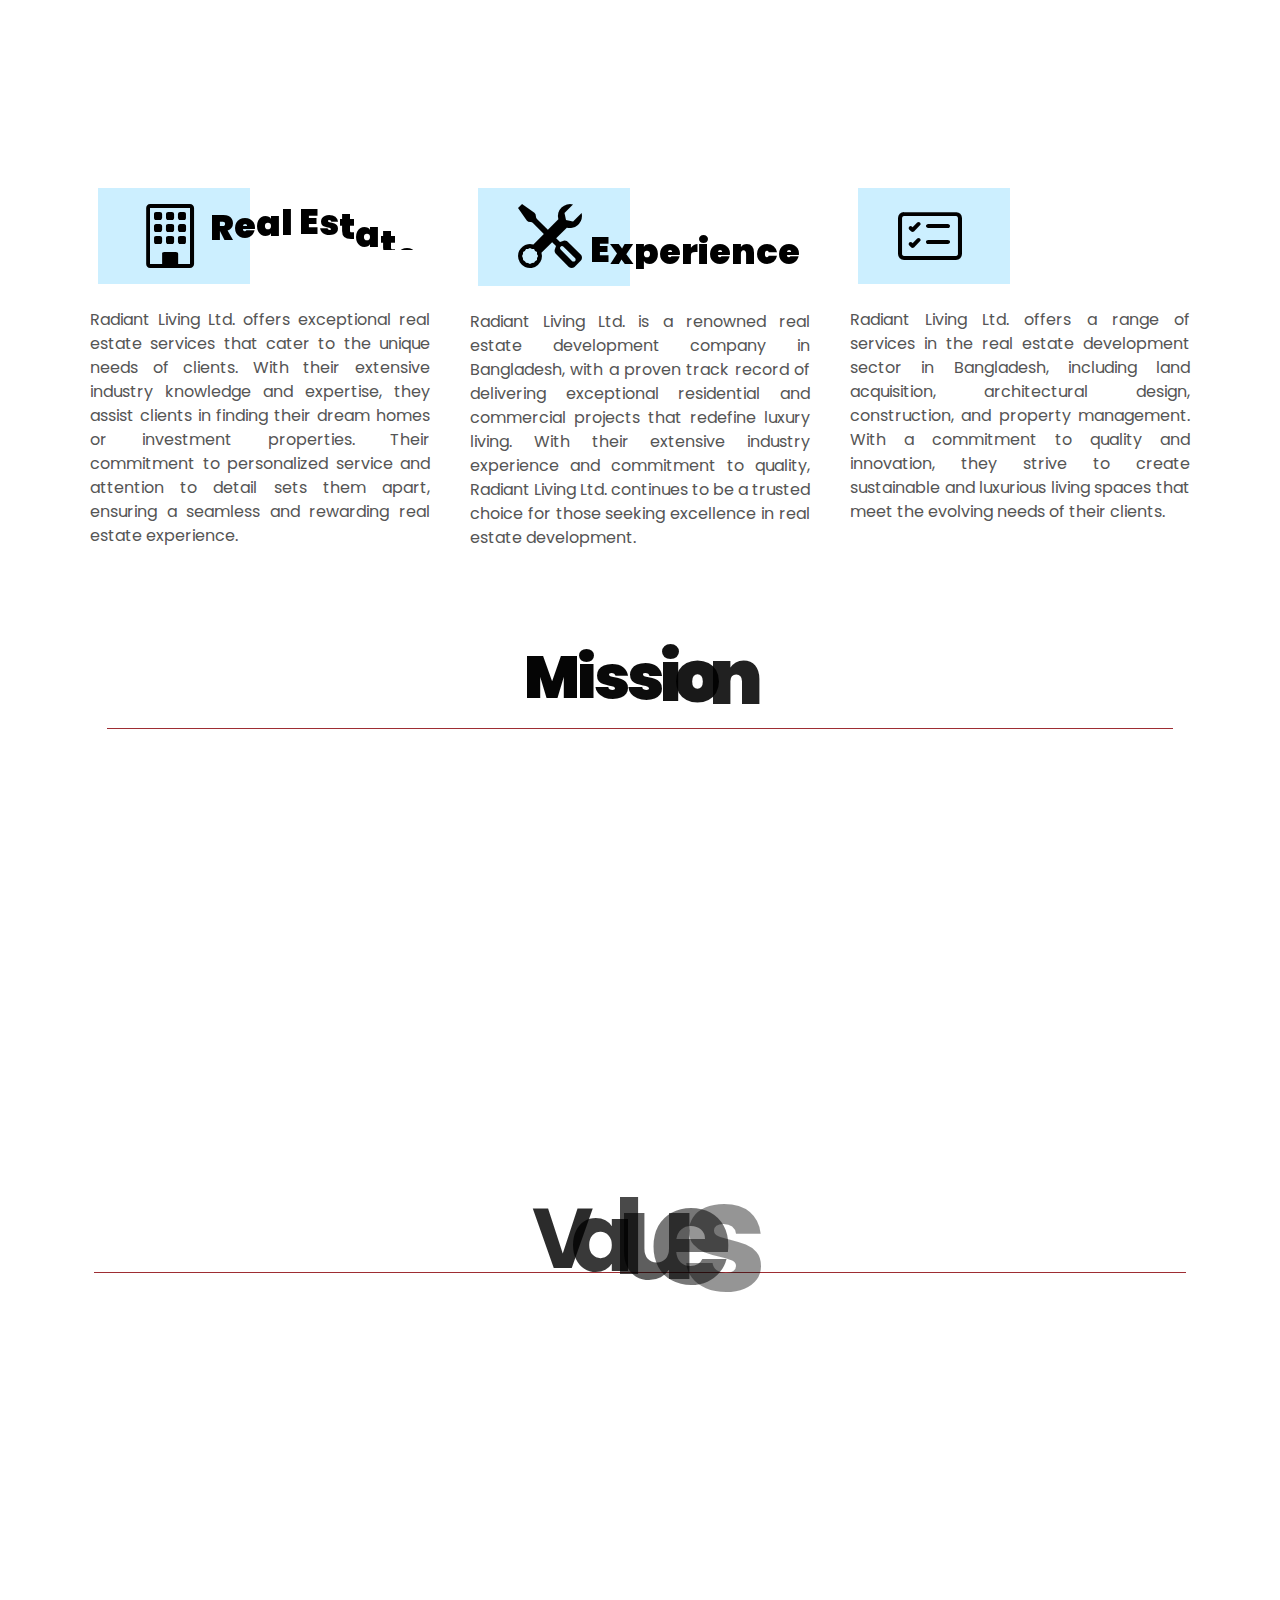
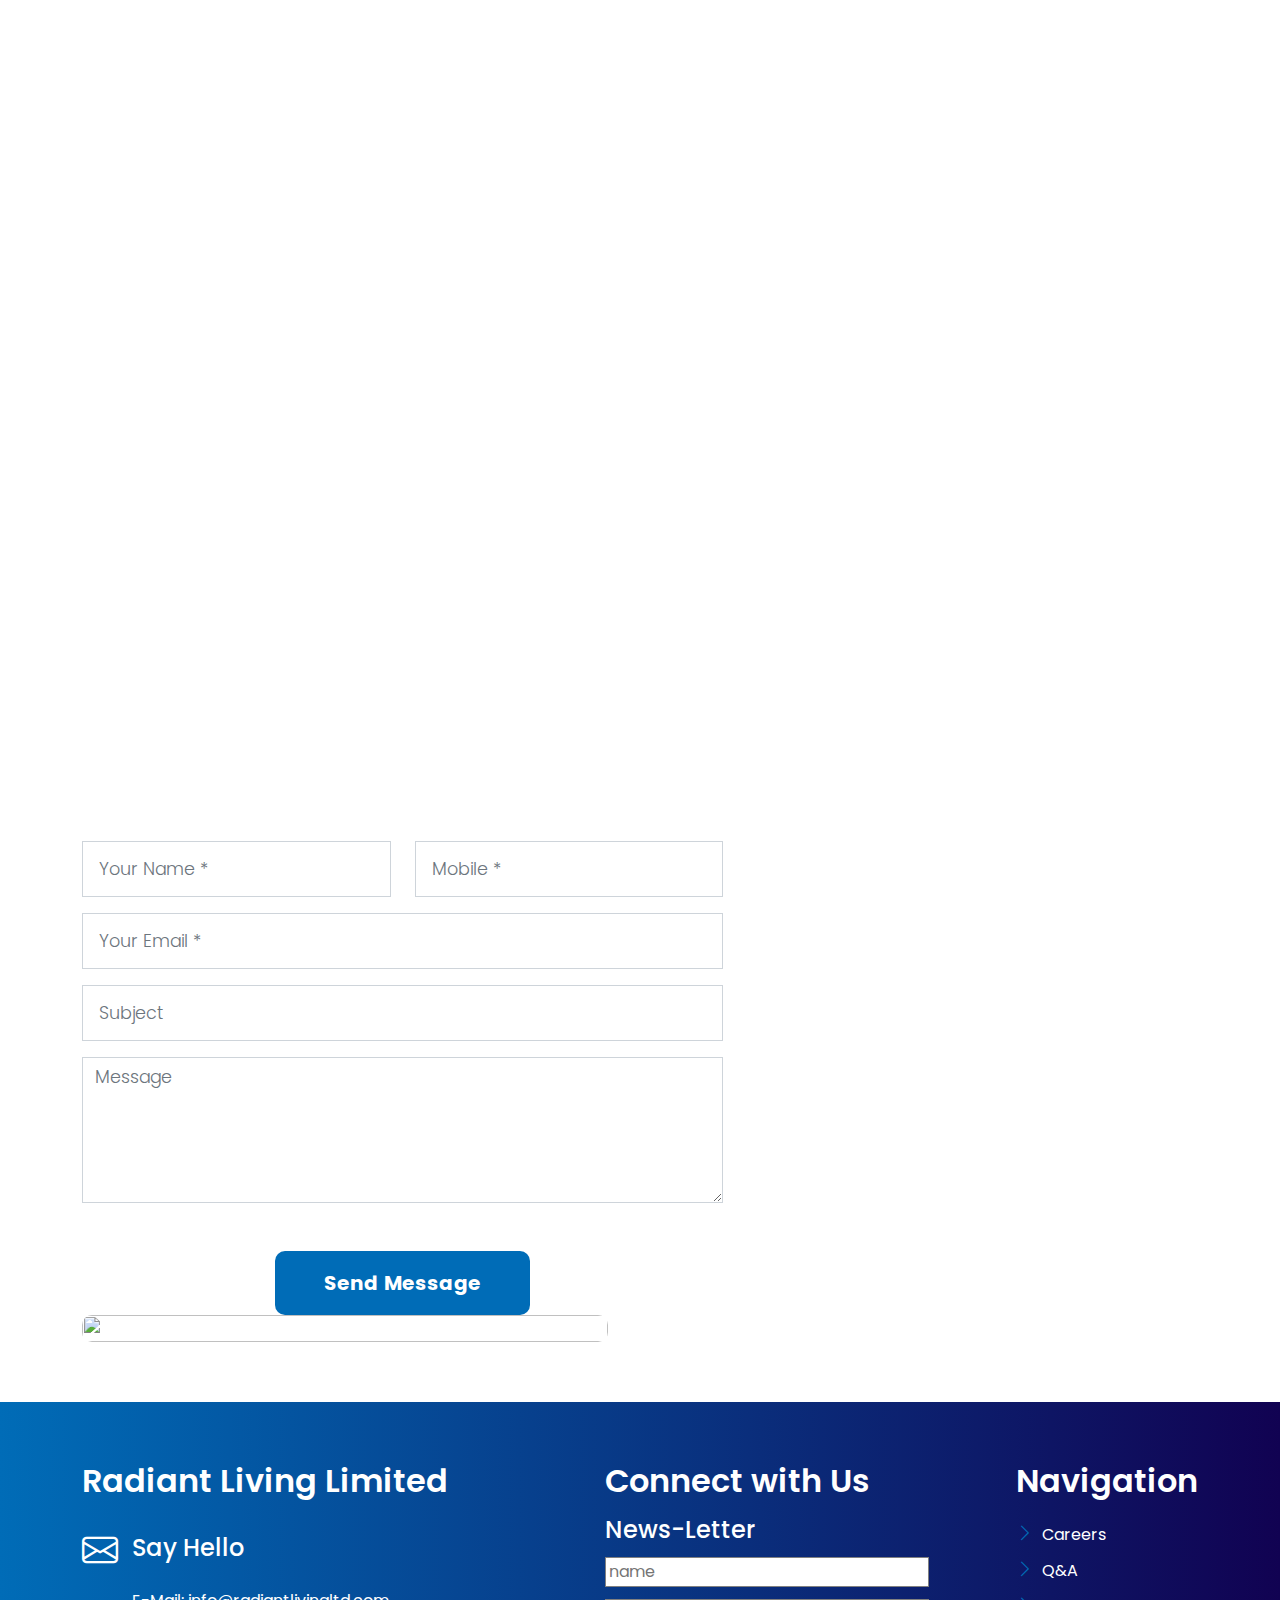
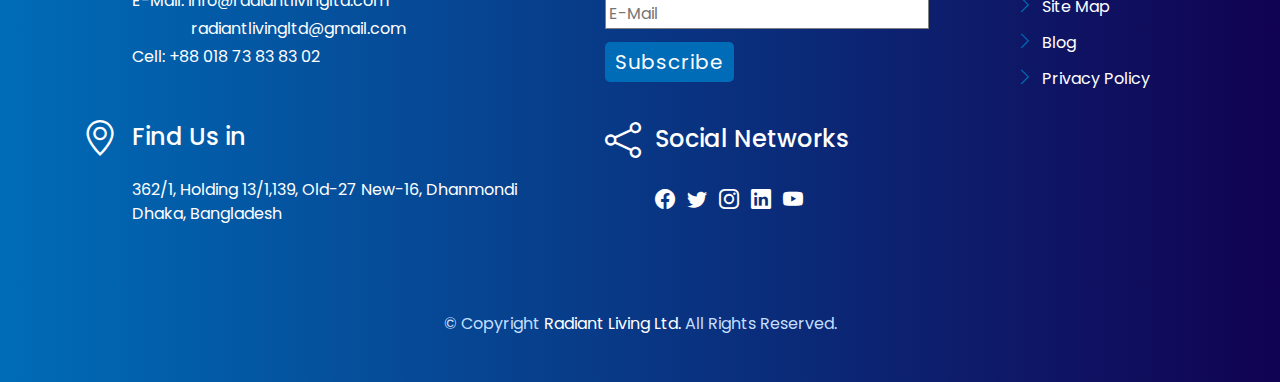
==== commit a68d6b40: "add new Update" ====
--- a/index.html
+++ b/index.html
@@ -119,126 +119,126 @@
 
     <!-- ======= Header/Navbar ======= -->
     <nav
-      class="navbar navbar-default navbar-trans navbar-expand-lg fixed-top py-2"
-    >
-      <div class="container">
-        <button
-          class="navbar-toggler collapsed"
-          type="button"
-          data-bs-toggle="collapse"
-          data-bs-target="#navbarDefault"
-          aria-controls="navbarDefault"
-          aria-expanded="false"
-          aria-label="Toggle navigation"
-        >
-          <span></span>
-          <span></span>
-          <span></span>
-        </button>
-        <a class="navbar-brand text-brand" href="index.html"
-          ><img
-            class="llogo"
-            src="./assets/img/logo/Radiant-Logo_PNG-3.png"
-            alt=""
-        /></a>
-        <button
-          type="button"
-          class="btn btn-primary"
-          data-bs-toggle="modal"
-          data-bs-target="#exampleModal"
-          id="modbtn1"
-          style="opacity: 0"
-        ></button>
-        <div
-          class="navbar-collapse collapse justify-content-end"
-          id="navbarDefault"
-        >
-          <ul class="navbar-nav">
-            <li class="nav-item">
-              <a
-                class="nav-link active"
-                style="font-weight: 300"
-                href="index.html"
-                >Home</a
+    class="navbar navbar-default navbar-trans navbar-expand-lg fixed-top py-2"
+  >
+    <div class="container">
+      <button
+        class="navbar-toggler collapsed"
+        type="button"
+        data-bs-toggle="collapse"
+        data-bs-target="#navbarDefault"
+        aria-controls="navbarDefault"
+        aria-expanded="false"
+        aria-label="Toggle navigation"
+      >
+        <span></span>
+        <span></span>
+        <span></span>
+      </button>
+      <a class="navbar-brand text-brand" href="index.html"
+        ><img
+          class="llogo"
+          src="./assets/img/logo/Radiant-Logo_PNG-3.png"
+          alt=""
+      /></a>
+      <button
+        type="button"
+        class="btn btn-primary"
+        data-bs-toggle="modal"
+        data-bs-target="#exampleModal"
+        id="modbtn1"
+        style="opacity: 0"
+      ></button>
+      <div
+        class="navbar-collapse collapse justify-content-end"
+        id="navbarDefault"
+      >
+        <ul class="navbar-nav">
+          <li class="nav-item">
+            <a
+              class="nav-link active"
+              style="font-weight: 300"
+              href="index.html"
+              >Home</a
+            >
+          </li>
+ 
+          <li class="nav-item dropdown">
+            <a
+              class="nav-link dropdown-toggle "
+              href="#"
+              id="navbarDropdown"
+              role="button"
+              data-bs-toggle="dropdown"
+              aria-haspopup="true"
+              aria-expanded="false"
+              style="font-weight: 300"
+              >About</a
+            >
+            <div class="dropdown-menu">
+              <a class="dropdown-item" href="./about.html">About us</a>
+              <a class="dropdown-item" href="./about.html"
+                >Managing Director Message</a
               >
-            </li>
-
-            <li class="nav-item dropdown">
-              <a
-                class="nav-link dropdown-toggle"
-                href="#"
-                id="navbarDropdown"
-                role="button"
-                data-bs-toggle="dropdown"
-                aria-haspopup="true"
-                aria-expanded="false"
-                style="font-weight: 300"
-                >About</a
+              <a class="dropdown-item" href="./about.html">Valuable Team</a>
+ 
+              <a class="dropdown-item" href="./about.html#mission">
+                Vision ,Mission & Valus</a
               >
-              <div class="dropdown-menu">
-                <a class="dropdown-item" href="./about.html">About us</a>
-                <a class="dropdown-item" href="./ondev.html"
-                  >Managing Director Message</a
-                >
-                <a class="dropdown-item" href="./ondev.html">Valuable Team</a>
-
-                <a class="dropdown-item" href="./about.html#mission">
-                  Vision ,Mission & Valus</a
-                >
-              </div>
-            </li>
-
-            <li class="nav-item">
-              <a
-                class="nav-link"
-                style="font-weight: 300"
-                href="./property-grid copy.html"
-                >Projects</a
-              >
-            </li>
-
-            <li class="nav-item">
-              <a class="nav-link" style="font-weight: 300" href="./gallery.html"
-                >Gallery</a
-              >
-            </li>
-            <li class="nav-item">
-              <a class="nav-link" style="font-weight: 300" href="./service.html"
-                >Services</a
-              >
-            </li>
-
-            <li class="nav-item dropdown">
-              <a
-                class="nav-link dropdown-toggle"
-                href="#"
-                id="navbarDropdown"
-                role="button"
-                data-bs-toggle="dropdown"
-                aria-haspopup="true"
-                aria-expanded="false"
-                style="font-weight: 300"
-                >Pages</a
-              >
-              <div class="dropdown-menu">
-                <a class="dropdown-item" href="./ondev.html">blog</a>
-                <a class="dropdown-item" href="./ondev.html">Blog Single</a>
-                <a class="dropdown-item" href="./ondev.html">Agents Grid</a>
-                <a class="dropdown-item" href="./ondev.html">Agent Single</a>
-              </div>
-            </li>
-            <li class="nav-item">
-              <a
-                class="nav-link"
-                style="font-weight: 300"
-                href="index.html#contact"
-                >Contact</a
-              >
-            </li>
-          </ul>
-        </div>
-      </div>
-    </nav>
+            </div>
+          </li>
+ 
+          <li class="nav-item">
+            <a
+              class="nav-link"
+              style="font-weight: 300"
+              href="./property-grid copy.html"
+              >Projects</a
+            >
+          </li>
+ 
+          <li class="nav-item">
+            <a class="nav-link" style="font-weight: 300" href="./gallery.html"
+              >Gallery</a
+            >
+          </li>
+          <li class="nav-item">
+            <a class="nav-link" style="font-weight: 300" href="./service.html"
+              >Services</a
+            >
+          </li>
+ 
+          <!-- <li class="nav-item dropdown">
+            <a
+              class="nav-link dropdown-toggle"
+              href="#"
+              id="navbarDropdown"
+              role="button"
+              data-bs-toggle="dropdown"
+              aria-haspopup="true"
+              aria-expanded="false"
+              style="font-weight: 300"
+              >Pages</a
+            >
+            <div class="dropdown-menu">
+              <a class="dropdown-item" href="./ondev.html">blog</a>
+              <a class="dropdown-item" href="./ondev.html">Blog Single</a>
+              <a class="dropdown-item" href="./ondev.html">Agents Grid</a>
+              <a class="dropdown-item" href="./ondev.html">Agent Single</a>
+            </div>
+          </li> -->
+          <li class="nav-item">
+            <a
+              class="nav-link"
+              style="font-weight: 300"
+              href="index.html#contact"
+              >Contact</a
+            >
+          </li>
+        </ul>
+      </div>
+    </div>
+  </nav>
     <!-- End Header/Navbar -->
 
     <!-- ======= Intro Section ======= -->
@@ -419,18 +419,15 @@
                   </div>
                 </div>
                 <div class="card-body-c">
-                  <p class="content-c">
-                    Lorem ipsum dolor sit amet consectetur adipisicing elit.
-                    Consequuntur possimus architecto nemo enim dolores,
-                    excepturi quis, ad amet iure, praesentium nostrum labore
-                    adipisci maiores fuga est in reiciendis accusamus cum?
+                  <p style="text-align: justify;" class="content-c">
+                    Radiant Living Ltd. offers exceptional real estate services that cater to the unique needs of clients. With their extensive industry knowledge and expertise, they assist clients in finding their dream homes or investment properties. Their commitment to personalized service and attention to detail sets them apart, ensuring a seamless and rewarding real estate experience.
                   </p>
                 </div>
                 <div class="card-footer-c">
-                  <a href="#" class="link-c link-icon"
+                  <!-- <a href="#" class="link-c link-icon"
                     >Read more
                     <span class="bi bi-chevron-right"></span>
-                  </a>
+                  </a> -->
                 </div>
               </div>
             </div>
@@ -449,19 +446,15 @@
                   </div>
                 </div>
                 <div class="card-body-c">
-                  <p class="content-c">
-                    Lorem, ipsum dolor sit amet consectetur adipisicing elit.
-                    Obcaecati consequatur veniam temporibus, sed tempora
-                    expedita nisi excepturi suscipit soluta reprehenderit nulla
-                    molestiae corporis aliquam laborum aliquid odio ut inventore
-                    eaque.
+                  <p style="text-align: justify;" class="content-c">
+                    Radiant Living Ltd. is a renowned real estate development company in Bangladesh, with a proven track record of delivering exceptional residential and commercial projects that redefine luxury living. With their extensive industry experience and commitment to quality, Radiant Living Ltd. continues to be a trusted choice for those seeking excellence in real estate development.
                   </p>
                 </div>
                 <div class="card-footer-c">
-                  <a href="#" class="link-c link-icon"
+                  <!-- <a href="#" class="link-c link-icon"
                     >Read more
                     <span class="bi bi-calendar4-week"></span>
-                  </a>
+                  </a> -->
                 </div>
               </div>
             </div>
@@ -482,19 +475,15 @@
                   </div>
                 </div>
                 <div class="card-body-c">
-                  <p class="content-c">
-                    Lorem ipsum dolor sit amet consectetur adipisicing elit.
-                    Enim iusto excepturi molestiae, pariatur quod voluptatem
-                    necessitatibus sunt, neque repudiandae ipsam recusandae
-                    molestias maiores dicta quas quaerat qui dolore dolorum.
-                    Obcaecati.
+                  <p style="text-align: justify;" class="content-c">
+                    Radiant Living Ltd. offers a range of services in the real estate development sector in Bangladesh, including land acquisition, architectural design, construction, and property management. With a commitment to quality and innovation, they strive to create sustainable and luxurious living spaces that meet the evolving needs of their clients.
                   </p>
                 </div>
                 <div class="card-footer-c">
-                  <a href="#" class="link-c link-icon"
+                  <!-- <a href="#" class="link-c link-icon"
                     >Read more
                     <span class="bi bi-chevron-right"></span>
-                  </a>
+                  </a> -->
                 </div>
               </div>
             </div>
